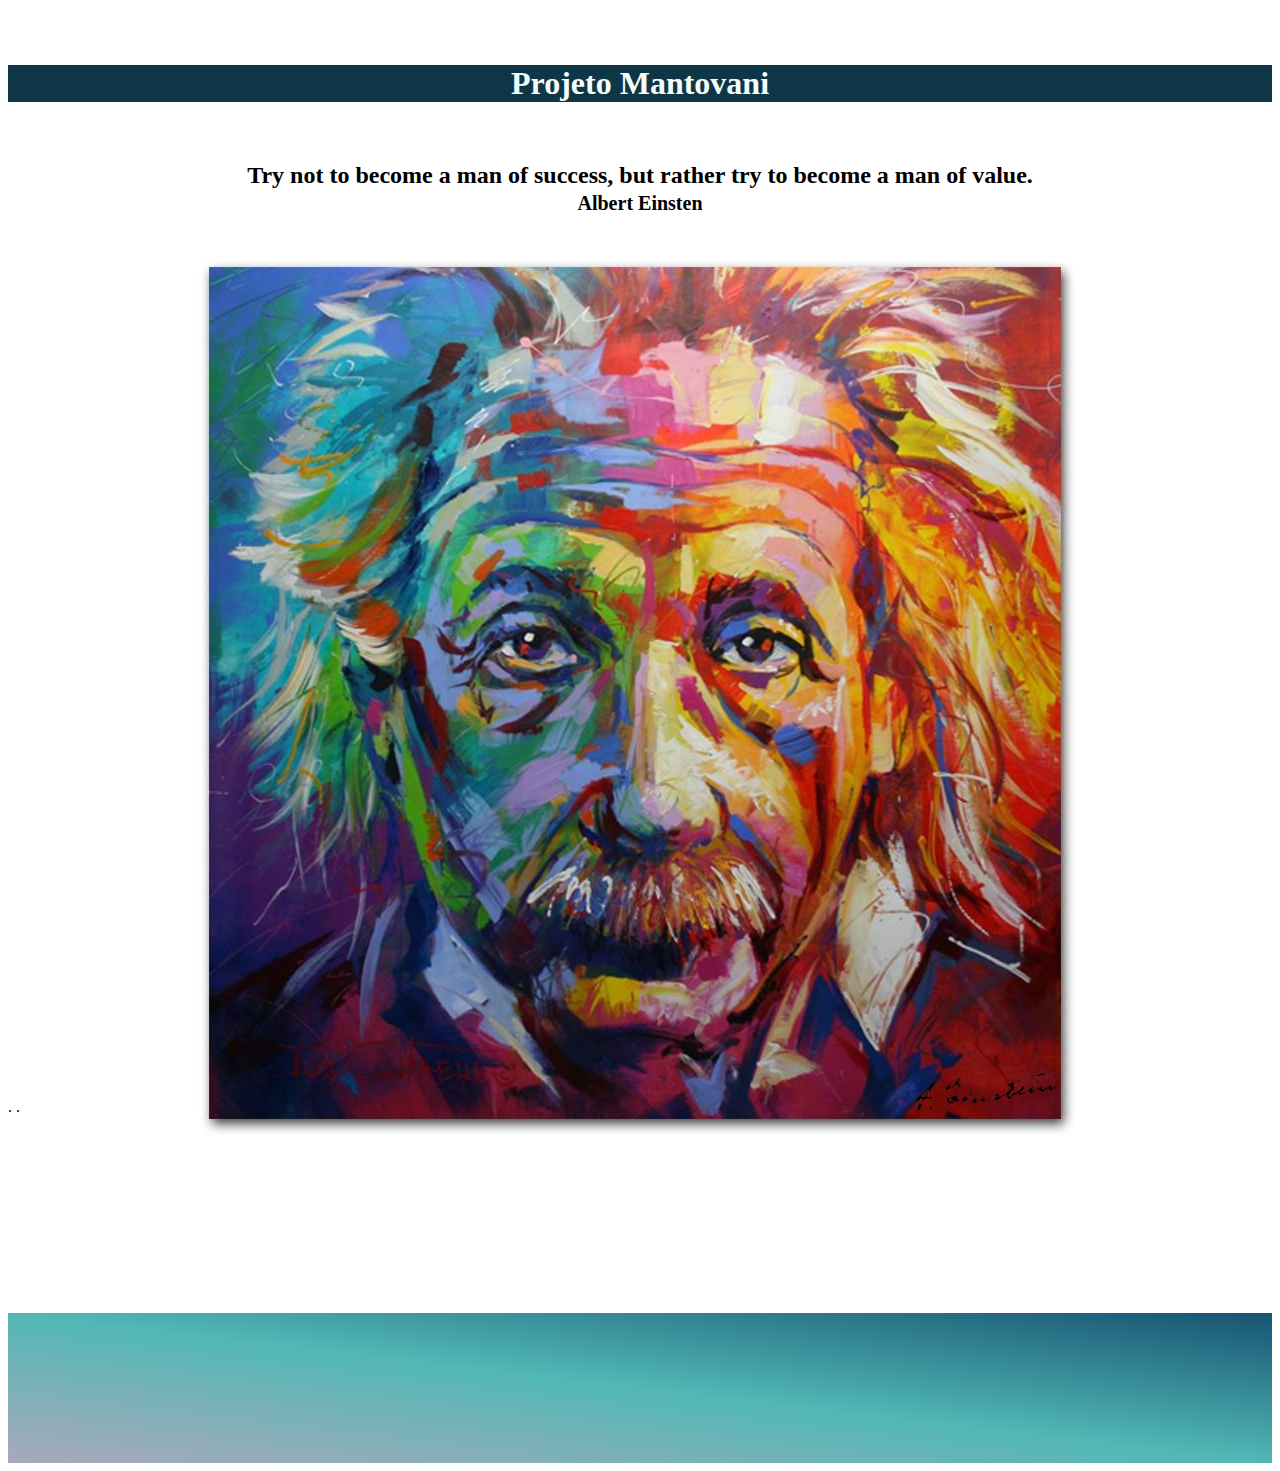
==== index.html @ c1fd4616 "add footer" ====
<!DOCTYPE html>
<html>

<head>
  <title>Mantovani</title>
  <meta charset="utf-8">
  <meta name="viewport" content="width=device-width, initial-scale=1.0">
  <!-- meta charset="UTF-8" -> para configurar os caracteres corretamente
meta name="viewport" content="width=device-width, initial-scale=1.0"
A segunda para deixar o tamanho das tags mais compatíveis com uma tela pequena, com essa tag o HTML adapta melhor o tamanho das coisas para a tela do celular. -->


  <link href="CSS/temqser.css" rel="stylesheet">
  <link href="https://fonts.googleapis.com/css2?family=Indie+Flower&display=swap" rel="stylesheet">

</head>

<body>
   <!--ENTRANDO EM LINGUAGEM DE HTML-->
   
   <script src="script.js"></script>





  <br><br>
  <!--a class="links" href="#mazerati-azul">CLICK HERE TO SEE A MASERATI GREY</a>-->

  <h1 id="titulo"> Projeto Mantovani </h1>
  <br>

  <h2 div style="text-align: center;" id="Frase"> Try not to become a man of success, but rather try to become a man of
    value.<br>
    <small>Albert Einsten</small></id>
  </h2>

  <br> <br><br><br><br><br> <br><br><br><br><br>  <br> <br><br><br><br><br> <br><br><br><br><br>

  <!-- Aqui abaixo está as tags de formatação-->

 <!--ENTRANDO <h3>Formatação</h3>

  <p>Esse é um <id class="texto-verde"> <strong>texto em negrito
        <!--(cemantica)-->.
 <!--ENTRANDO  </strong> </p>
  </id>

  <p>Esse é um <id class="texto-verde"> <b> texto em negrito
        (não cemantica)-->.
<!-- </b> </p>
  </id>

  <p>Esse é um <id class="frase01"><em>texto em itálico
   (cemantica). </id></em></p>

  <p>Esse é um <id class="frase01"><i>texto em itálico
        (não cemantica)--.</id> </i></p>

  <p>Esse é um <mark>texto com marcação. </mark></p>

  <p>Esse é um <id class="frase01"> <small> texto pequeno com tag small.</small></p>
  </id>

  <p>Esse é um <id class="frase01"> <del>texto que foi removido </del> e subistituido.
      -(cemantica)--
  </p>

  <p>Esse é um <id class="frase01"><s> texto que foi removido </s> e substituido
      !--(não cemantica)--.</p>
  </id>
  <p>Esse é um <id class="frase01"> <ins>texto que foi inserido.
        !--(cemantica)--
      </ins></p>
  </id>

  <p>Esse é um <id class="frase01"> <u>texto que foi inserido.
        !--(não cemantica)--
      </u> </p>
  </id>

  <p>Esse é um <id class="frase01"> <sup>texto superscript. </sup>(ex.
      <p>Esse é um <id class="frase01"> <sub>texto subscript </sub>(ex.H<sub>2</sub>0)</sub></p>
    </id>

    x<sup>2</sup>=10)</p>
  </id>
  <br><br><br>-->
  <img src="imagens/ae.png" style="margin-left:70%; margin-top:35%;" width="150">

  <br> <br> <br><br><br><br><br>
  <!-- Aqui abaixo está a tag de link--

  <a class="links" href="sobre.html">sobre progamação.</a>

  !-- Aqui abaixo está a tag de quebra linha--

  <br> <br> <br><br><br><br><br> <br> <br><br><br><br> quebra linha <br> <br> <br><br><br><br>


  --!-- Aqui abaixo está a tag de imagens--

  <img src="imagens/maserati.jpeg" alt="maserati" width="250">
  <br>


  <a href="https://www.maseratiusa.com/us/en">
    <img id="mazerati-azul" src="imagens/maserati.jpeg" alt="maserati" width="300"></a>
  <br><br><br><br>


  !-- Aqui abaixo está as tags de lista--

  <b> Listas </b>

  <h4>Lista de compras</h4>

  <ul>

    <li>Arroz</li>
    <li>Feijão</li>
    <li>Carne</li>
  </ul>

  <br>
  <br>

  <h4>Ranking das mais pedidas</h4>

  <ol>

    <li>Frango</li>
    <li>Calabresa</li>
    <li>Bacon</li>
  </ol>
  <br><br>



  <h2><strong>Tabela</strong></h2>

  <!-- Aqui abaixo está as tags de tabela --

  <table>
    <tr>
      <th>Nome</th>
      <th>Telefone</th>
      <th>Email</th>
    </tr>
    <br>
    <tr>
      <td>Paulo Mantovani</td>
      <td>99999999</td>
      <td>paulo@projetopedrada.com</td>
    </tr>
    <br>
    <tr>
      <td>Ayla Mantovani</td>
      <td>98888888</td>
      <td>ayla@projetopedrada.com</td>
    </tr>
    <br>
    <tr>
      <td>Taize Mantovani</td>
      <td>97777777</td>
      <td>taize@projetopedrada.com</td>
    </tr>

  </table>

  <br>
  <br>
  <br>
  <div> Essa tag é usada para dividir or elemntos </div>
  <br>
  <a class="links" href="excss.html"> CSS</a><br>

  <h2>Medidas Fixas</h2>
  <br>
  <div id="cm"></div>
  <div id="mm"></div>
  <div id="in"></div>
  <div id="px"></div>
  <div id="pt"></div>
  <div id="pc"></div>

  <h2>Medidas Referência</h2>
  <br>
  <div class="px"></div>
  <div class="em"></div>
  <div class="vw"></div>
  <div class="vh"></div>
  <div class="vmin"></div>
  <div class="vmax"></div>
  <div class="porc">
    <br><br><br>
  </div>
  <br><br><br><br>

  <h2>Margin and padding</h2>

  <div id="base"></div>


  <div id="container">

    texto qualquer para exemplo


  </div>
  <div id="conteudo">
    outro texto para exemplo</div>



  <br><br><br><br>

  <a style="margin-left: 5%;" class="links" href="bordas.html">BORDAS</a>
  <br>


  <h2>AJUSTE DE TEXTO</h2>

  <p>
    “I know not with what weapons World War III will be fought, but<span
      style="background-color: rgb(72, 66, 77);">World War IV will be fought with sticks and stones</span>.”
    ― Albert Einstein<br>
    “It is not that I'm so smart. But I stay with the questions much longer.”
    ― Albert Einstein<br>
    “The measure of intelligence is the ability to change.”
    ― Albert Einstein<br>
    “Gravitation is not responsible for people falling in love.”
    ― Albert Einstein<br>
  </p>
  <div id="texto"> “I know not with what weapons World War III will be fought, but World War IV will be fought with
    sticks and stones.”
    ― Albert Einstein<br>
    “It is not that I'm so smart. But I stay with the questions much longer.”
    ― Albert Einstein
    <br>
    “The measure of intelligence is the ability to change.”
    ― Albert Einstein<br>
    “Gravitation is not responsible for people falling in love.”
    ― Albert Einstein
  </div>
  <br><br><br><br><br>

  <img src="CSS/fundo/cacto.jpg" style="width: 500px; visibility: 9px; margin-left: 30%; ">

  <br>
  <br><br><br><br><br>

  <a style="margin-left: 5%;" class="links" href="fontcustomizada.html"> Fontes Customizada.</a>
  <br><br>
  <br>

  <a style="margin-left: 5%;" class="botoes" href="botoes.html"> Botões </a>
  <br><br><br><br><br>

  <p>
  <h2 style="background-color:cadetblue;margin-left: 10%; width: 30%;">overflow</h2>

  <div id="overflow">
    <h1>Produtores de etanol poderão vender diretamente aos postos de combustíveis
      Iniciativa está prevista em Medida Provisória assinada pelo Presidente
      Jair Bolsonaro que traz mudanças no mercado de combustíveis</h1>


    Com o objetivo de aumentar a concorrência, beneficiando os consumidores, o Presidente da República, Jair Bolsonaro,
    assinou, nesta quarta-feira (11), Medida Provisória que permite aos produtores ou importadores de etanol hidratado
    comercializar diretamente com os postos de combustíveis. A medida propõe alterações na lei 9.478/1997.

    A Medida Provisória também abre a possibilidade dos postos que optarem por exibir a marca comercial do distribuidor
    comercializarem, também, combustíveis de outros fornecedores. Mas para isso, o consumidor deve ser informado.

    O Presidente Jair Bolsonaro afirmou que as alterações no mercado de combustíveis foram discutidas durante um longo
    período. “Não é fácil resolver as coisas, você tem que quebrar resistências, têm lobbies, tem gente importantíssima
    trabalhando contra, como tem trabalhando a favor também”, disse.

    “O interesse é da população. Está aí a medida provisória assinada, se Deus quiser, ela tramitará sem percalços”,
    afirmou se referindo à tramitação da matéria no Congresso Nacional.

    O Brasil é o quarto maior mercado de combustíveis automotivos do mundo com importante participação dos
    biocombustíveis, de acordo com o Ministério de Minas e Energia.

    Venda direta
    A medida propõe um novo modelo de comercialização de etanol hidratado no país ao prover a possibilidade da venda
    direta. Atualmente, ocorre a produção de matéria-prima que segue para a usina e é transformada em etanol. Os passos
    seguintes são ir para o distribuidor de combustíveis, para o posto de revenda de combustíveis e a partir dele chegar
    ao consumidor final.

    No novo modelo proposto, após passar pela usina o produto tem a possibilidade de seguir direto para o posto de
    revenda.

    De acordo com o Ministério de Minas e Energia, a mudança propicia aumento da concorrência com potencial redução dos
    preços de combustível para o consumidor final.

    O texto também trata do aspecto tributário. Para não haver renúncia de receitas, prevê que as alíquotas aplicáveis à
    venda direta de etanol serão aquelas decorrentes da soma das alíquotas atualmente previstas para o produtor ou
    importador com aquelas que seriam aplicáveis ao distribuidor.

    A medida ainda retira a desoneração tributária na venda de álcool anidro importado adicionado à gasolina pelo
    distribuidor quando este for importador, caso em que não há tributação nessa adição pelas distribuidoras. A
    iniciativa busca equalizar a incidência tributária entre o produto nacional e o importado.

    Comercialização nos postos
    A medida faz mudanças na chamada tutela regulatória da fidelidade à bandeira ao permitir que o posto de combustível
    de uma determinada bandeira tenha também a possibilidade de comercializar o produto de outros fornecedores.

    O objetivo é fazer com que, com o aumento da concorrência, o combustível chegue ao consumidor final com potencial
    para redução dos preços. O Ministério de Minas e Energia avalia que a iniciativa vai possibilitar a ampliação das
    relações comerciais, criar novos arranjos e estimular a entrada de novos agentes, o que pode gerar emprego e renda.

    Entrada em vigor
    As medidas passam a valer quatro meses após a publicação da medida provisória para dar aos estados tempo para
    adequação à mudança proposta no tocante ao Imposto sobre Circulação de Mercadorias e Serviços (ICMS). O prazo também
    atende o princípio da anterioridade nonagesimal.


  </div>
  </p> <br><br><br><br><br>


  <div class="alinhamento">

  </div>--

  <br><br><br><br><br> <br><br><br><br><br> <br><br>><br>
   <br><br><br><br><br> <br><br><br><br><br> <br><br><br>
  <br><br><br>            <br><br> <br><br><br><br><br> <br><br>
  <br><br><br> <br><br><br><br><br> 
  <br><br><br><br><br> 
  <br><br><br> <br><br>
  <br><br><br><br><br> 
   <br><br><br> <br>
  <div class="quadro">

    <div class="quadrado1 quadrado-red"></div>
    <div class="quadrado1 quadrado-blue"></div>
    <div class="quadrado1 quadrado-green"></div>
  </div>


  <br><br><br><br><br>
--


  <a style="margin-left: 50%;" class="vat" href="index.html"> voltar ao topo </a>-->
  <br><br><br><br><br>



</body>
<div class="footer"></div>

</html>
---- CSS/temqser.css ----
/*essa é a tag para fazer comentarios*/

body{
	background-image: url(../CSS/fundo/ae.jpg);
	background-position:top; 
	background-position-y: 39%;
	background-repeat:no-repeat;
	




}

#titulo
{color:rgb(243, 253, 252);
background-color:#0f3646;
text-align: center;
}
/*identification*/

#Frase
{color:black;}
 
/*classes*/

.texto-verde
{color:darkorange;}

.frase01{color:darkorange;

}
/*centimetros*/

#cm{
	background-color:rgb(0, 140, 255);
	width:1cm;
	height:1cm;
}


/*milimetro*/
#mm{
	background-color:red;
		width:10mm;
	height: 10mm;
}
/*inches*/
#in{
	background-color:blue;
	width:1cm;
	height:1cm;
}
/*pixel*/
#px{
	background-color: red;
	width:39px;
	height:39px;
}
/*pontos*/
#pt{
	background-color: blue;
	width:30pt;
	height:30pt;
}
/*picas*/
#pc{
	background-color: red;
	width:2.5pc;
	height:2.5pc;
}

/*medidas de referência*/

/*pixel*/
.px{
	background-color:firebrick;
	width:39px; 
	height: 39px;
}
/*em*/
.em{
	background-color:dodgerblue;
	width:2.43em; 
	height:2.43em;
}
/*viewport-width */
.vw{
	background-color:firebrick;
	width:2.9vw; 
	height:2.9vw;
}
/*viewport-height*/
.vh{
	background-color:dodgerblue;
	width:6.6vh; 
	height: 6.6vh;}

/*viewport-minimun */
 .vmin{
	background-color:firebrick;
	width:6.5vmin; 
	height:6.5vmin;
}
/*viewport-maximun */
.vmax{
	background-color:dodgerblue;
	width:2.9vmax; 
	height:2.9vmax;
}

/*porcemtage, */

.porc{
	background-color:firebrick;
	width:3.5%; 
	height:0.1%;
}

#base{
	background-color: dodgerblue;
	height: 10px;
}
#container
{background-color: firebrick;
color: white;
margin:10px;}

#conteudo
{background-color:dodgerblue;
color: black;
padding: 10px;
}




/*BORDAS



>>>>exemplo para simplificar
.BORDAS{
	border:15px solid firebrick;
}*/

.bordas{

border-width: 15px 10px 15px 10px;
border-style: solid;
border-color: firebrick black ;
border-radius: 15px;
}
/*existe varios modelos de bordas*/

.quadrado{
	width: 100px;
	height: 100px;
	background-color: gold;
	border-radius: 150px;
}

p{
	color: red;
	text-indent: 20px;
	text-align: justify;
	text-transform: capitalize;
/*text-transform: uppercase;
text-transform: lowercase;*/
text-decoration: unset;letter-spacing: 1.5px;
line-height: 3;
word-spacing: 5px;
	}
	a{
		text-decoration: none;
	}
	
	#texto{
		color: rgb(103, 88, 146);

		font-family: helvetica, times, sans-serif;
		font-style: italic;
		font-variant:small-caps;
		
				
		/*pode se usar numeral de 100 a 900 no lugar de "bold"
		tbm pode depeder da familia de font q esta sendo usado*/

	}

.links{
	font-family: 'Indie-Fslower', 'Arial Narrow', Arial, sans-serif; 
	text-decoration: none;
	text-shadow: 1px 0.7px rgb(8, 23, 31);
	color:#bc2035;
	/*background:#aaaa;*/
	padding:5px;
	padding-top:5px;
	padding-bottom:5px;
	border-radius:15px;
	border:5.5px solid #bc2035;
	margin:10px;


}
	
	.links {
		background:#bc2035;
		color:white;
	}
	
	/*.links:visited{
		color:red;

	}*/


.botoes{
	text-decoration: none;
	text-shadow: 0.7px 0.7px black;
	color:#bc2035;	;
	background:none;
	padding:10px;
	padding-top:5px;
	padding-bottom:5px;
	border-radius:7px;
	border:2.5px solid #bc2035;}

	.botoes:active{
		background:#bc2035;
		color: white;
	}

	#overflow
	{       color:rgb(33, 36, 36);
		text-shadow: rgb(174, 206, 203) 0.7px 0.6px;
		text-decoration: unset;letter-spacing: 0.5px;
line-height: 1.5;
			background-color:rgb(85, 133, 91);
			width: 700px;
			height: 100px;
			overflow: auto;
			margin-bottom: 15%;
			margin-left: 10%;
	}
			
			.vat{

				text-decoration: none;
				text-shadow: 0.7px 0.7px black;
				color:grey;
				background:none;
				padding:10px;
				padding-top:5px;
				padding-bottom:5px;
				border-radius:7px;
				border:2.5px solid green;
								bottom: 2%;
					
			}
			.vat:active{
				background: green;
				color:grey;
			}

			
			.alinhamento{
				margin: auto;

				width: 50px;
				height: 50px;
				background-color: green;
				border:2.5px solid black;

			}

			.quadrado1{
		
				width: 100px;
				height: 100px;
				border: 1px solid rgb(156, 128, 128);
				display: grid;

			}
			.quadrado-red{
				
				background-color: red;
			}
			.quadrado-blue{
				background-color: blue;
				position: absolute;
			right: 0px;
			bottom: 0;
			}
			.quadrado-green{
				background-color: green;
			

			}

			 .quadro{
				 position: relative;
				 width: 700px;
				 height: 400px;
				 border:2px solid grey;
			 }

			 .footer{
				height: 150px;
				background: linear-gradient(to left bottom ,rgb(23, 83, 113),rgb(81, 184, 182), rgb(169, 169, 186));
			 }
	/*.botoes:visited{
	color:red;
}*/
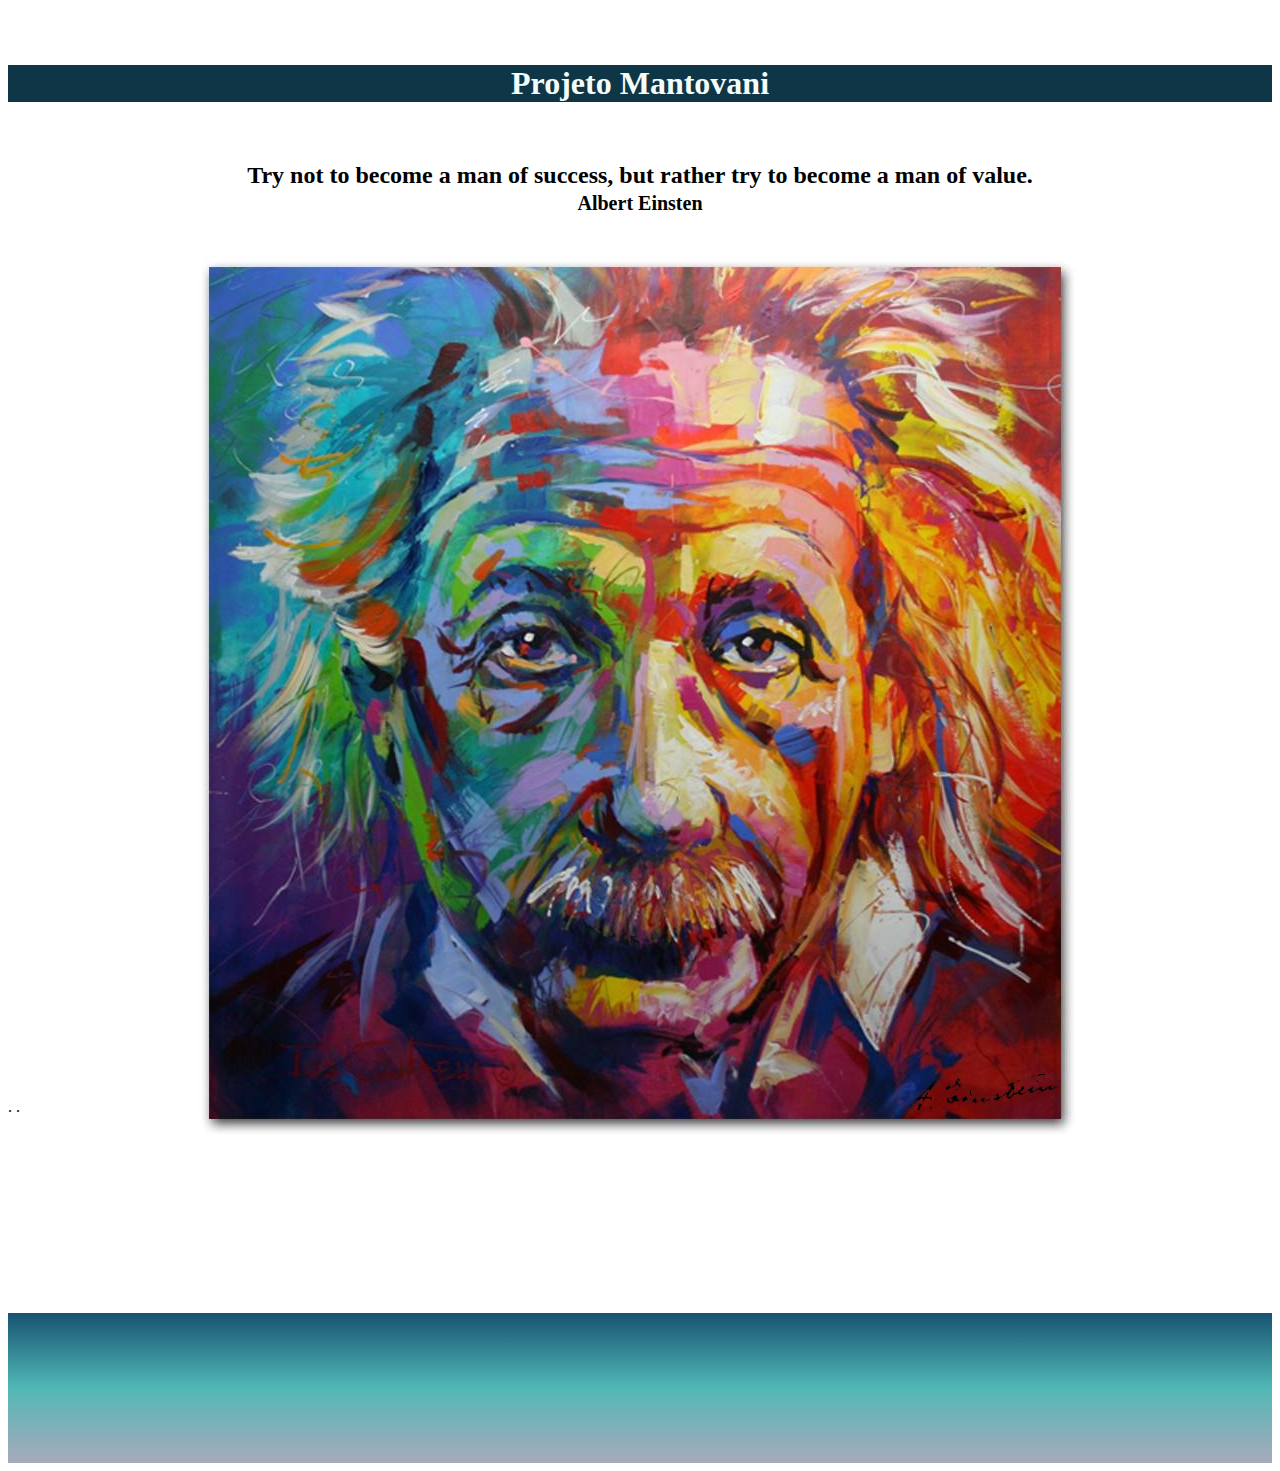
==== commit 6078936e: "aulas" ====
--- a/index.html
+++ b/index.html
@@ -254,7 +254,7 @@
   <br><br>
   <br>
 
-  <a style="margin-left: 5%;" class="botoes" href="botoes.html"> Botões </a>
+   <a style="margin-left: 5%;" class="botoes" href="botoes.html"> Botões </a>
   <br><br><br><br><br>
 
   <p>
--- a/CSS/temqser.css
+++ b/CSS/temqser.css
@@ -1,135 +1,151 @@
 /*essa é a tag para fazer comentarios*/
 
-body{
+body {
 	background-image: url(../CSS/fundo/ae.jpg);
-	background-position:top; 
+	background-position: top;
 	background-position-y: 39%;
-	background-repeat:no-repeat;
-	
-
-
-
-
-}
-
-#titulo
-{color:rgb(243, 253, 252);
-background-color:#0f3646;
-text-align: center;
-}
+	background-repeat: no-repeat;
+
+
+
+
+
+}
+
+#titulo {
+	color: rgb(243, 253, 252);
+	background-color: #0f3646;
+	text-align: center;
+}
+
 /*identification*/
 
-#Frase
-{color:black;}
- 
+#Frase {
+	color: black;
+}
+
 /*classes*/
 
-.texto-verde
-{color:darkorange;}
-
-.frase01{color:darkorange;
-
-}
+.texto-verde {
+	color: darkorange;
+}
+
+.frase01 {
+	color: darkorange;
+
+}
+
 /*centimetros*/
 
-#cm{
-	background-color:rgb(0, 140, 255);
-	width:1cm;
-	height:1cm;
+#cm {
+	background-color: rgb(0, 140, 255);
+	width: 1cm;
+	height: 1cm;
 }
 
 
 /*milimetro*/
-#mm{
-	background-color:red;
-		width:10mm;
+#mm {
+	background-color: red;
+	width: 10mm;
 	height: 10mm;
 }
+
 /*inches*/
-#in{
-	background-color:blue;
-	width:1cm;
-	height:1cm;
-}
+#in {
+	background-color: blue;
+	width: 1cm;
+	height: 1cm;
+}
+
 /*pixel*/
-#px{
+#px {
 	background-color: red;
-	width:39px;
-	height:39px;
-}
+	width: 39px;
+	height: 39px;
+}
+
 /*pontos*/
-#pt{
+#pt {
 	background-color: blue;
-	width:30pt;
-	height:30pt;
-}
+	width: 30pt;
+	height: 30pt;
+}
+
 /*picas*/
-#pc{
+#pc {
 	background-color: red;
-	width:2.5pc;
-	height:2.5pc;
+	width: 2.5pc;
+	height: 2.5pc;
 }
 
 /*medidas de referência*/
 
 /*pixel*/
-.px{
-	background-color:firebrick;
-	width:39px; 
+.px {
+	background-color: firebrick;
+	width: 39px;
 	height: 39px;
 }
+
 /*em*/
-.em{
-	background-color:dodgerblue;
-	width:2.43em; 
-	height:2.43em;
-}
+.em {
+	background-color: dodgerblue;
+	width: 2.43em;
+	height: 2.43em;
+}
+
 /*viewport-width */
-.vw{
-	background-color:firebrick;
-	width:2.9vw; 
-	height:2.9vw;
-}
+.vw {
+	background-color: firebrick;
+	width: 2.9vw;
+	height: 2.9vw;
+}
+
 /*viewport-height*/
-.vh{
-	background-color:dodgerblue;
-	width:6.6vh; 
-	height: 6.6vh;}
+.vh {
+	background-color: dodgerblue;
+	width: 6.6vh;
+	height: 6.6vh;
+}
 
 /*viewport-minimun */
- .vmin{
-	background-color:firebrick;
-	width:6.5vmin; 
-	height:6.5vmin;
-}
+.vmin {
+	background-color: firebrick;
+	width: 6.5vmin;
+	height: 6.5vmin;
+}
+
 /*viewport-maximun */
-.vmax{
-	background-color:dodgerblue;
-	width:2.9vmax; 
-	height:2.9vmax;
+.vmax {
+	background-color: dodgerblue;
+	width: 2.9vmax;
+	height: 2.9vmax;
 }
 
 /*porcemtage, */
 
-.porc{
-	background-color:firebrick;
-	width:3.5%; 
-	height:0.1%;
-}
-
-#base{
+.porc {
+	background-color: firebrick;
+	width: 3.5%;
+	height: 0.1%;
+}
+
+#base {
 	background-color: dodgerblue;
 	height: 10px;
 }
-#container
-{background-color: firebrick;
-color: white;
-margin:10px;}
-
-#conteudo
-{background-color:dodgerblue;
-color: black;
-padding: 10px;
+
+#container {
+	background-color: firebrick;
+	color: white;
+	margin: 10px;
+}
+
+#conteudo {
+	background-color: dodgerblue;
+	color: black;
+	padding: 10px;
 }
 
 
@@ -144,171 +160,182 @@
 	border:15px solid firebrick;
 }*/
 
-.bordas{
-
-border-width: 15px 10px 15px 10px;
-border-style: solid;
-border-color: firebrick black ;
-border-radius: 15px;
-}
+.bordas {
+
+	border-width: 15px 10px 15px 10px;
+	border-style: solid;
+	border-color: firebrick black;
+	border-radius: 15px;
+}
+
 /*existe varios modelos de bordas*/
 
-.quadrado{
+.quadrado {
 	width: 100px;
 	height: 100px;
 	background-color: gold;
 	border-radius: 150px;
 }
 
-p{
+p {
 	color: red;
 	text-indent: 20px;
 	text-align: justify;
 	text-transform: capitalize;
-/*text-transform: uppercase;
+	/*text-transform: uppercase;
 text-transform: lowercase;*/
-text-decoration: unset;letter-spacing: 1.5px;
-line-height: 3;
-word-spacing: 5px;
-	}
-	a{
-		text-decoration: none;
-	}
-	
-	#texto{
-		color: rgb(103, 88, 146);
-
-		font-family: helvetica, times, sans-serif;
-		font-style: italic;
-		font-variant:small-caps;
-		
-				
-		/*pode se usar numeral de 100 a 900 no lugar de "bold"
+	text-decoration: unset;
+	letter-spacing: 1.5px;
+	line-height: 3;
+	word-spacing: 5px;
+}
+
+a {
+	text-decoration: none;
+}
+
+#texto {
+	color: rgb(103, 88, 146);
+
+	font-family: helvetica, times, sans-serif;
+	font-style: italic;
+	font-variant: small-caps;
+
+
+	/*pode se usar numeral de 100 a 900 no lugar de "bold"
 		tbm pode depeder da familia de font q esta sendo usado*/
 
-	}
-
-.links{
-	font-family: 'Indie-Fslower', 'Arial Narrow', Arial, sans-serif; 
+}
+
+.links {
+	font-family: 'Indie-Fslower', 'Arial Narrow', Arial, sans-serif;
 	text-decoration: none;
 	text-shadow: 1px 0.7px rgb(8, 23, 31);
-	color:#bc2035;
+	color: #bc2035;
 	/*background:#aaaa;*/
-	padding:5px;
-	padding-top:5px;
-	padding-bottom:5px;
-	border-radius:15px;
-	border:5.5px solid #bc2035;
-	margin:10px;
-
-
-}
-	
-	.links {
-		background:#bc2035;
-		color:white;
-	}
-	
-	/*.links:visited{
+	padding: 5px;
+	padding-top: 5px;
+	padding-bottom: 5px;
+	border-radius: 15px;
+	border: 5.5px solid #bc2035;
+	margin: 10px;
+
+
+}
+
+.links {
+	background: #bc2035;
+	color: white;
+}
+
+/*.links:visited{
 		color:red;
 
 	}*/
 
 
-.botoes{
+.botoes {
 	text-decoration: none;
 	text-shadow: 0.7px 0.7px black;
-	color:#bc2035;	;
-	background:none;
-	padding:10px;
-	padding-top:5px;
-	padding-bottom:5px;
-	border-radius:7px;
-	border:2.5px solid #bc2035;}
-
-	.botoes:active{
-		background:#bc2035;
-		color: white;
-	}
-
-	#overflow
-	{       color:rgb(33, 36, 36);
-		text-shadow: rgb(174, 206, 203) 0.7px 0.6px;
-		text-decoration: unset;letter-spacing: 0.5px;
-line-height: 1.5;
-			background-color:rgb(85, 133, 91);
-			width: 700px;
-			height: 100px;
-			overflow: auto;
-			margin-bottom: 15%;
-			margin-left: 10%;
-	}
-			
-			.vat{
-
-				text-decoration: none;
-				text-shadow: 0.7px 0.7px black;
-				color:grey;
-				background:none;
-				padding:10px;
-				padding-top:5px;
-				padding-bottom:5px;
-				border-radius:7px;
-				border:2.5px solid green;
-								bottom: 2%;
-					
-			}
-			.vat:active{
-				background: green;
-				color:grey;
-			}
-
-			
-			.alinhamento{
-				margin: auto;
-
-				width: 50px;
-				height: 50px;
-				background-color: green;
-				border:2.5px solid black;
-
-			}
-
-			.quadrado1{
-		
-				width: 100px;
-				height: 100px;
-				border: 1px solid rgb(156, 128, 128);
-				display: grid;
-
-			}
-			.quadrado-red{
-				
-				background-color: red;
-			}
-			.quadrado-blue{
-				background-color: blue;
-				position: absolute;
-			right: 0px;
-			bottom: 0;
-			}
-			.quadrado-green{
-				background-color: green;
-			
-
-			}
-
-			 .quadro{
-				 position: relative;
-				 width: 700px;
-				 height: 400px;
-				 border:2px solid grey;
-			 }
-
-			 .footer{
-				height: 150px;
-				background: linear-gradient(to left bottom ,rgb(23, 83, 113),rgb(81, 184, 182), rgb(169, 169, 186));
-			 }
-	/*.botoes:visited{
+	color: #bc2035;
+	;
+	background: none;
+	padding: 10px;
+	padding-top: 5px;
+	padding-bottom: 5px;
+	border-radius: 7px;
+	border: 2.5px solid #bc2035;
+}
+
+.botoes:active {
+	background: #bc2035;
+	color: white;
+}
+
+#overflow {
+	color: rgb(33, 36, 36);
+	text-shadow: rgb(174, 206, 203) 0.7px 0.6px;
+	text-decoration: unset;
+	letter-spacing: 0.5px;
+	line-height: 1.5;
+	background-color: rgb(85, 133, 91);
+	width: 700px;
+	height: 100px;
+	overflow: auto;
+	margin-bottom: 15%;
+	margin-left: 10%;
+}
+
+.vat {
+
+	text-decoration: none;
+	text-shadow: 0.7px 0.7px black;
+	color: grey;
+	background: none;
+	padding: 10px;
+	padding-top: 5px;
+	padding-bottom: 5px;
+	border-radius: 7px;
+	border: 2.5px solid green;
+	bottom: 2%;
+
+}
+
+.vat:active {
+	background: green;
+	color: grey;
+}
+
+
+.alinhamento {
+	margin: auto;
+
+	width: 50px;
+	height: 50px;
+	background-color: green;
+	border: 2.5px solid black;
+
+}
+
+.quadrado1 {
+
+	width: 100px;
+	height: 100px;
+	border: 1px solid rgb(156, 128, 128);
+	display: grid;
+
+}
+
+.quadrado-red {
+
+	background-color: red;
+}
+
+.quadrado-blue {
+	background-color: blue;
+	position: absolute;
+	right: 0px;
+	bottom: 0;
+}
+
+.quadrado-green {
+	background-color: green;
+
+
+}
+
+.quadro {
+	position: relative;
+	width: 700px;
+	height: 400px;
+	border: 2px solid grey;
+}
+
+.footer {
+	height: 150px;
+	background: linear-gradient(to bottom, rgb(23, 83, 113), rgb(81, 184, 182), rgb(169, 169, 186));
+}
+
+.botoes:visited{
 	color:red;
-}*/
+}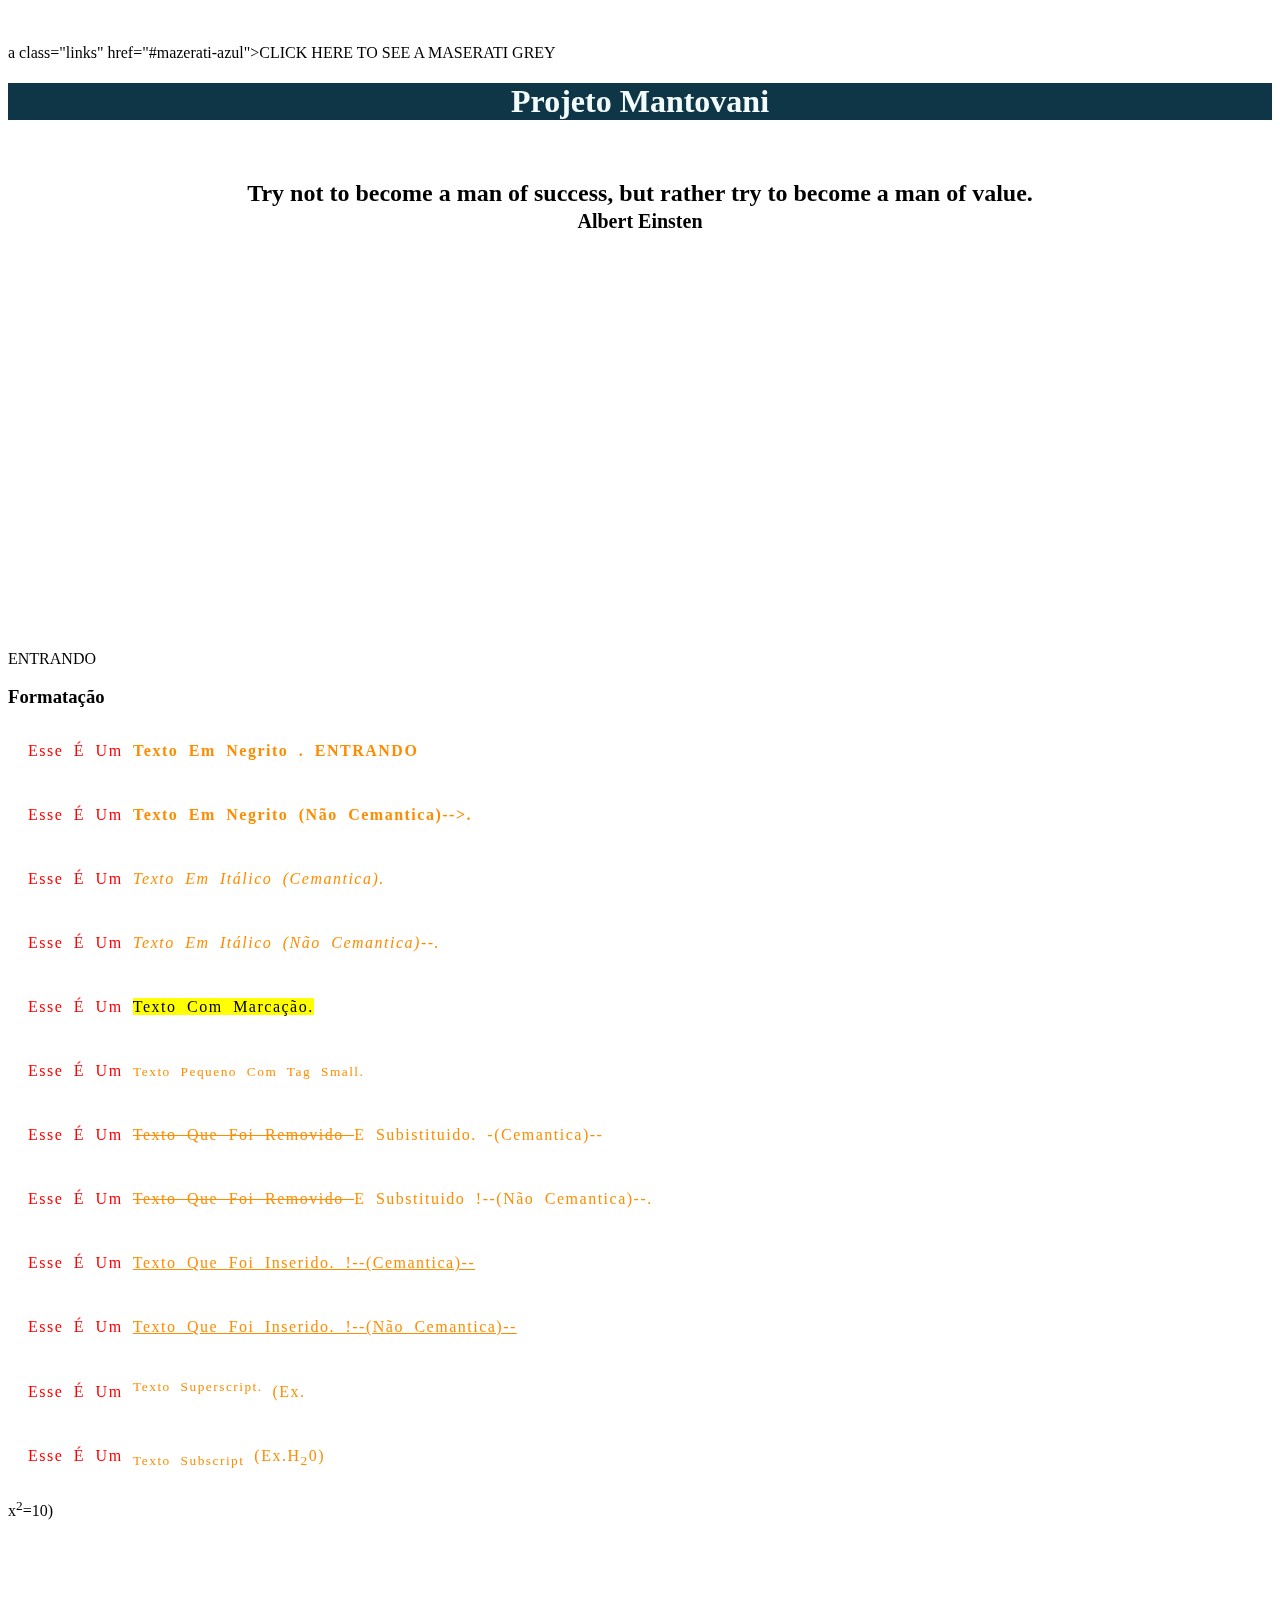
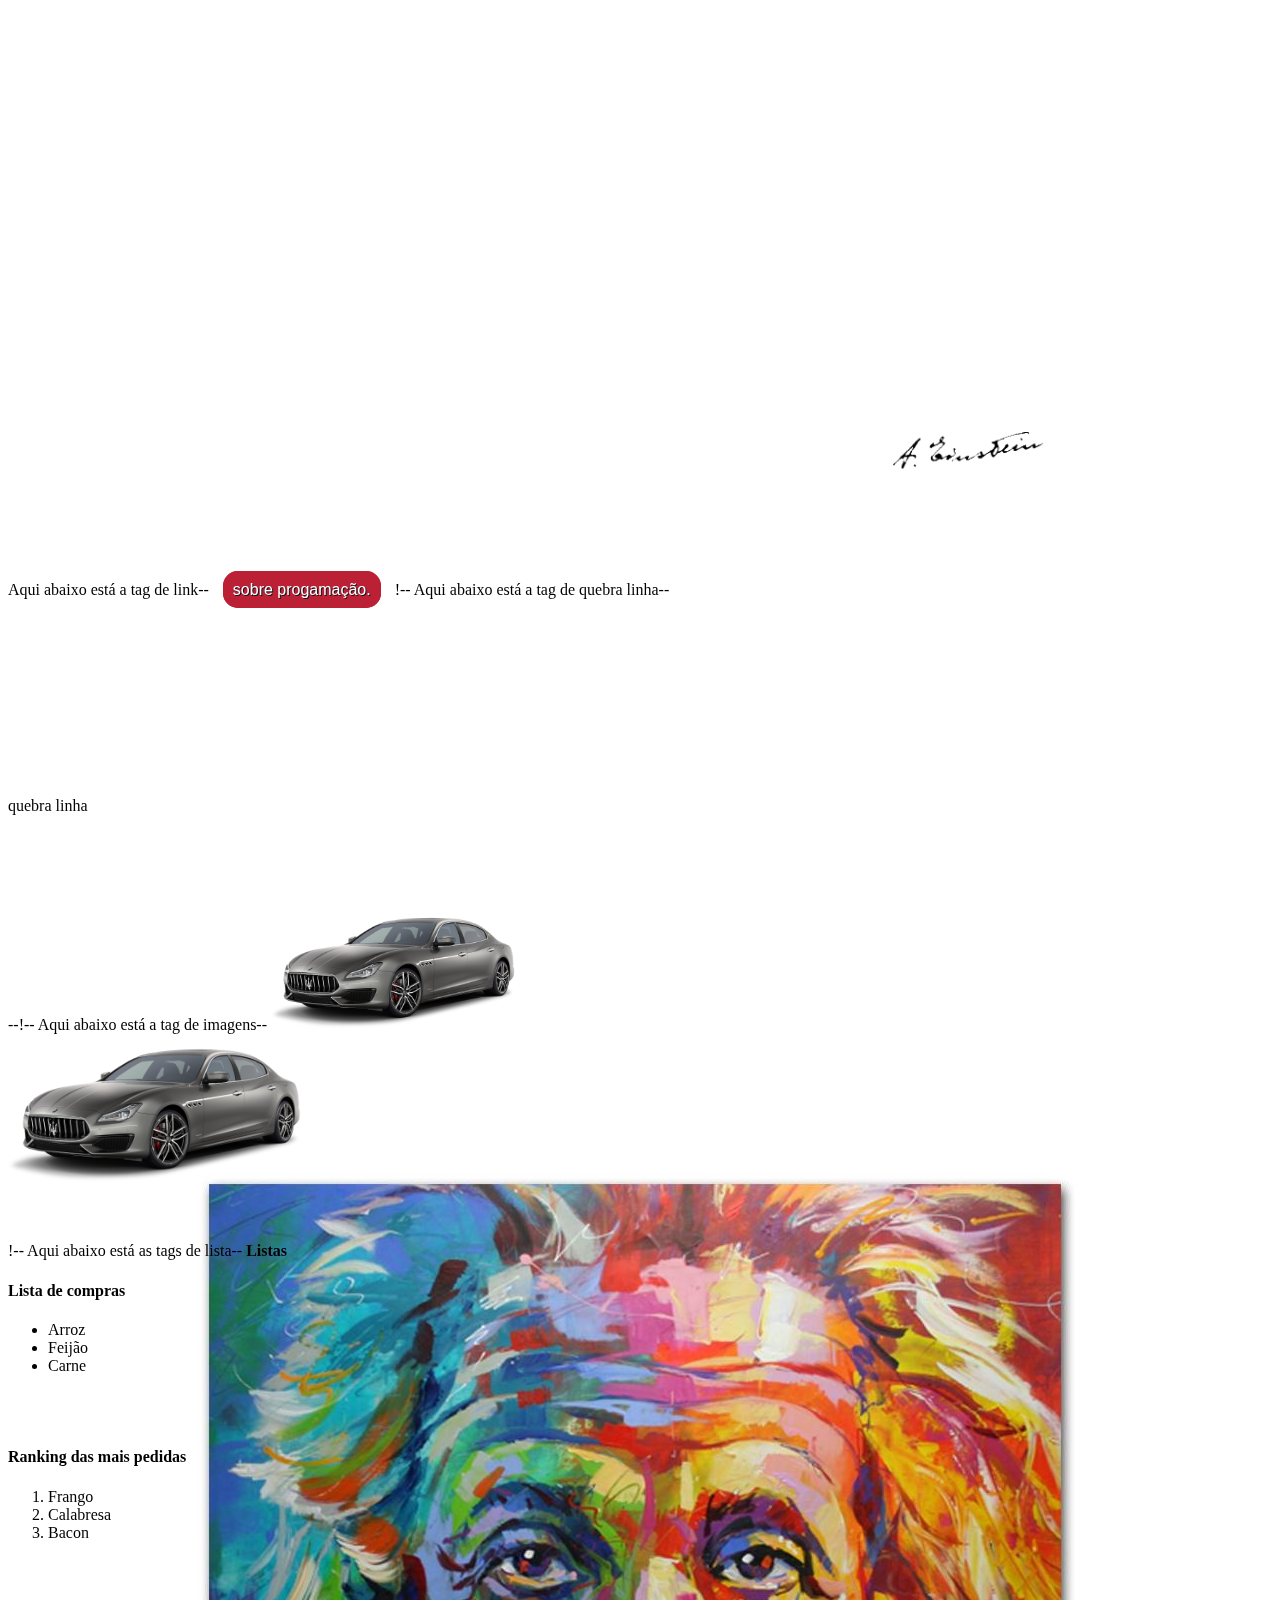
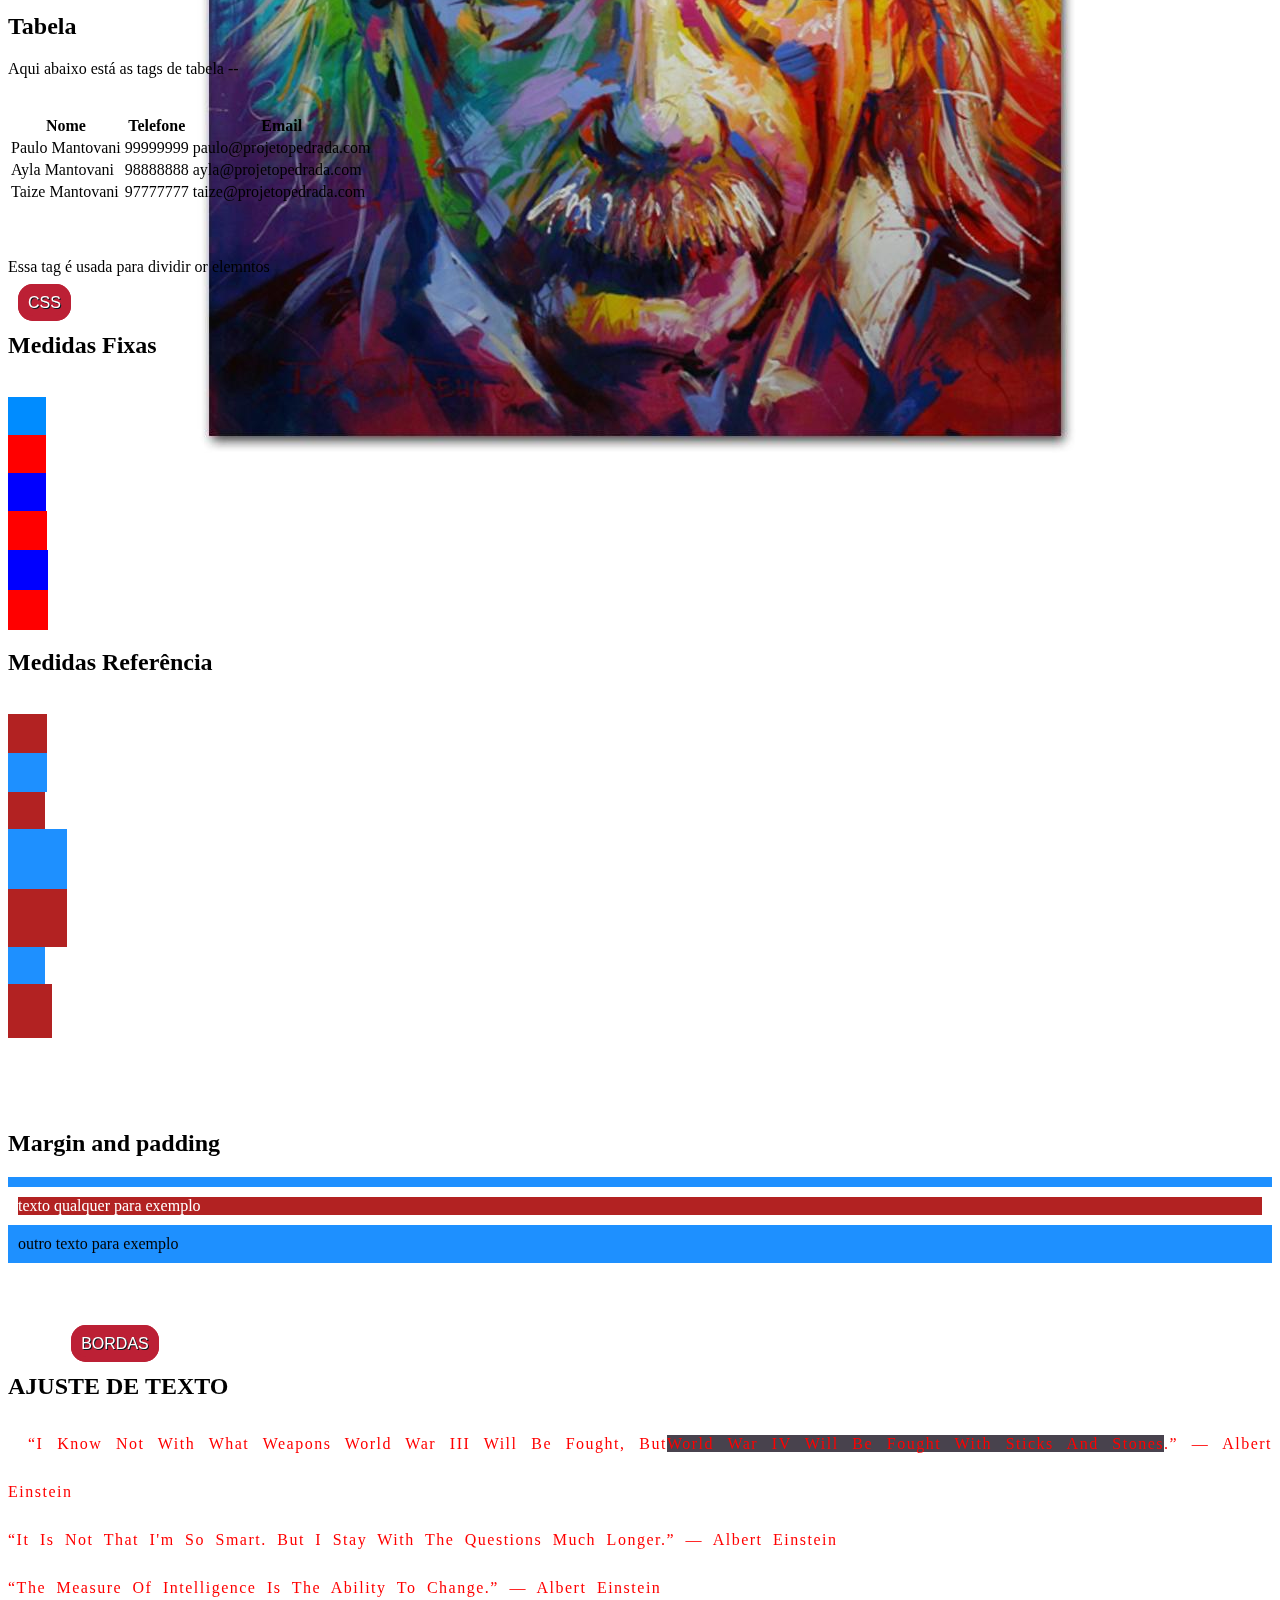
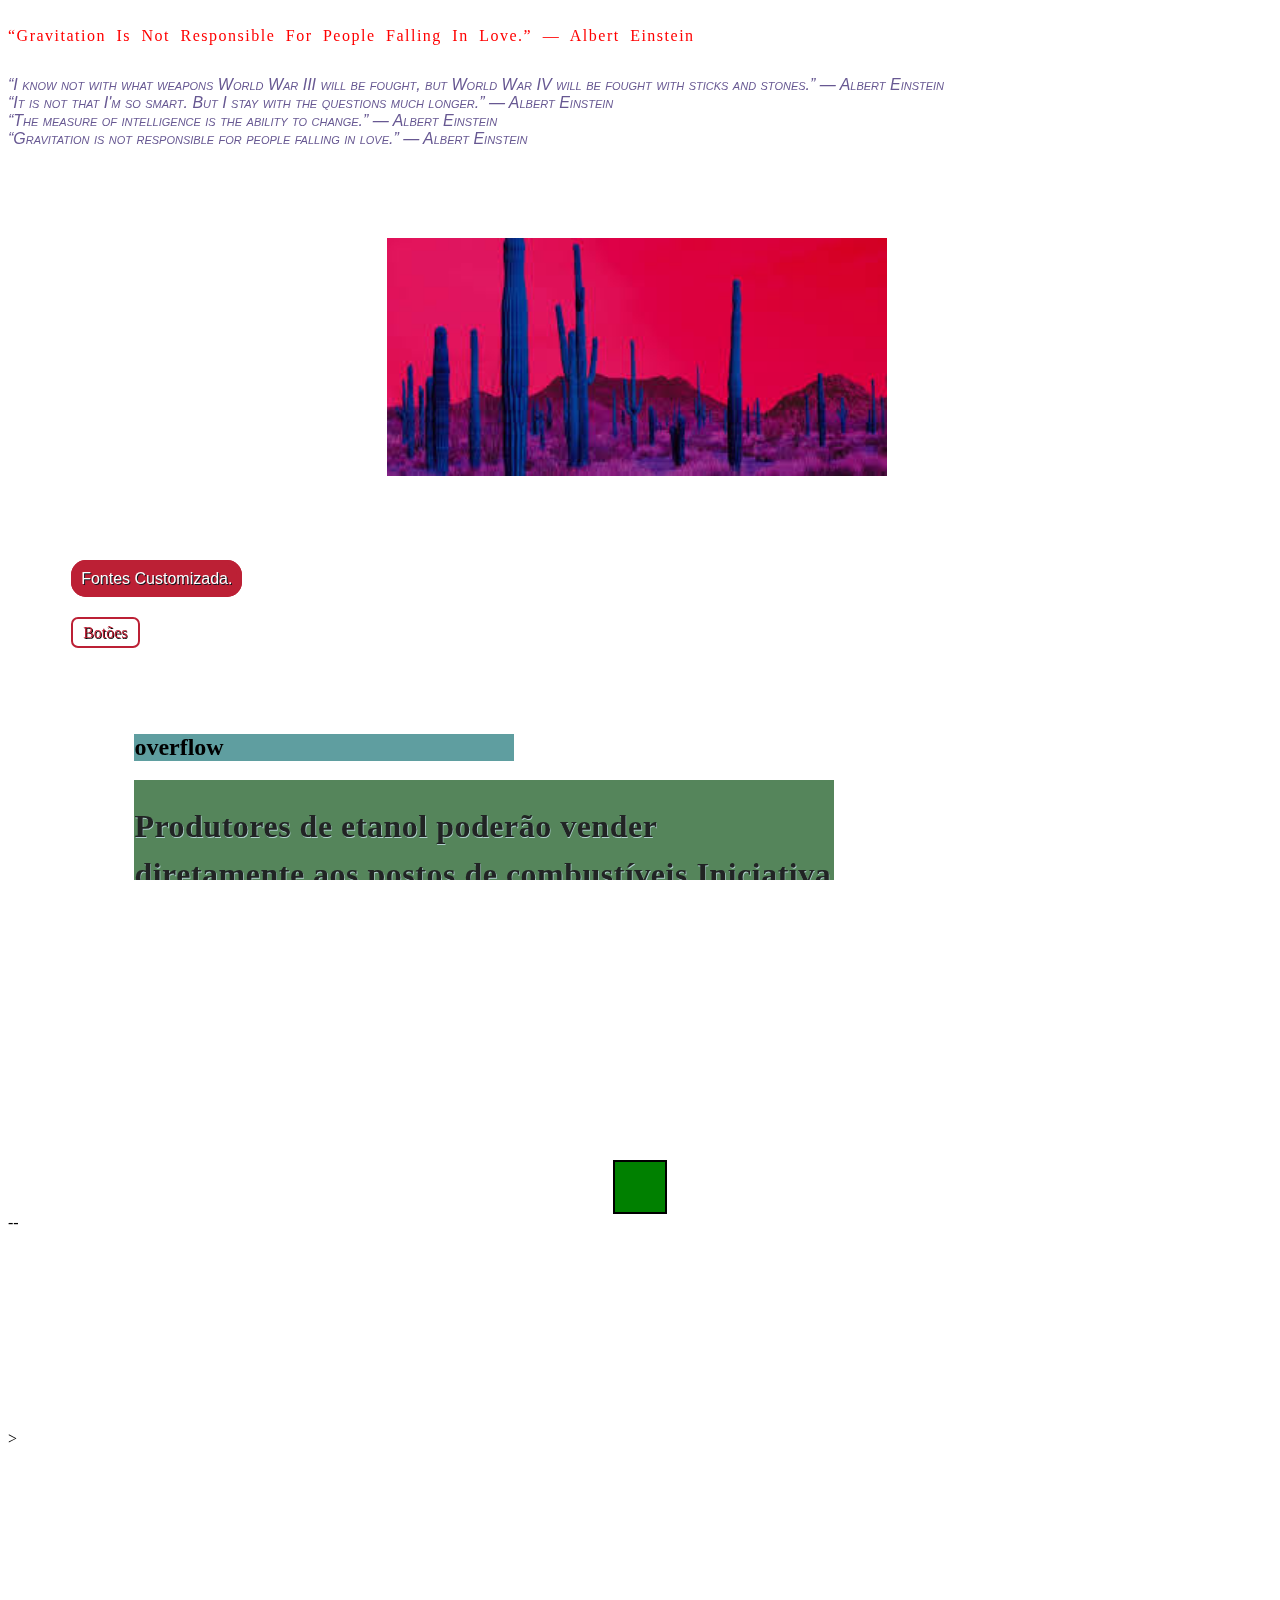
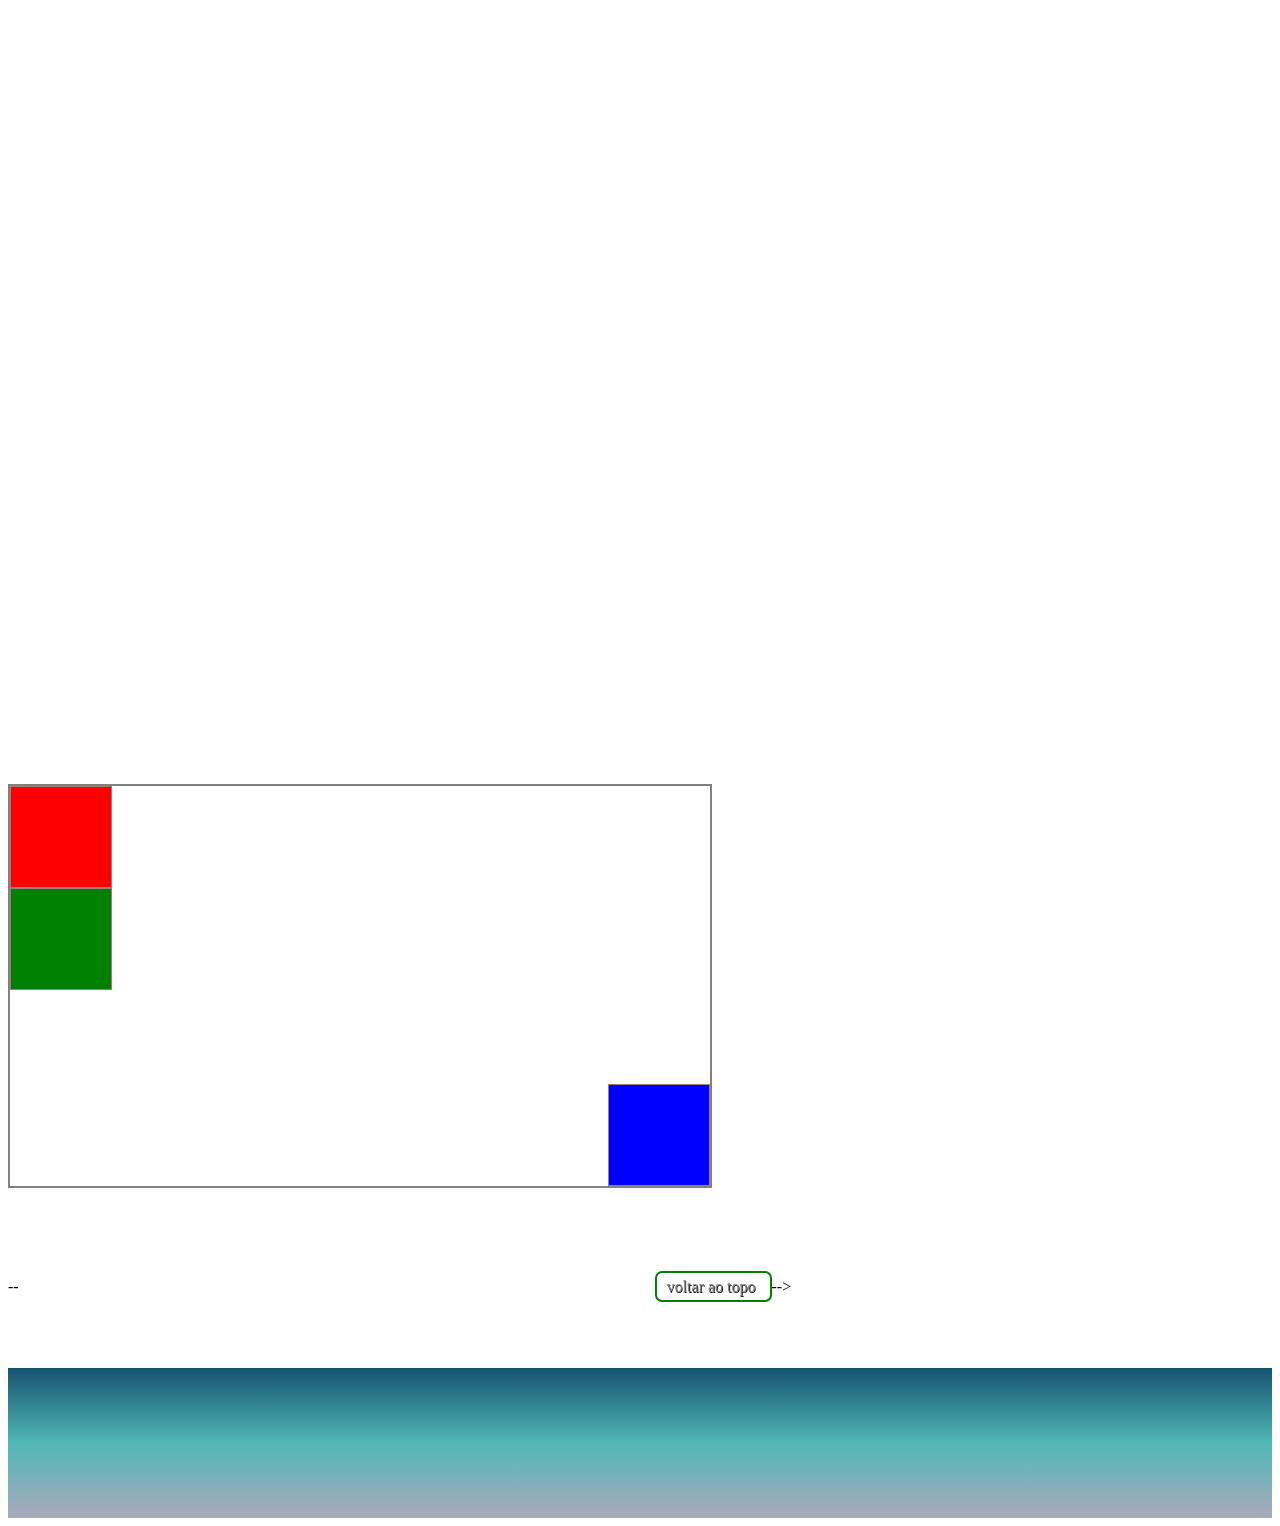
==== commit c9122743: "att" ====
--- a/index.html
+++ b/index.html
@@ -25,7 +25,7 @@
 
 
   <br><br>
-  <!--a class="links" href="#mazerati-azul">CLICK HERE TO SEE A MASERATI GREY</a>-->
+  a class="links" href="#mazerati-azul">CLICK HERE TO SEE A MASERATI GREY</a>
 
   <h1 id="titulo"> Projeto Mantovani </h1>
   <br>
@@ -39,16 +39,16 @@
 
   <!-- Aqui abaixo está as tags de formatação-->
 
- <!--ENTRANDO <h3>Formatação</h3>
+ ENTRANDO <h3>Formatação</h3> 
 
   <p>Esse é um <id class="texto-verde"> <strong>texto em negrito
         <!--(cemantica)-->.
- <!--ENTRANDO  </strong> </p>
+ENTRANDO  </strong> </p>
   </id>
 
   <p>Esse é um <id class="texto-verde"> <b> texto em negrito
         (não cemantica)-->.
-<!-- </b> </p>
+ </b> </p>
   </id>
 
   <p>Esse é um <id class="frase01"><em>texto em itálico
@@ -72,7 +72,7 @@
   <p>Esse é um <id class="frase01"> <ins>texto que foi inserido.
         !--(cemantica)--
       </ins></p>
-  </id>
+  </id> 
 
   <p>Esse é um <id class="frase01"> <u>texto que foi inserido.
         !--(não cemantica)--
@@ -85,11 +85,11 @@
 
     x<sup>2</sup>=10)</p>
   </id>
-  <br><br><br>-->
+  <br><br><br>
   <img src="imagens/ae.png" style="margin-left:70%; margin-top:35%;" width="150">
 
   <br> <br> <br><br><br><br><br>
-  <!-- Aqui abaixo está a tag de link--
+ Aqui abaixo está a tag de link--
 
   <a class="links" href="sobre.html">sobre progamação.</a>
 
@@ -102,8 +102,7 @@
 
   <img src="imagens/maserati.jpeg" alt="maserati" width="250">
   <br>
-
-
+ 
   <a href="https://www.maseratiusa.com/us/en">
     <img id="mazerati-azul" src="imagens/maserati.jpeg" alt="maserati" width="300"></a>
   <br><br><br><br>
@@ -138,8 +137,7 @@
 
 
   <h2><strong>Tabela</strong></h2>
-
-  <!-- Aqui abaixo está as tags de tabela --
+Aqui abaixo está as tags de tabela --
 
   <table>
     <tr>
@@ -166,7 +164,7 @@
       <td>taize@projetopedrada.com</td>
     </tr>
 
-  </table>
+  </table> 
 
   <br>
   <br>
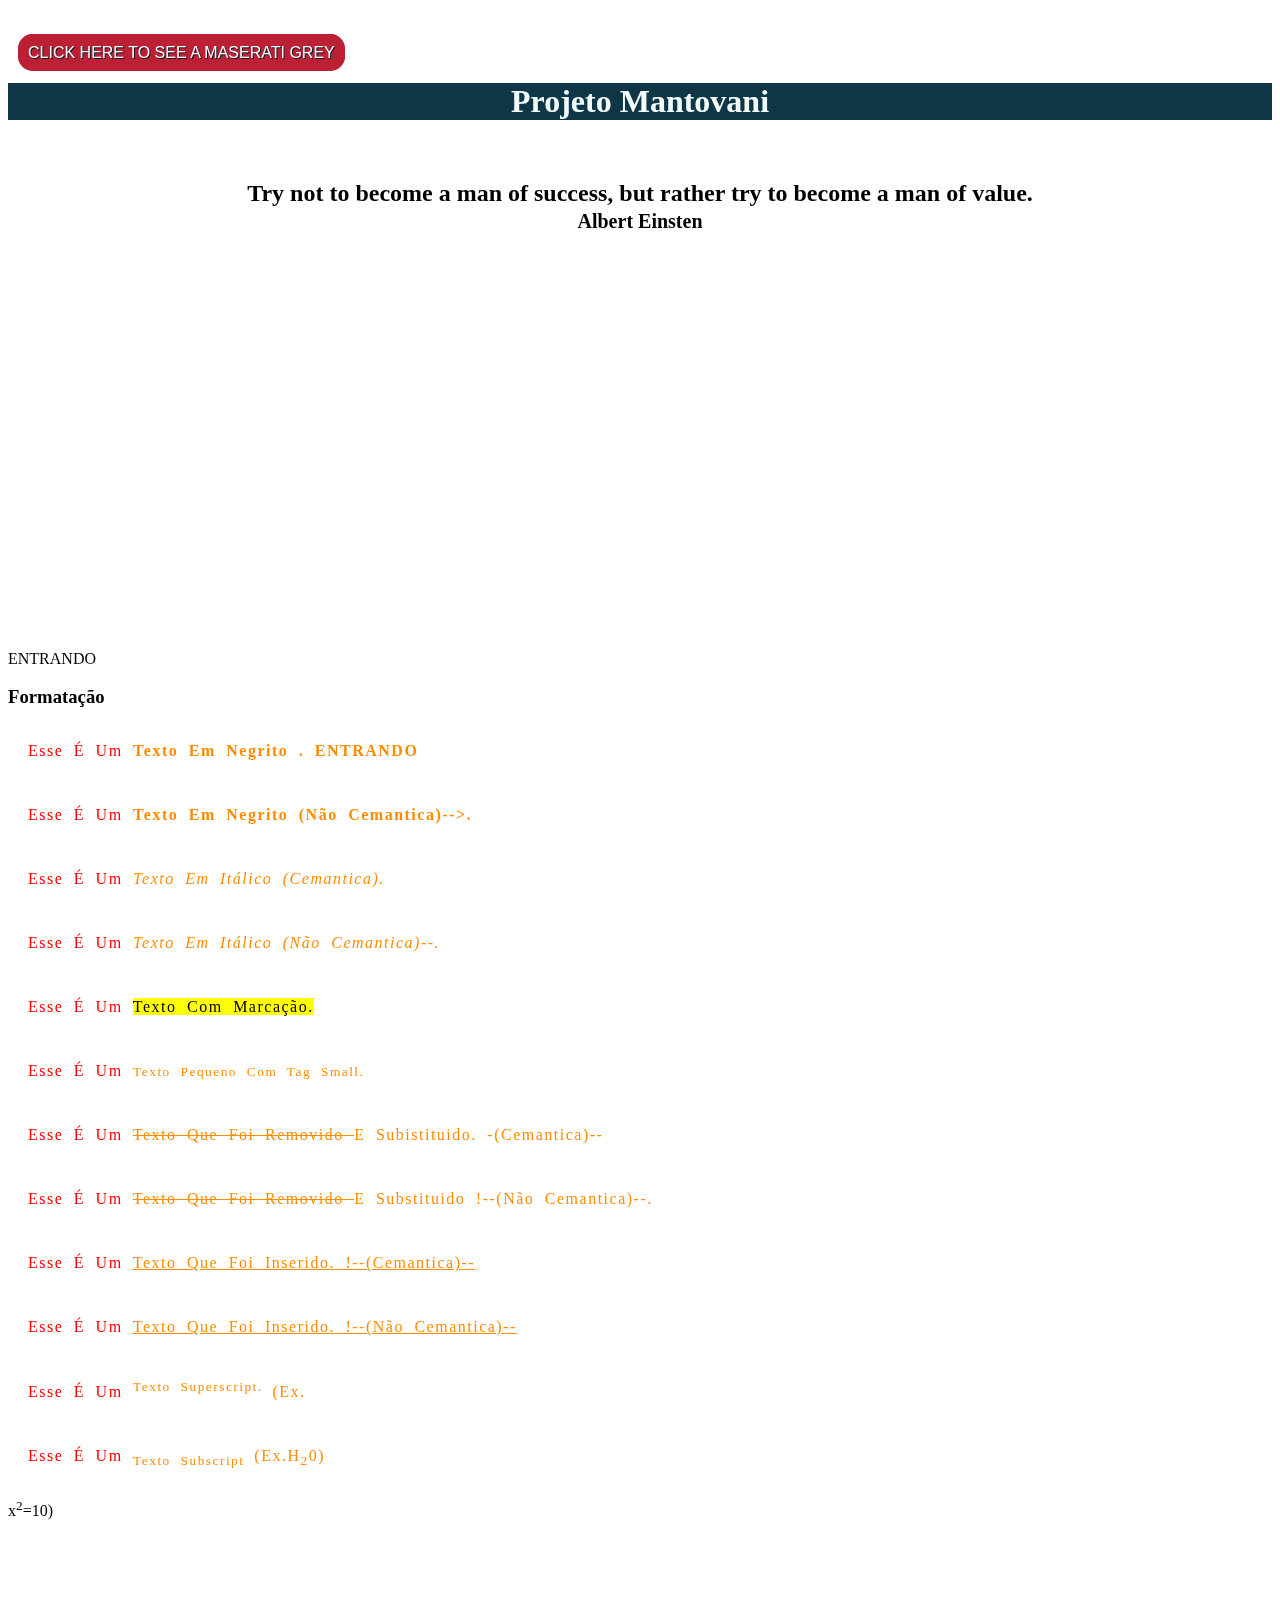
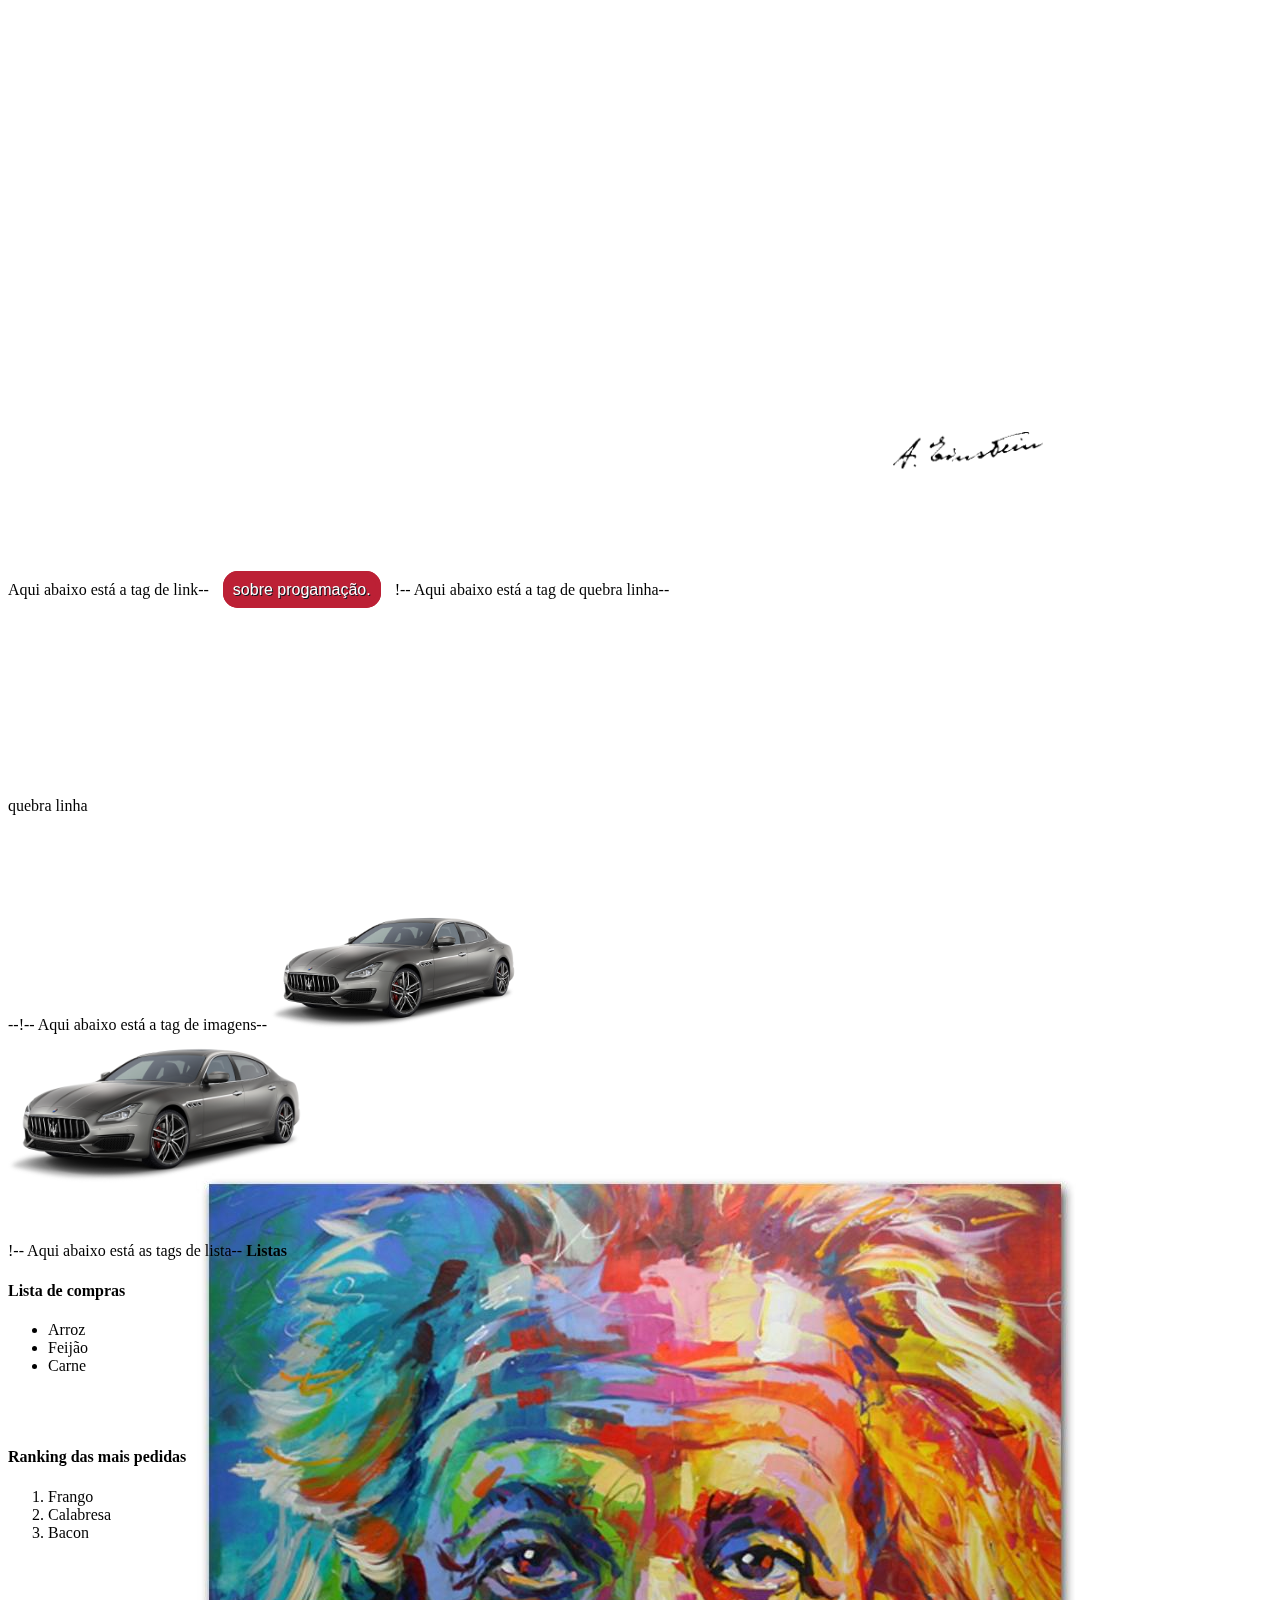
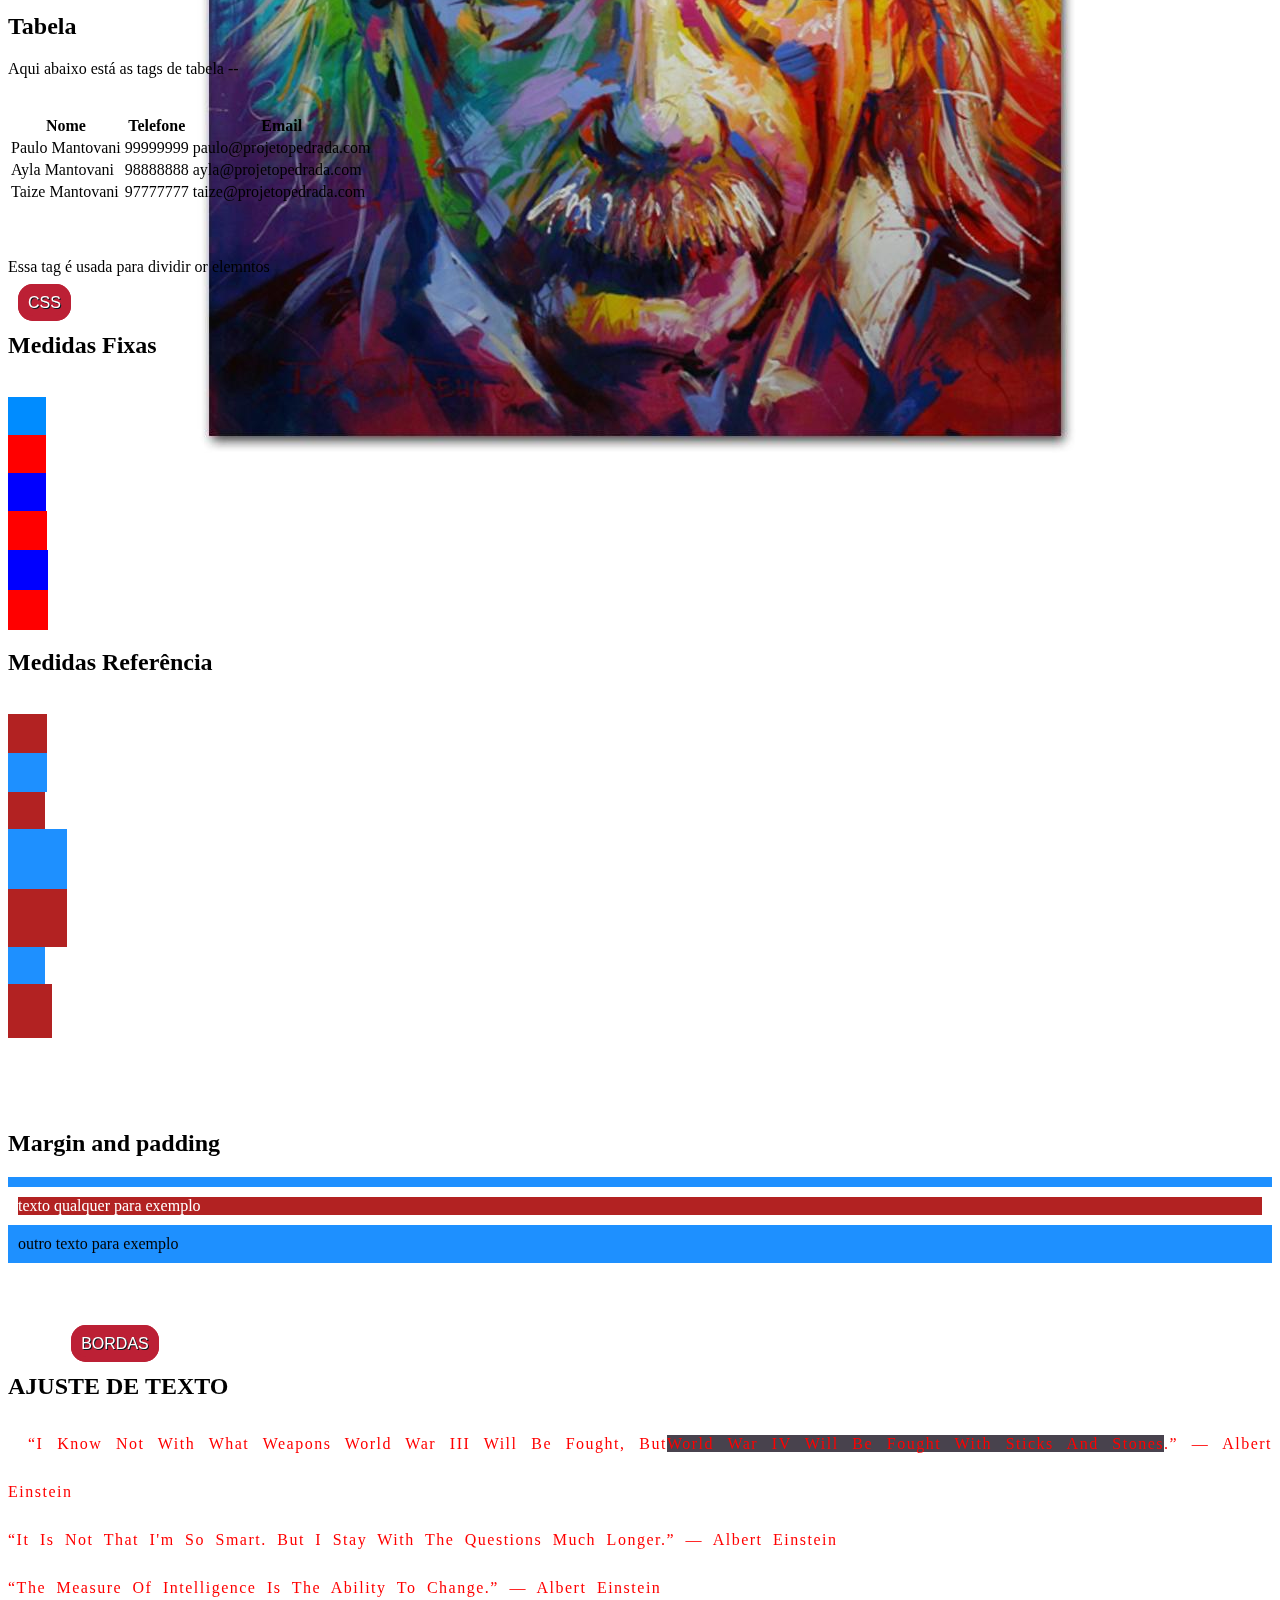
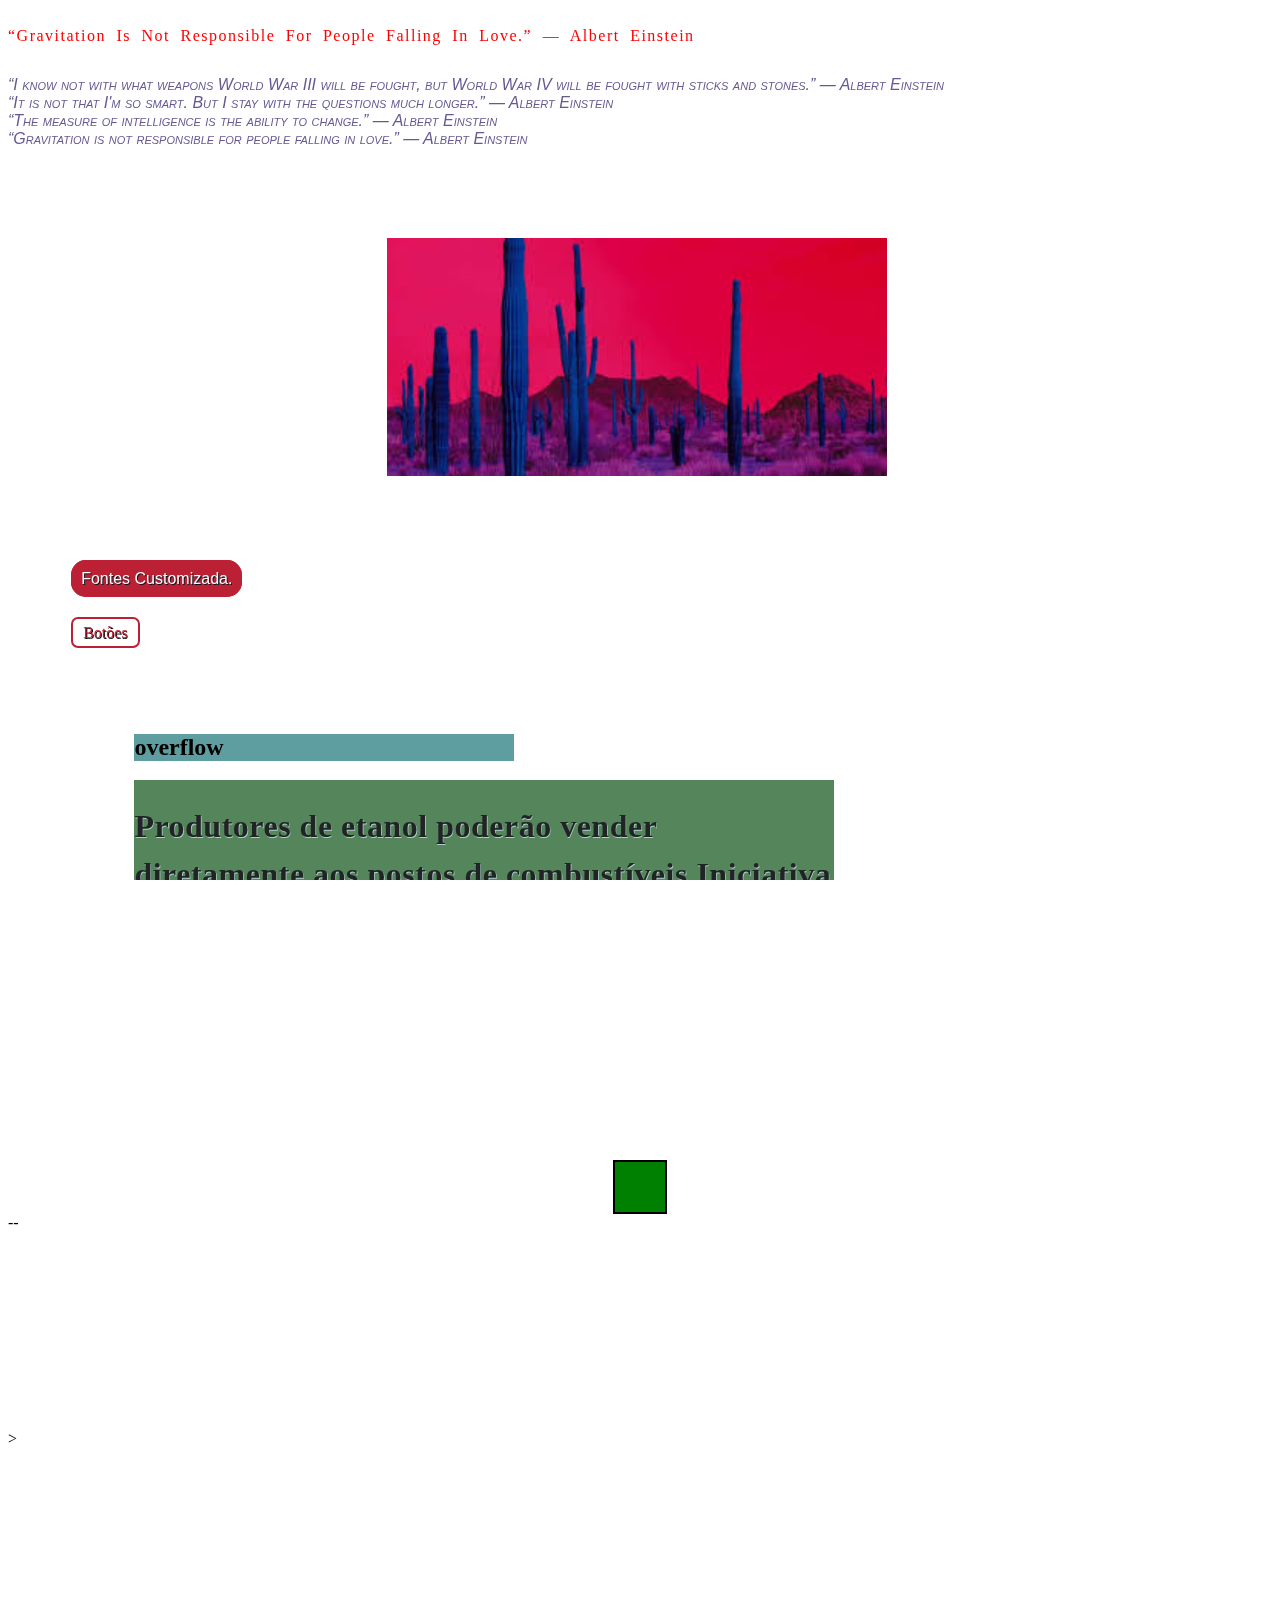
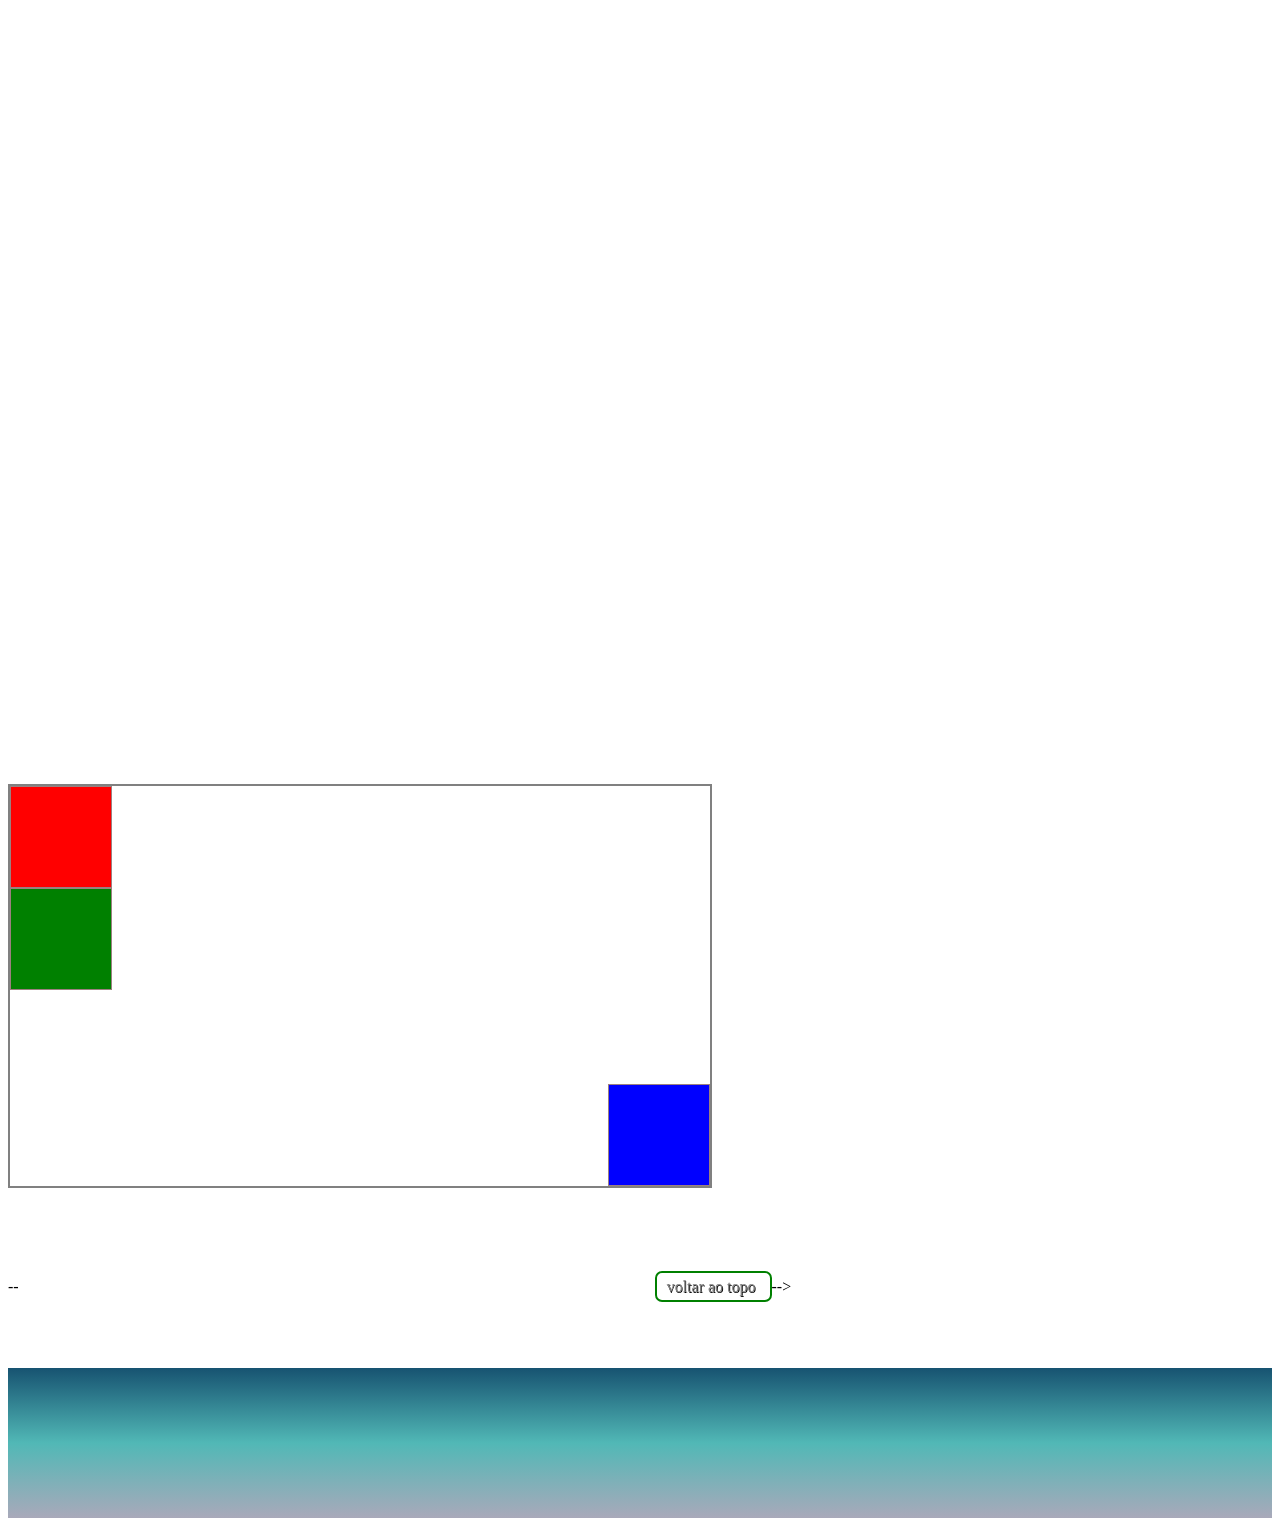
==== commit d61a1e24: "att" ====
--- a/index.html
+++ b/index.html
@@ -25,7 +25,7 @@
 
 
   <br><br>
-  a class="links" href="#mazerati-azul">CLICK HERE TO SEE A MASERATI GREY</a>
+  <a class="links" href="#mazerati-azul">CLICK HERE TO SEE A MASERATI GREY</a>
 
   <h1 id="titulo"> Projeto Mantovani </h1>
   <br>
--- a/CSS/temqser.css
+++ b/CSS/temqser.css
@@ -151,14 +151,14 @@
 
 
 
-/*BORDAS
-
-
-
->>>>exemplo para simplificar
+BORDAS
+
+
+
+
 .BORDAS{
 	border:15px solid firebrick;
-}*/
+} 
 
 .bordas {
 
@@ -228,10 +228,10 @@
 	color: white;
 }
 
-/*.links:visited{
+.links:visited{
 		color:red;
 
-	}*/
+	}
 
 
 .botoes {
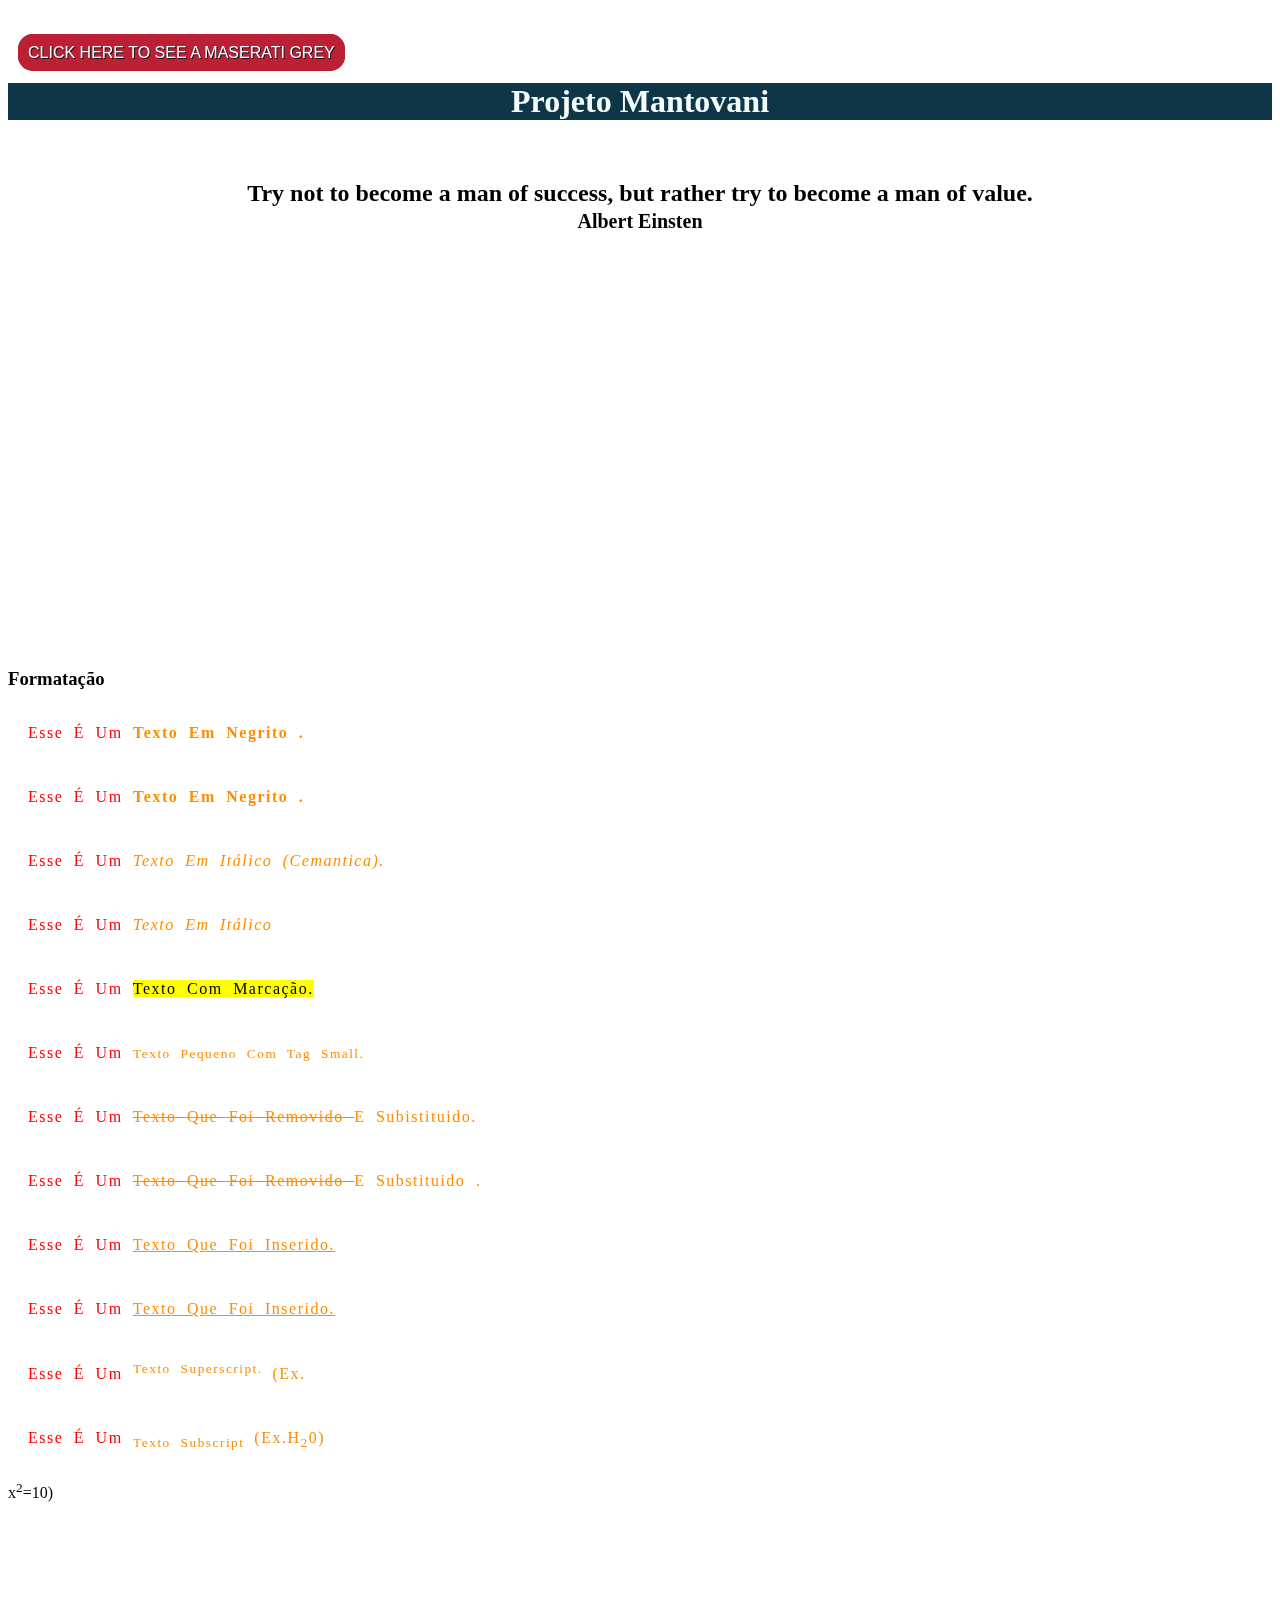
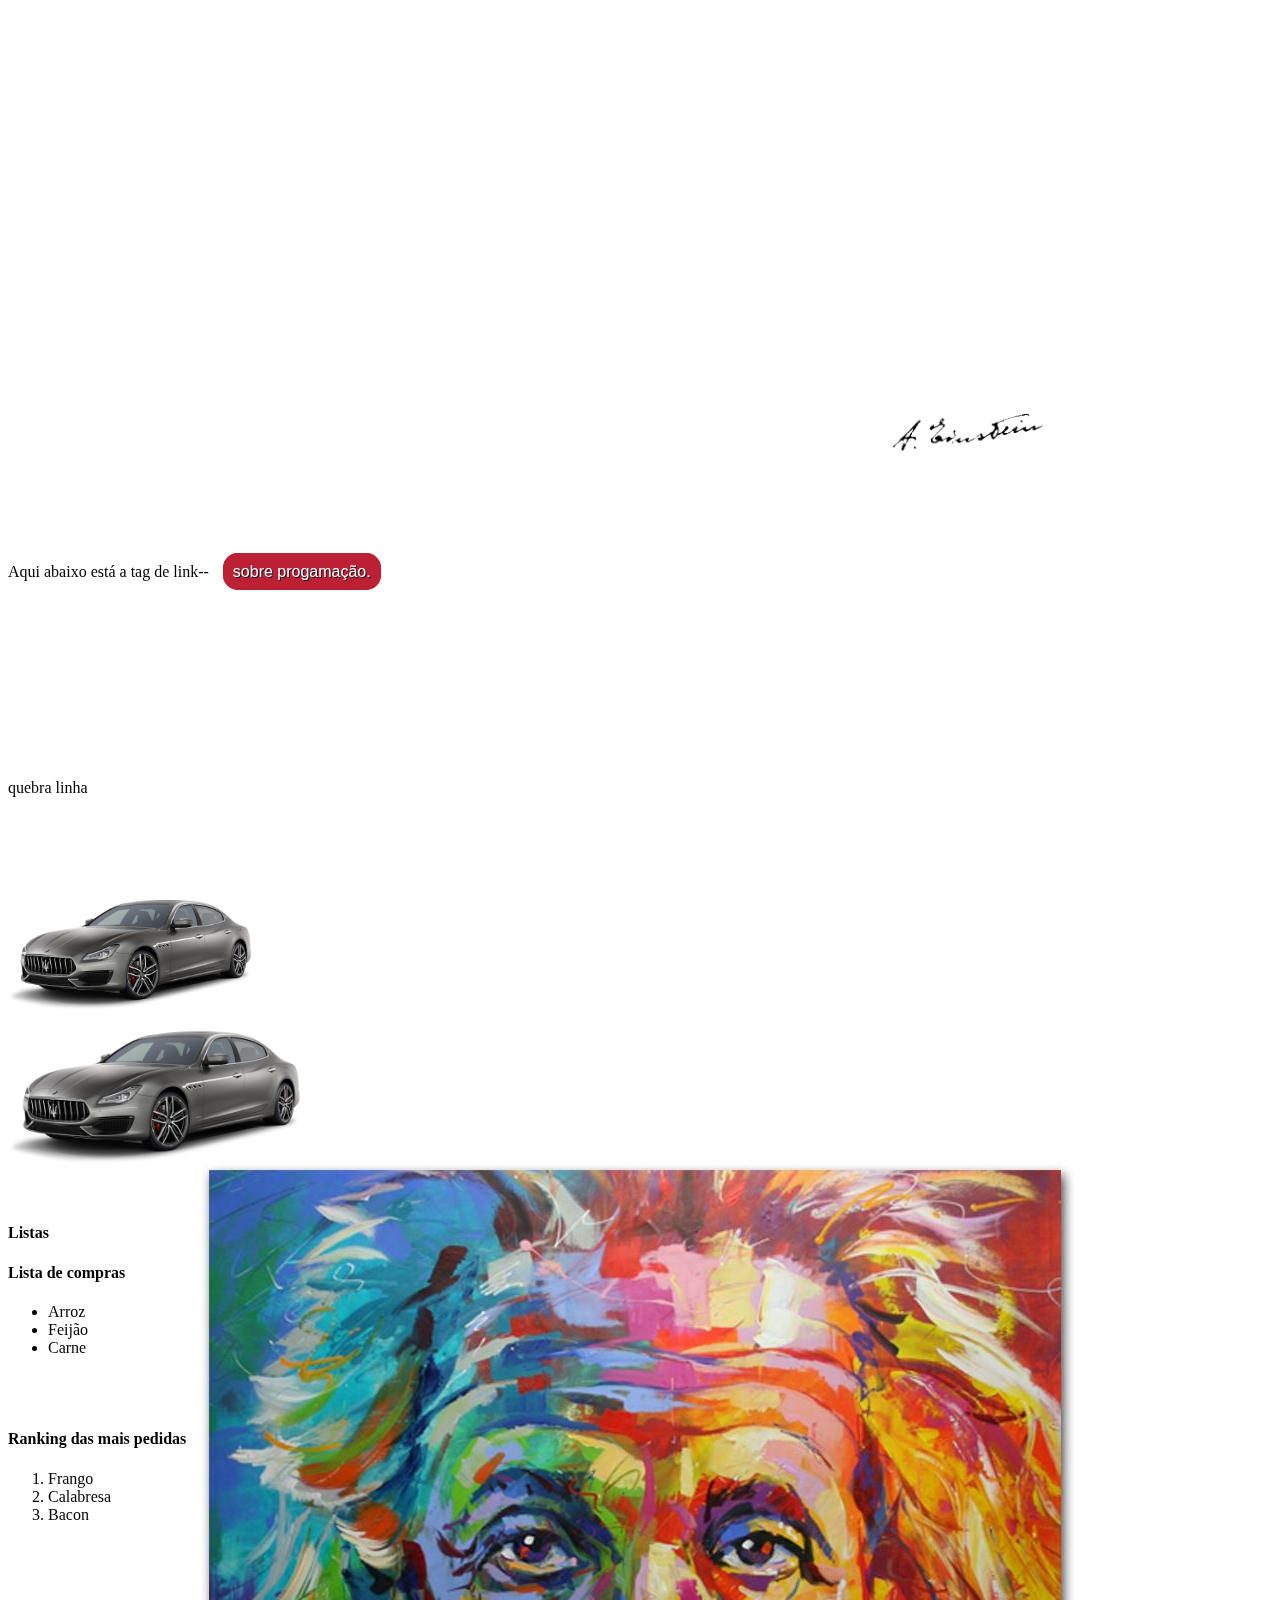
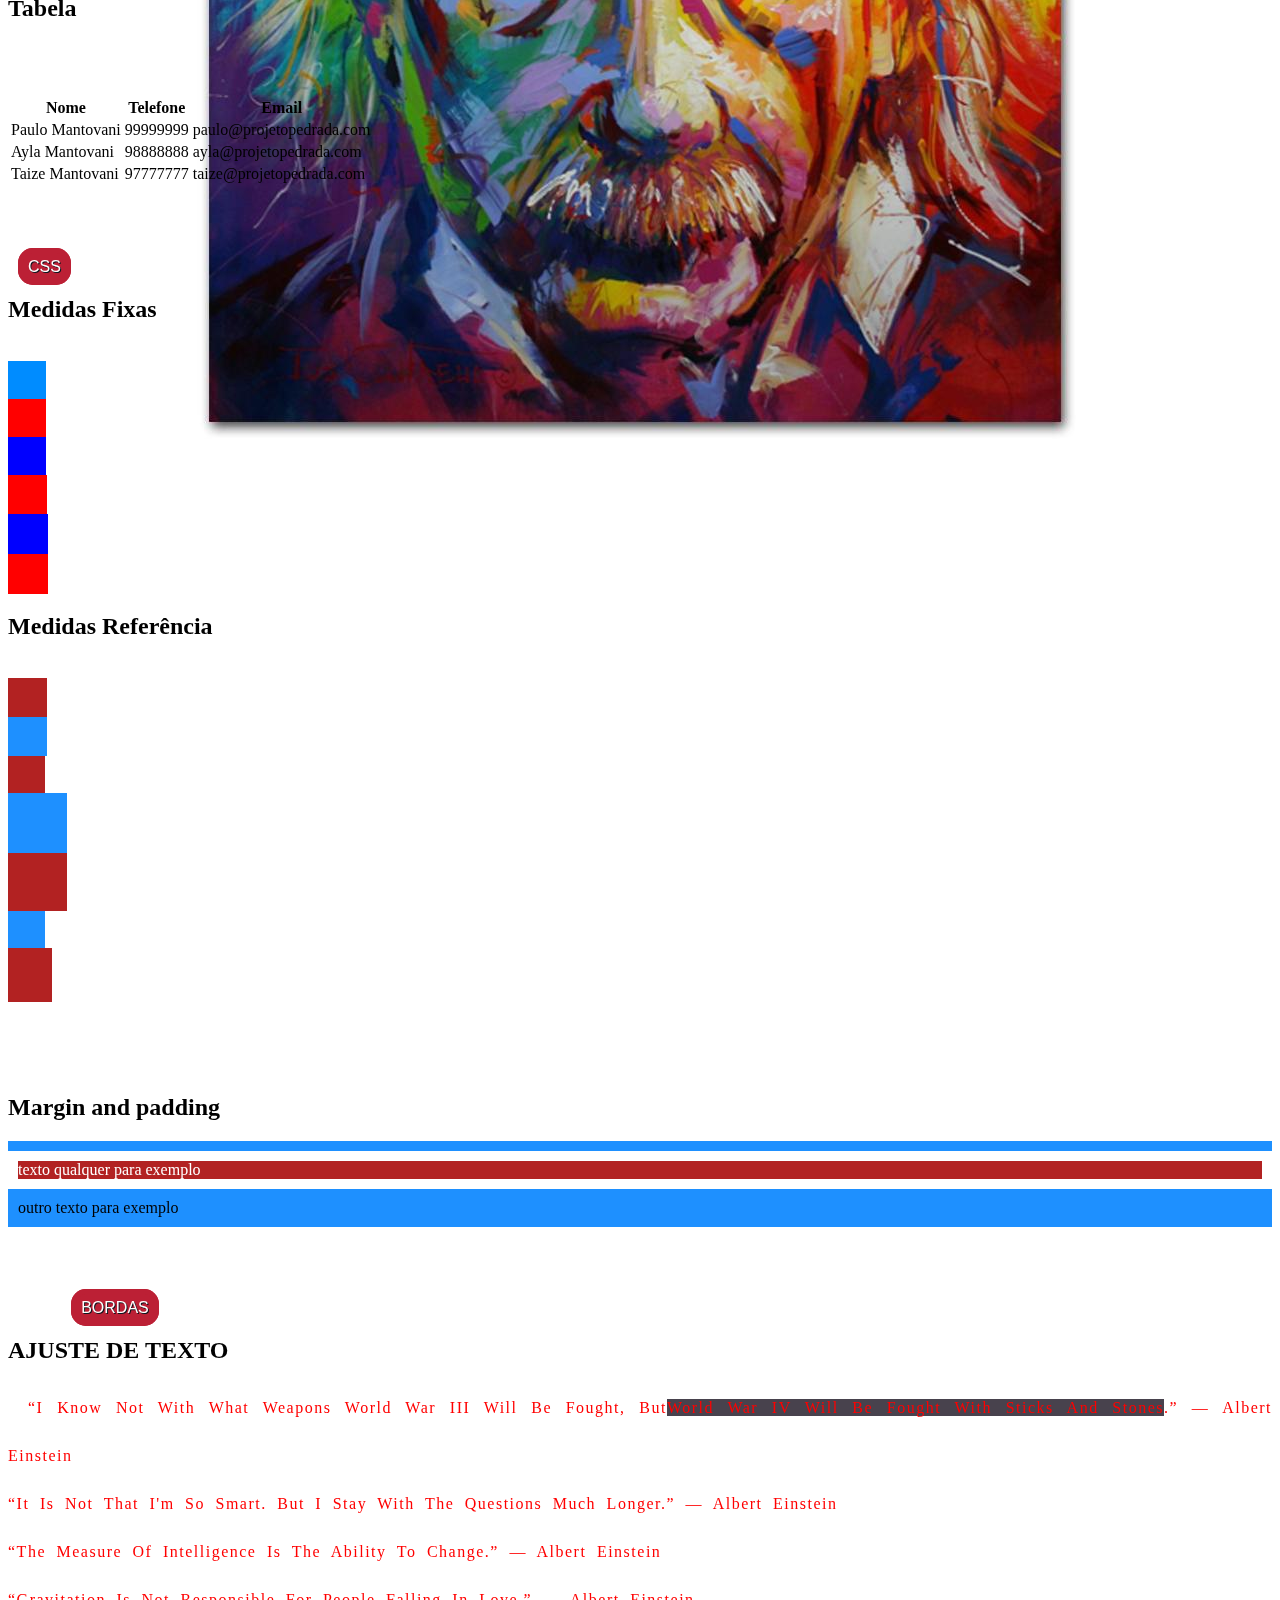
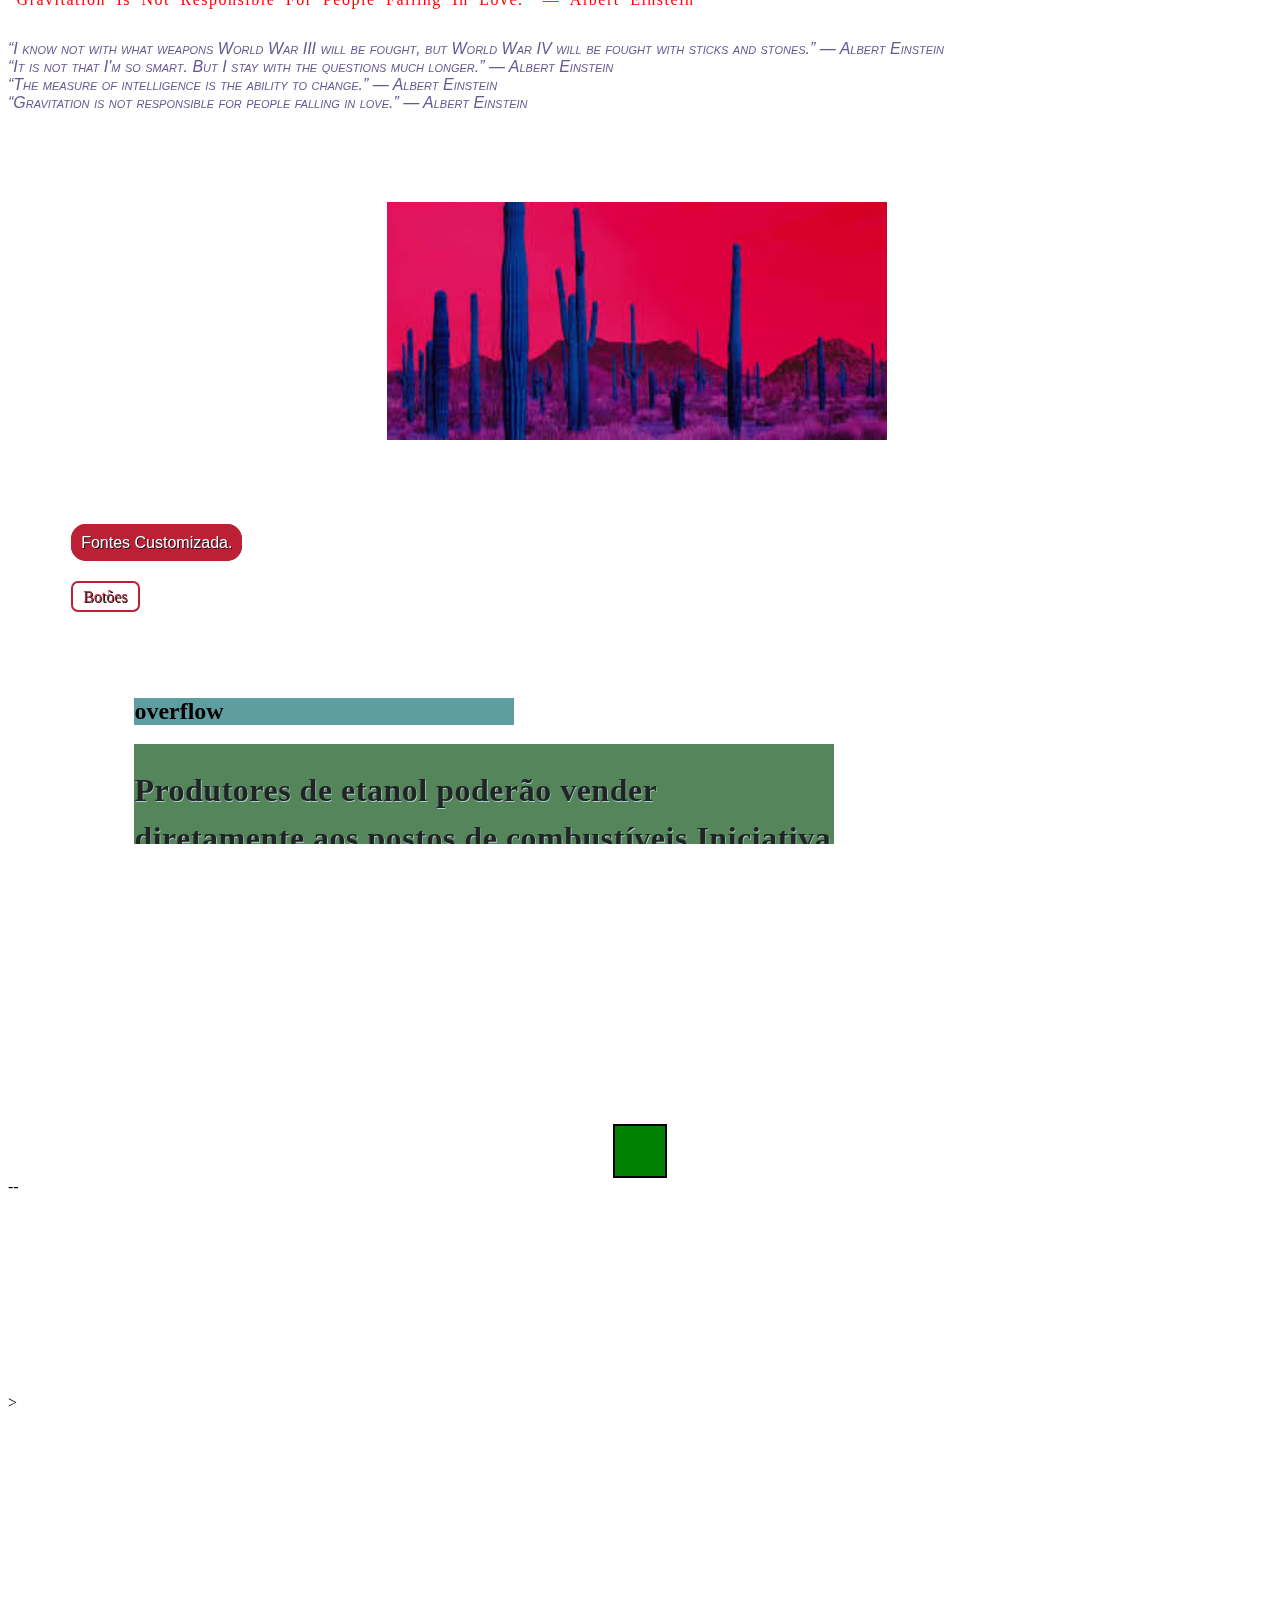
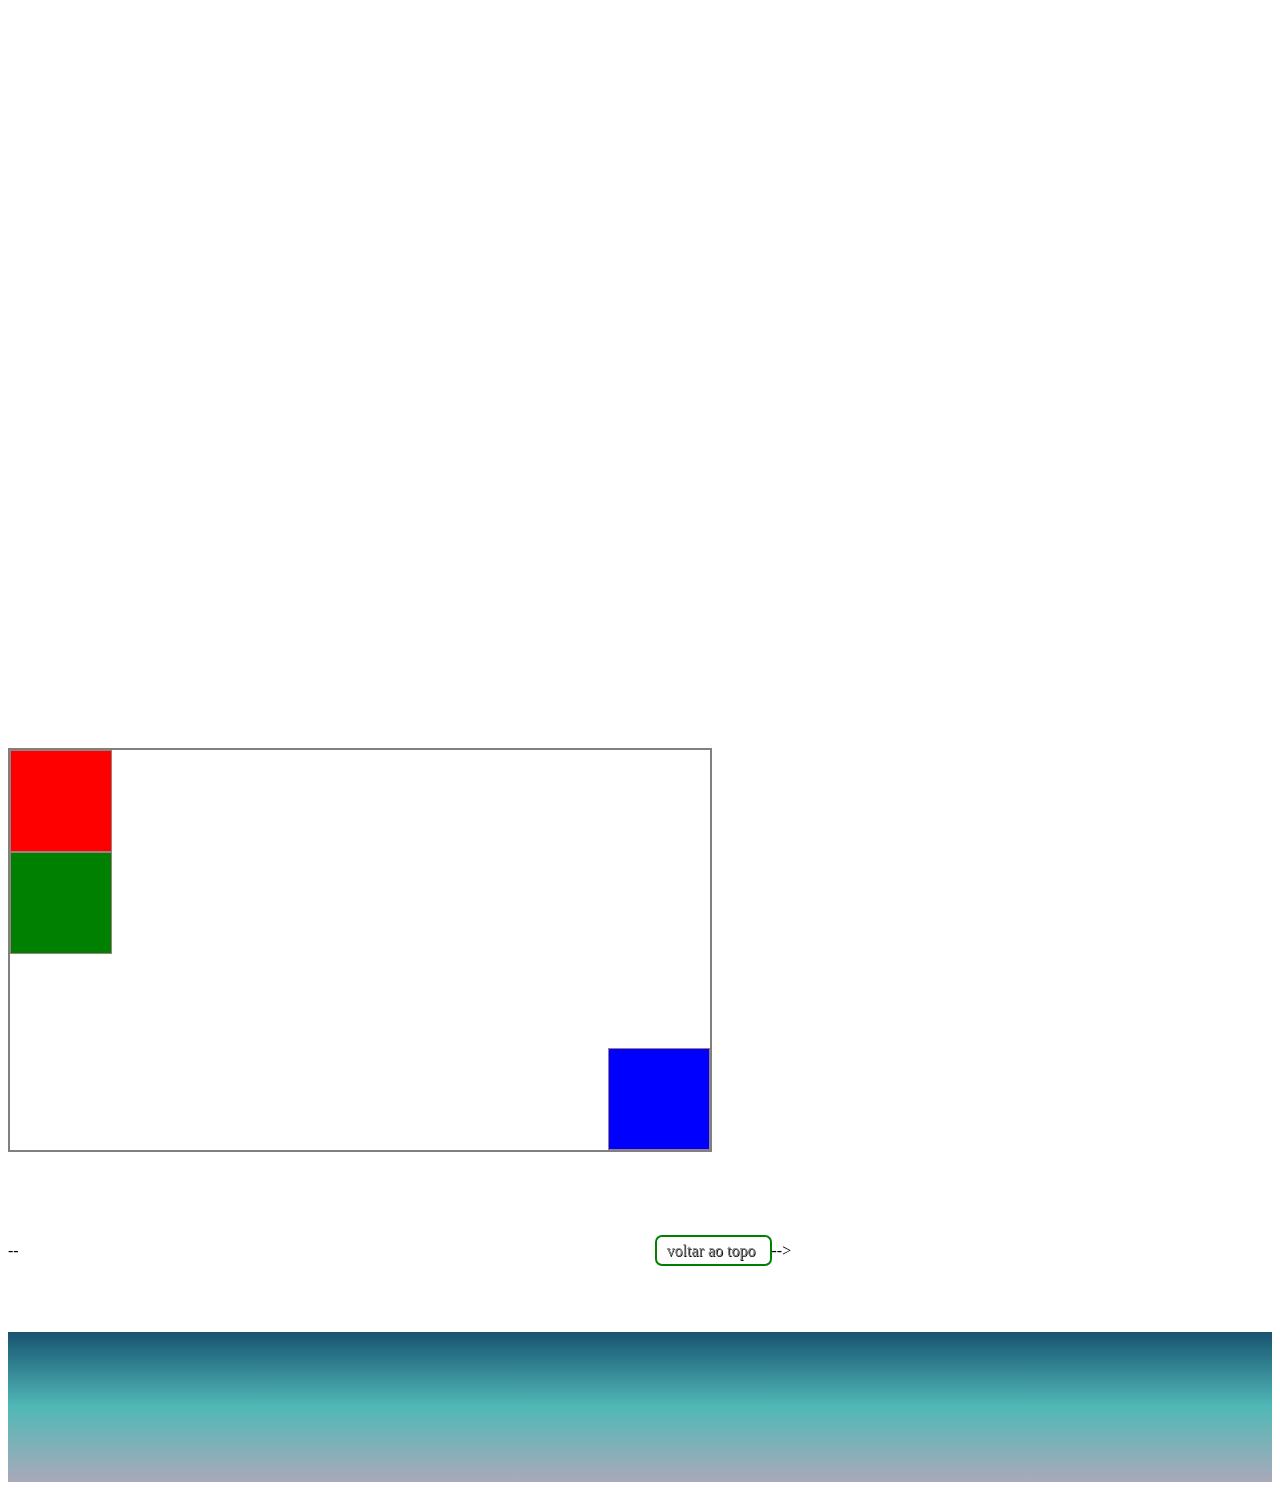
==== commit d082b5cb: "att" ====
--- a/index.html
+++ b/index.html
@@ -39,15 +39,16 @@
 
   <!-- Aqui abaixo está as tags de formatação-->
 
- ENTRANDO <h3>Formatação</h3> 
+ <h3>Formatação</h3> 
 
   <p>Esse é um <id class="texto-verde"> <strong>texto em negrito
         <!--(cemantica)-->.
-ENTRANDO  </strong> </p>
-  </id>
-
-  <p>Esse é um <id class="texto-verde"> <b> texto em negrito
-        (não cemantica)-->.
+  </strong> </p>
+  </id>
+
+  <p>Esse é um <id class="texto-verde"> <b> 
+    texto em negrito
+        <!--(não cemantica)-->.
  </b> </p>
   </id>
 
@@ -55,7 +56,7 @@
    (cemantica). </id></em></p>
 
   <p>Esse é um <id class="frase01"><i>texto em itálico
-        (não cemantica)--.</id> </i></p>
+        <!--(não cemantica)--></id> </i></p>
 
   <p>Esse é um <mark>texto com marcação. </mark></p>
 
@@ -63,19 +64,19 @@
   </id>
 
   <p>Esse é um <id class="frase01"> <del>texto que foi removido </del> e subistituido.
-      -(cemantica)--
+      <!--(cemantica)-->
   </p>
 
   <p>Esse é um <id class="frase01"><s> texto que foi removido </s> e substituido
-      !--(não cemantica)--.</p>
+      <!--(não cemantica)-->.</p>
   </id>
   <p>Esse é um <id class="frase01"> <ins>texto que foi inserido.
-        !--(cemantica)--
+       <!--(cemantica)-->
       </ins></p>
   </id> 
 
   <p>Esse é um <id class="frase01"> <u>texto que foi inserido.
-        !--(não cemantica)--
+        <!--(não cemantica)-->
       </u> </p>
   </id>
 
@@ -93,12 +94,12 @@
 
   <a class="links" href="sobre.html">sobre progamação.</a>
 
-  !-- Aqui abaixo está a tag de quebra linha--
+  <!-- Aqui abaixo está a tag de quebra linha-->
 
   <br> <br> <br><br><br><br><br> <br> <br><br><br><br> quebra linha <br> <br> <br><br><br><br>
 
 
-  --!-- Aqui abaixo está a tag de imagens--
+  <!-- Aqui abaixo está a tag de imagens-->
 
   <img src="imagens/maserati.jpeg" alt="maserati" width="250">
   <br>
@@ -108,7 +109,7 @@
   <br><br><br><br>
 
 
-  !-- Aqui abaixo está as tags de lista--
+  <!-- Aqui abaixo está as tags de lista-->
 
   <b> Listas </b>
 
@@ -137,7 +138,7 @@
 
 
   <h2><strong>Tabela</strong></h2>
-Aqui abaixo está as tags de tabela --
+<!--Aqui abaixo está as tags de tabela -->
 
   <table>
     <tr>
@@ -169,7 +170,7 @@
   <br>
   <br>
   <br>
-  <div> Essa tag é usada para dividir or elemntos </div>
+  <!--<div> Essa tag é usada para dividir or elemntos </div>-->
   <br>
   <a class="links" href="excss.html"> CSS</a><br>
 
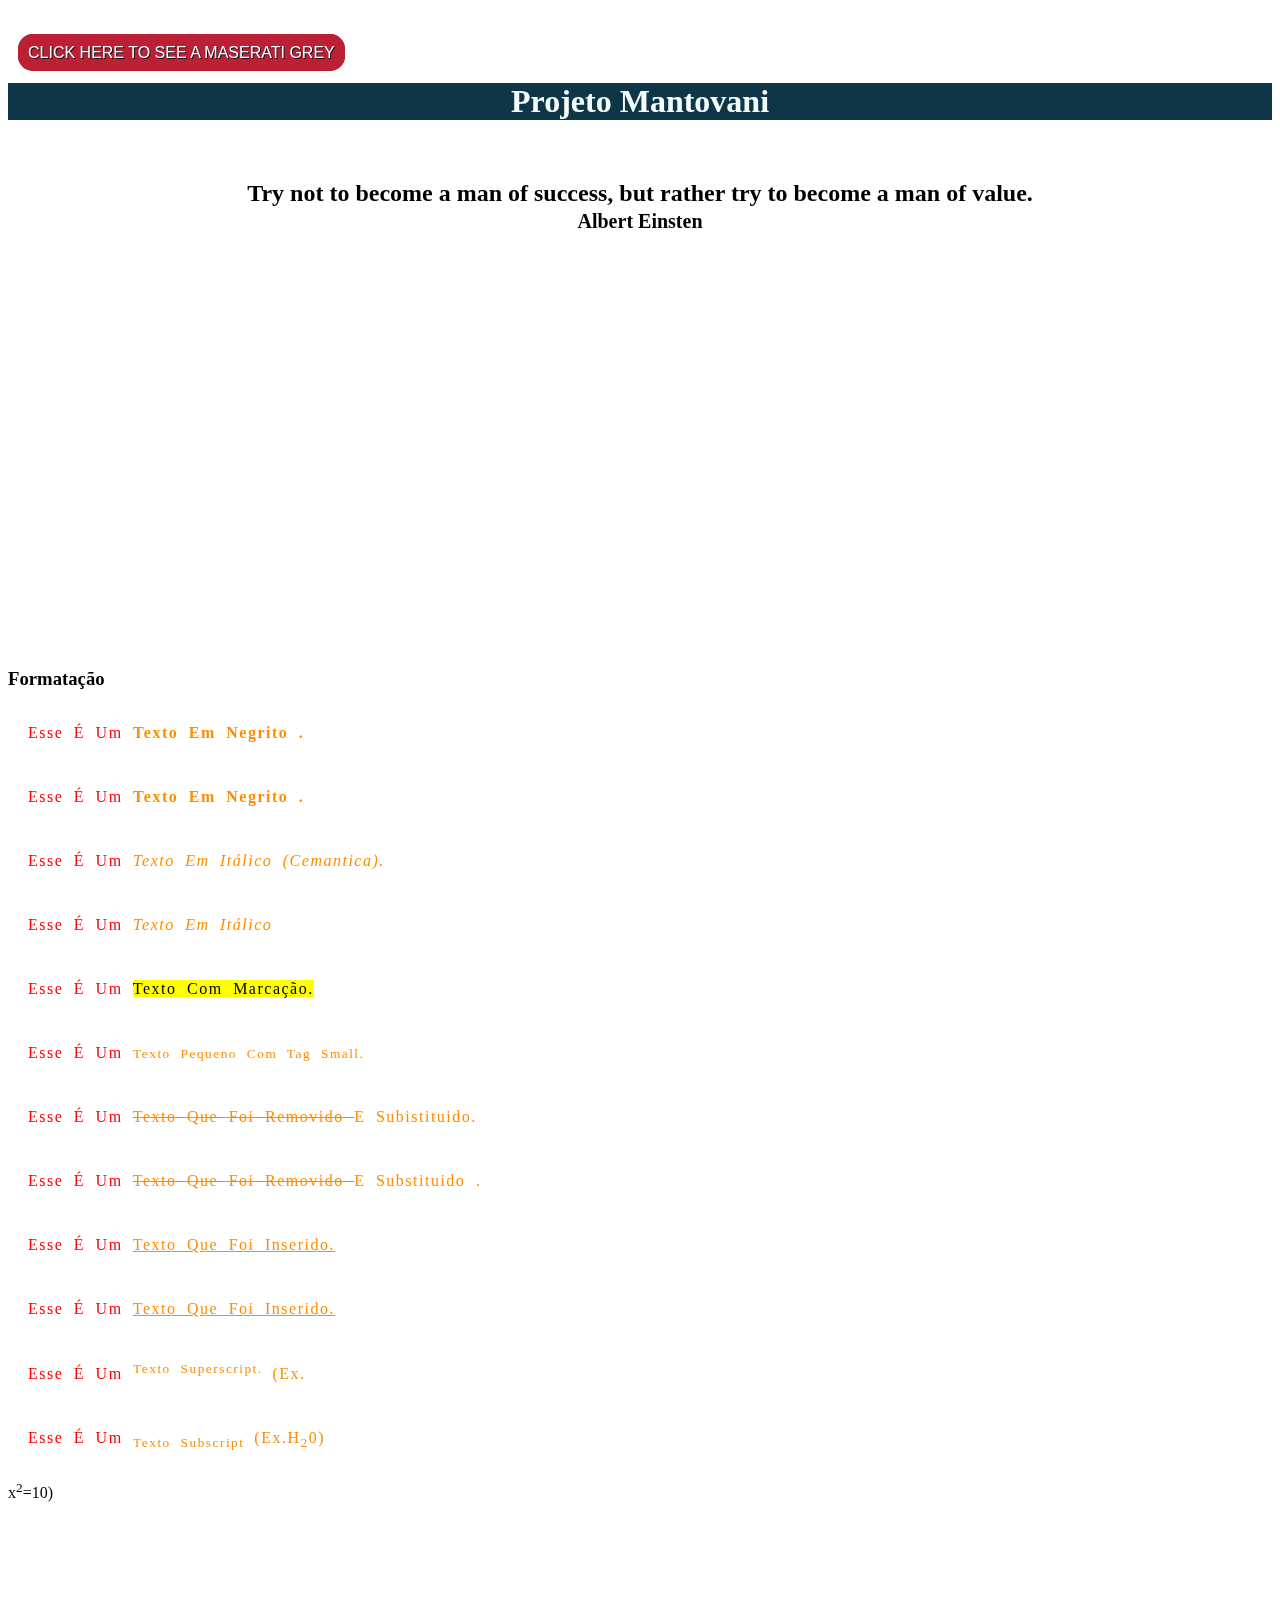
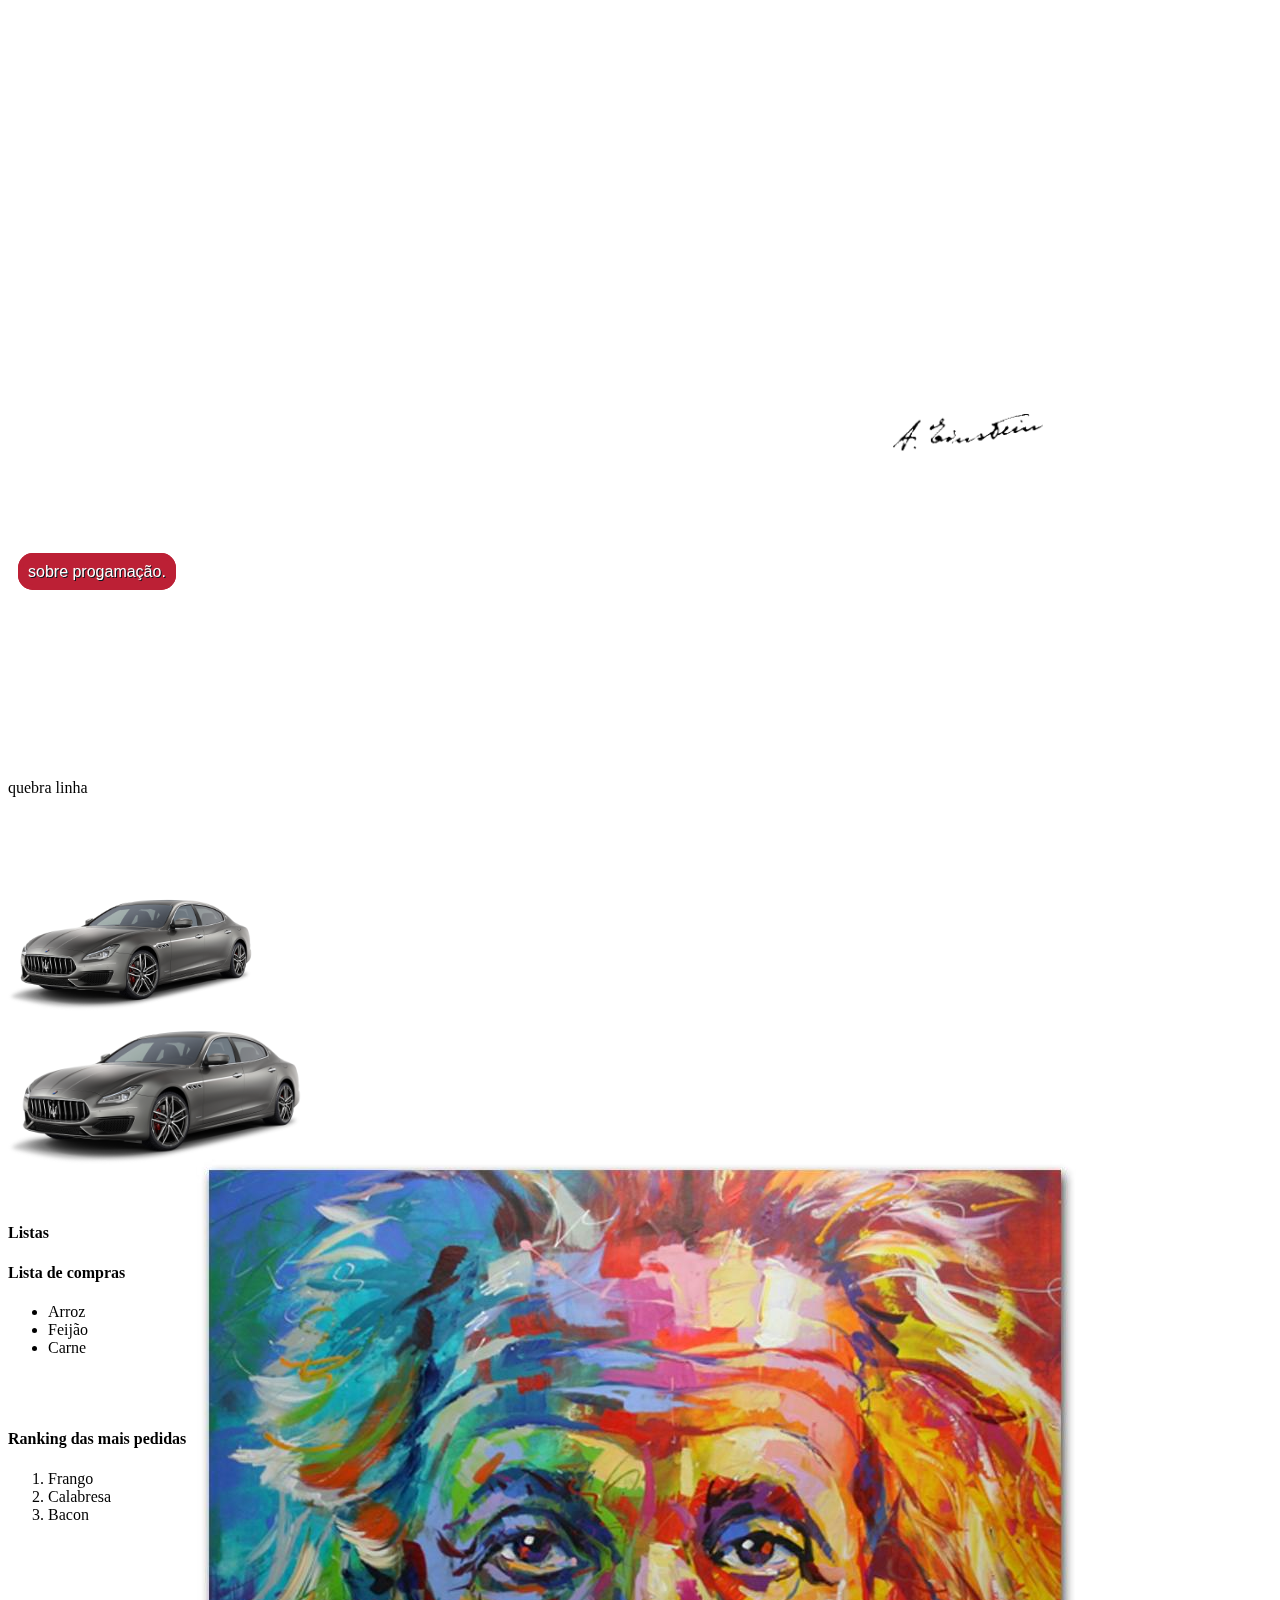
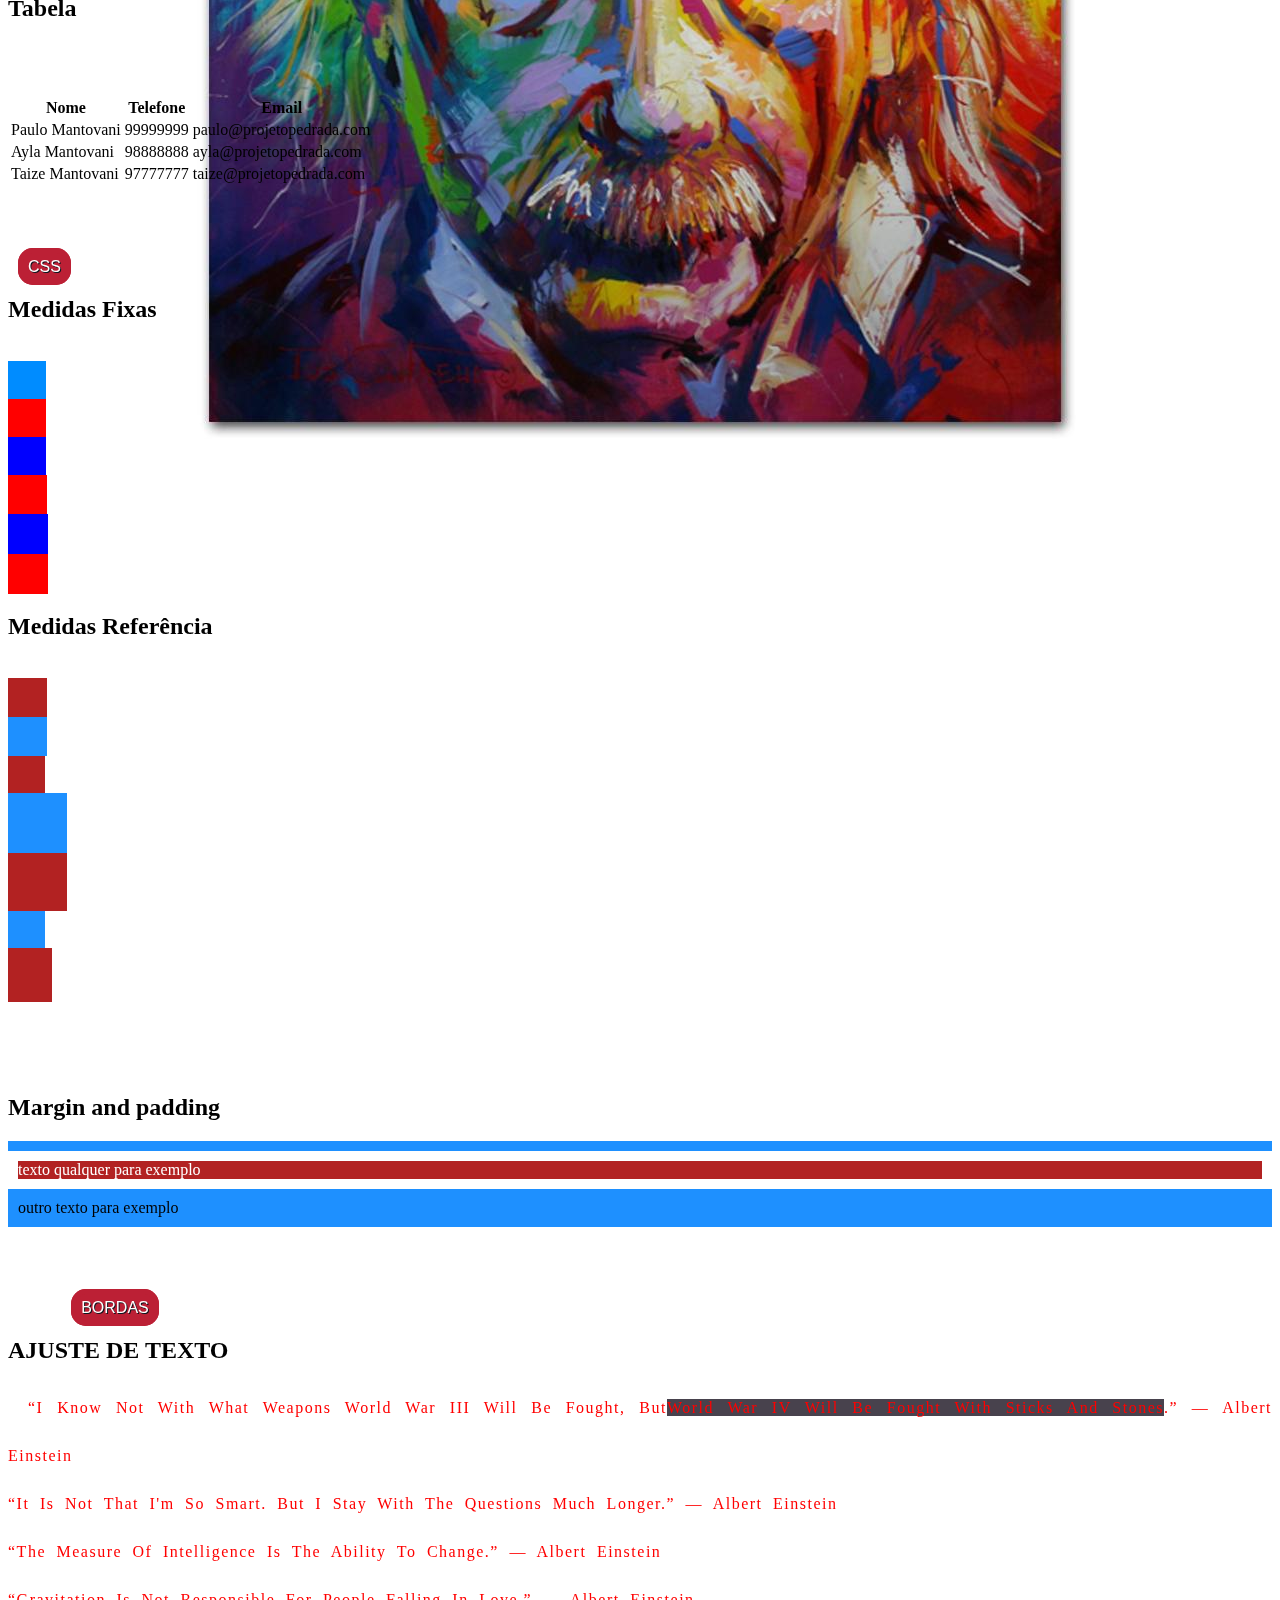
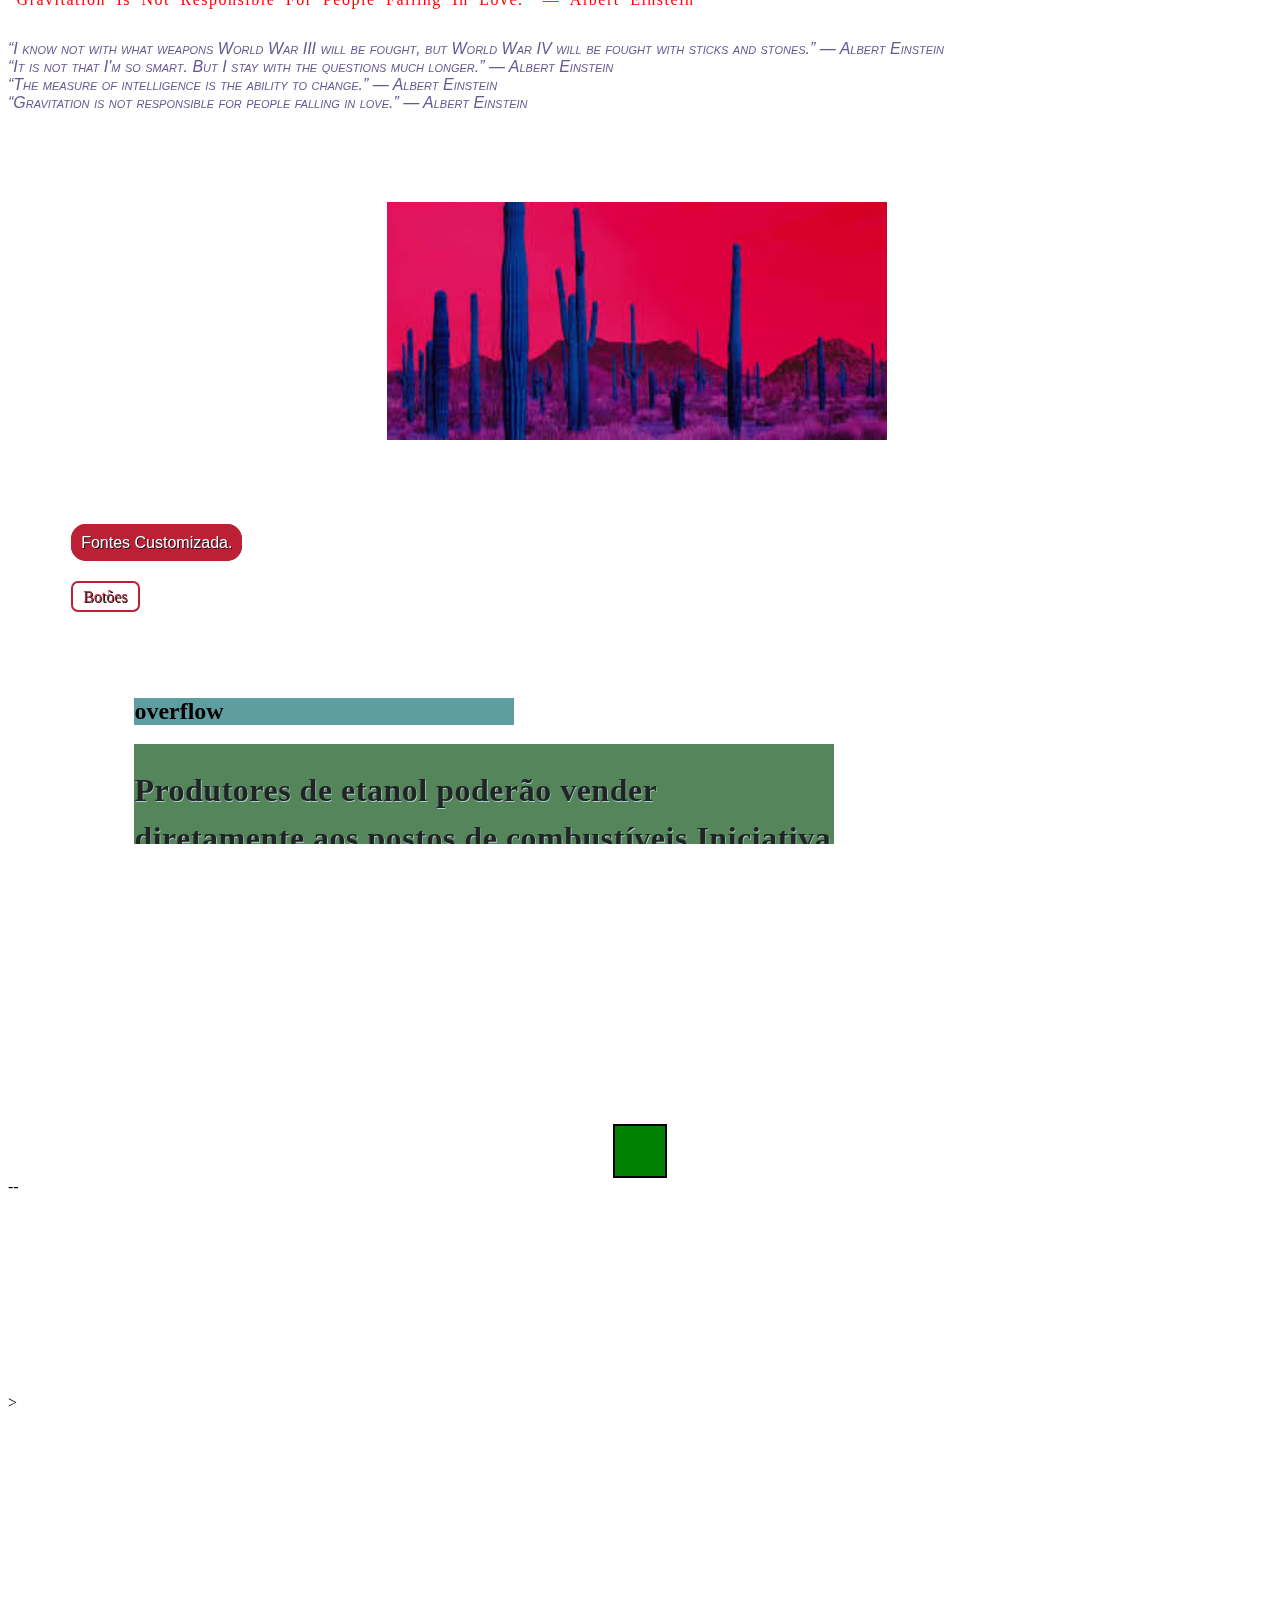
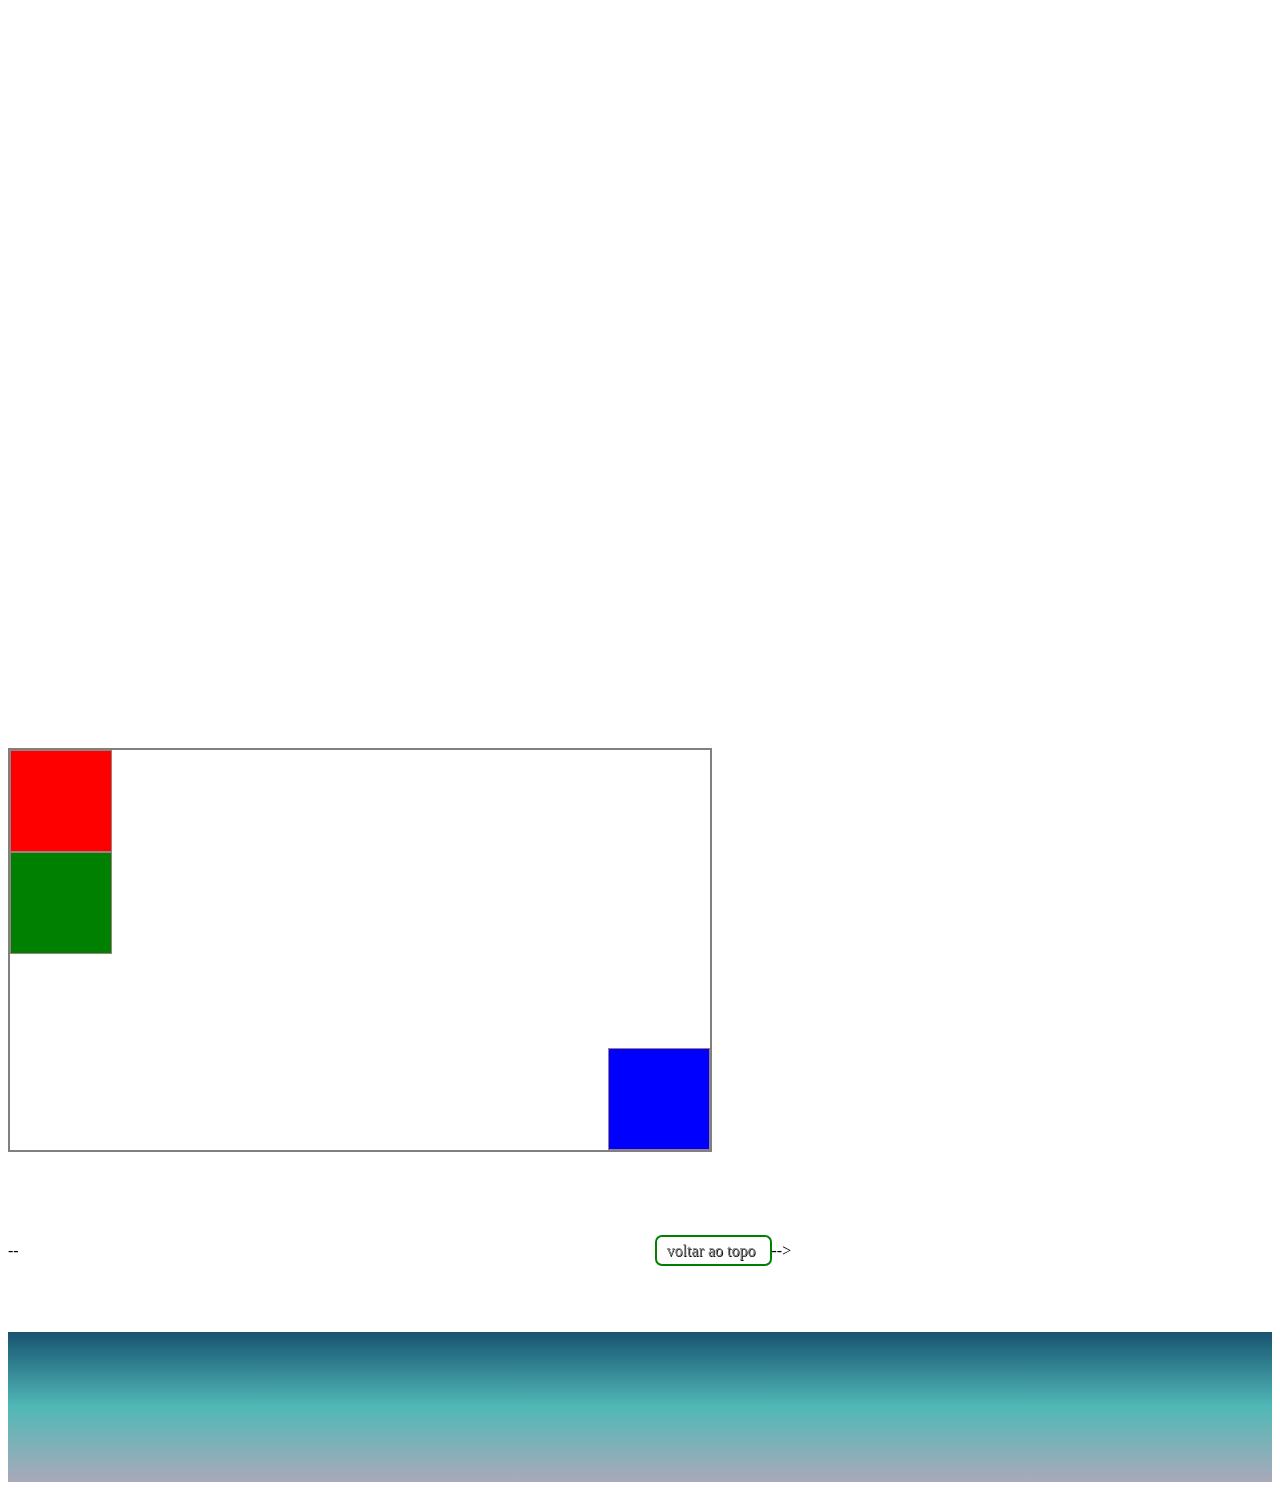
==== commit 8399a3f7: "att" ====
--- a/index.html
+++ b/index.html
@@ -90,7 +90,7 @@
   <img src="imagens/ae.png" style="margin-left:70%; margin-top:35%;" width="150">
 
   <br> <br> <br><br><br><br><br>
- Aqui abaixo está a tag de link--
+ <!--Aqui abaixo está a tag de link-->
 
   <a class="links" href="sobre.html">sobre progamação.</a>
 
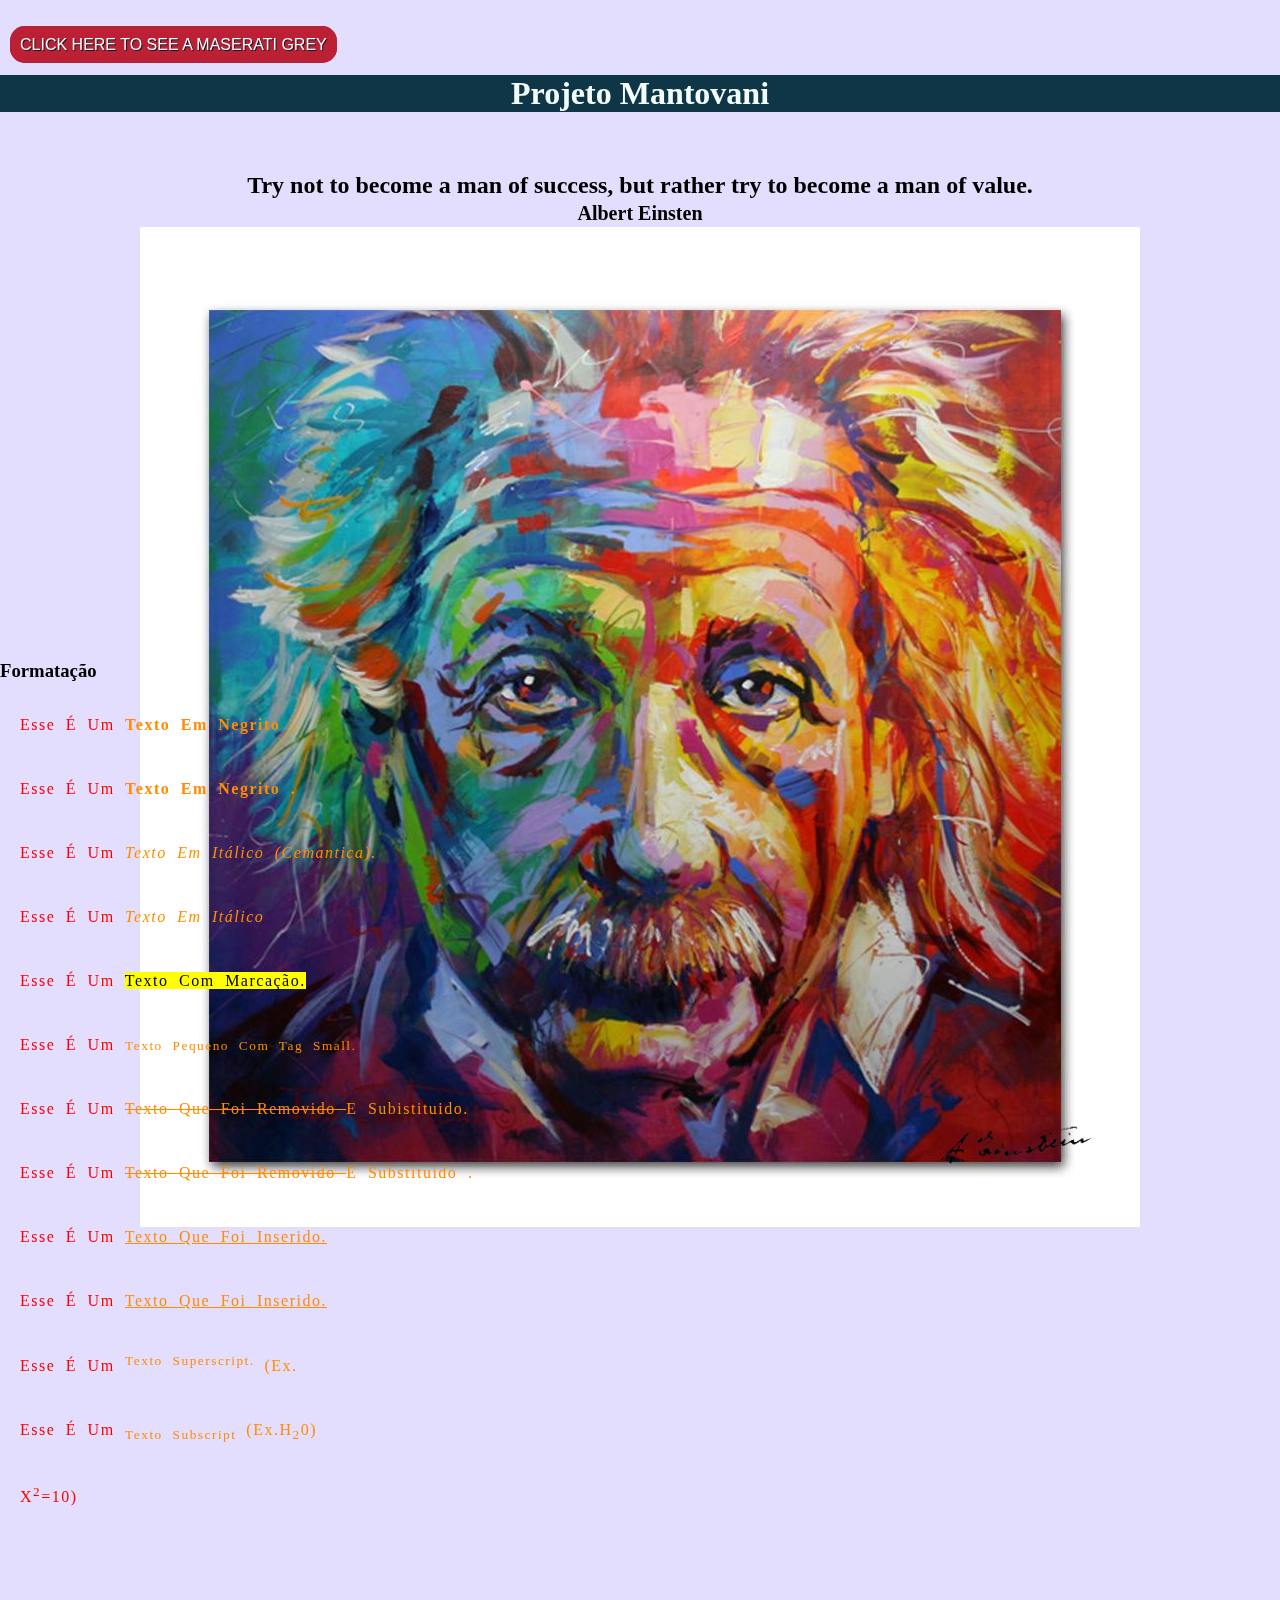
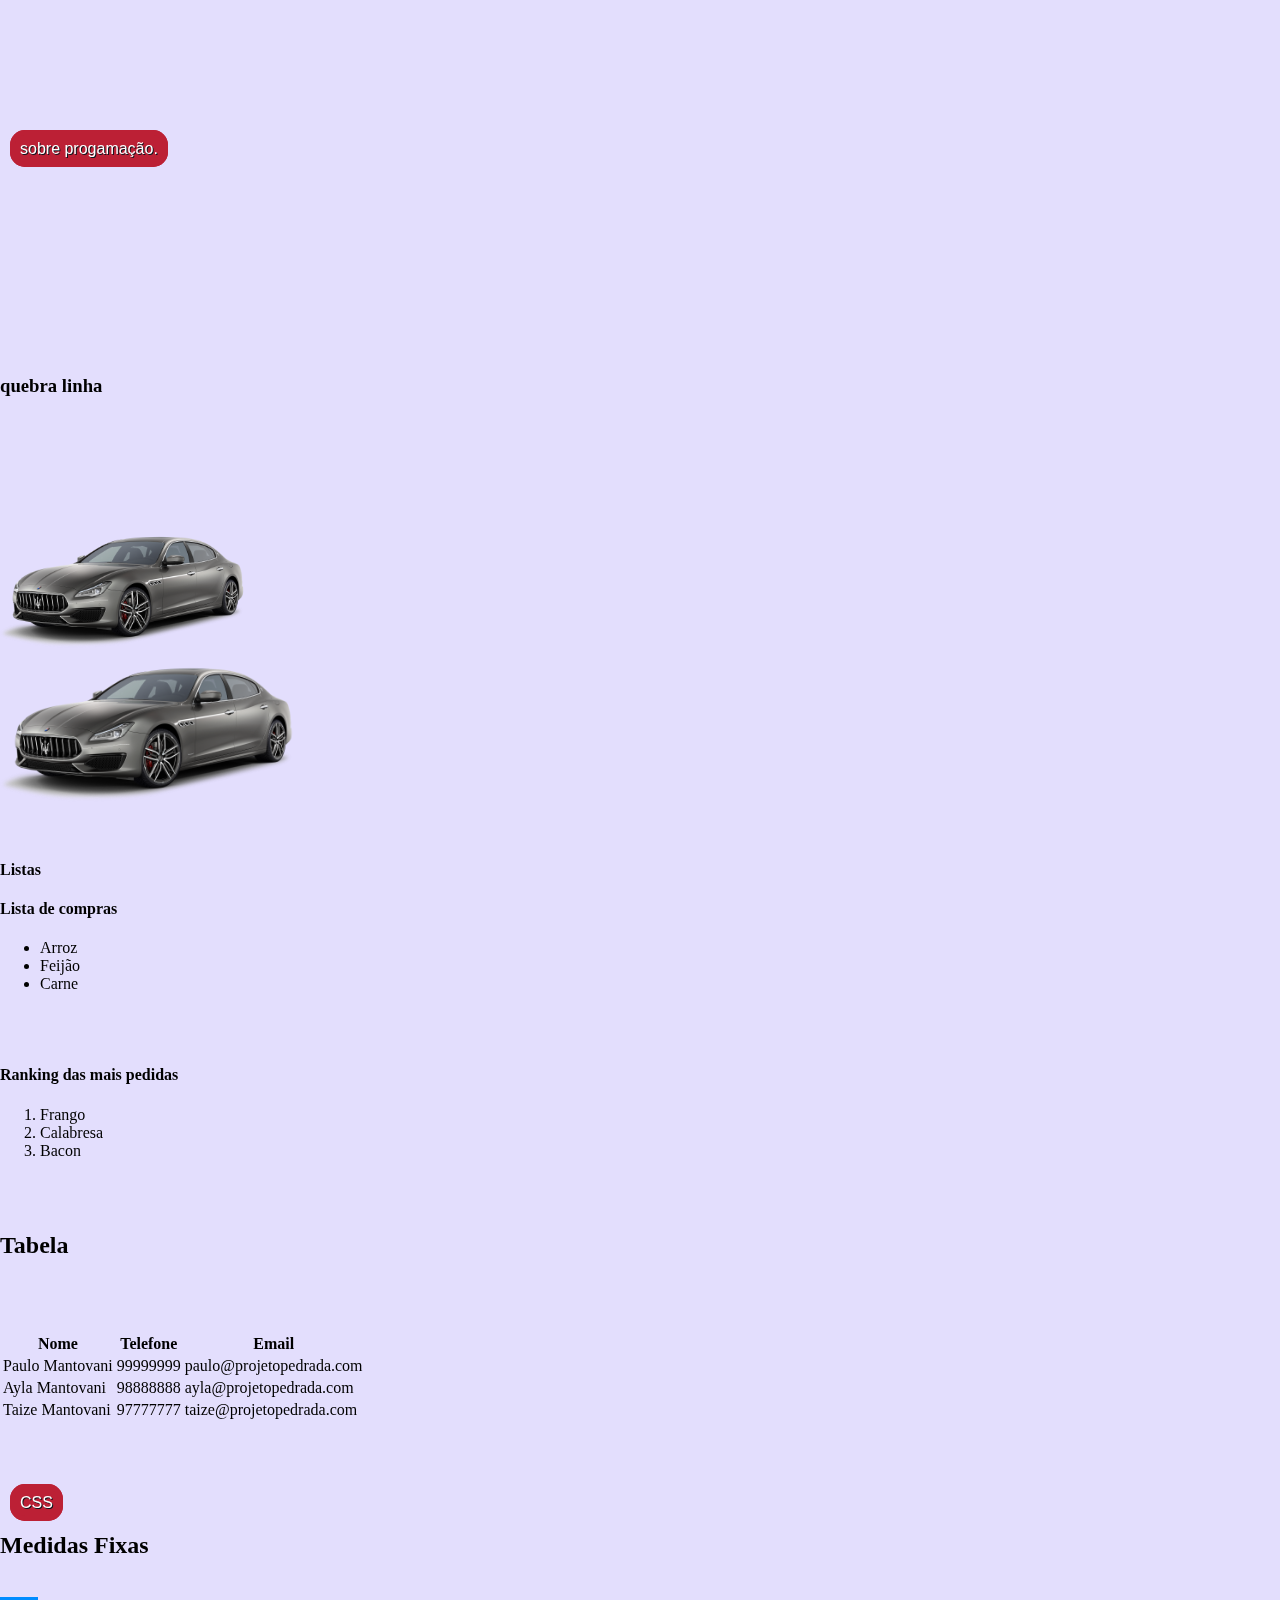
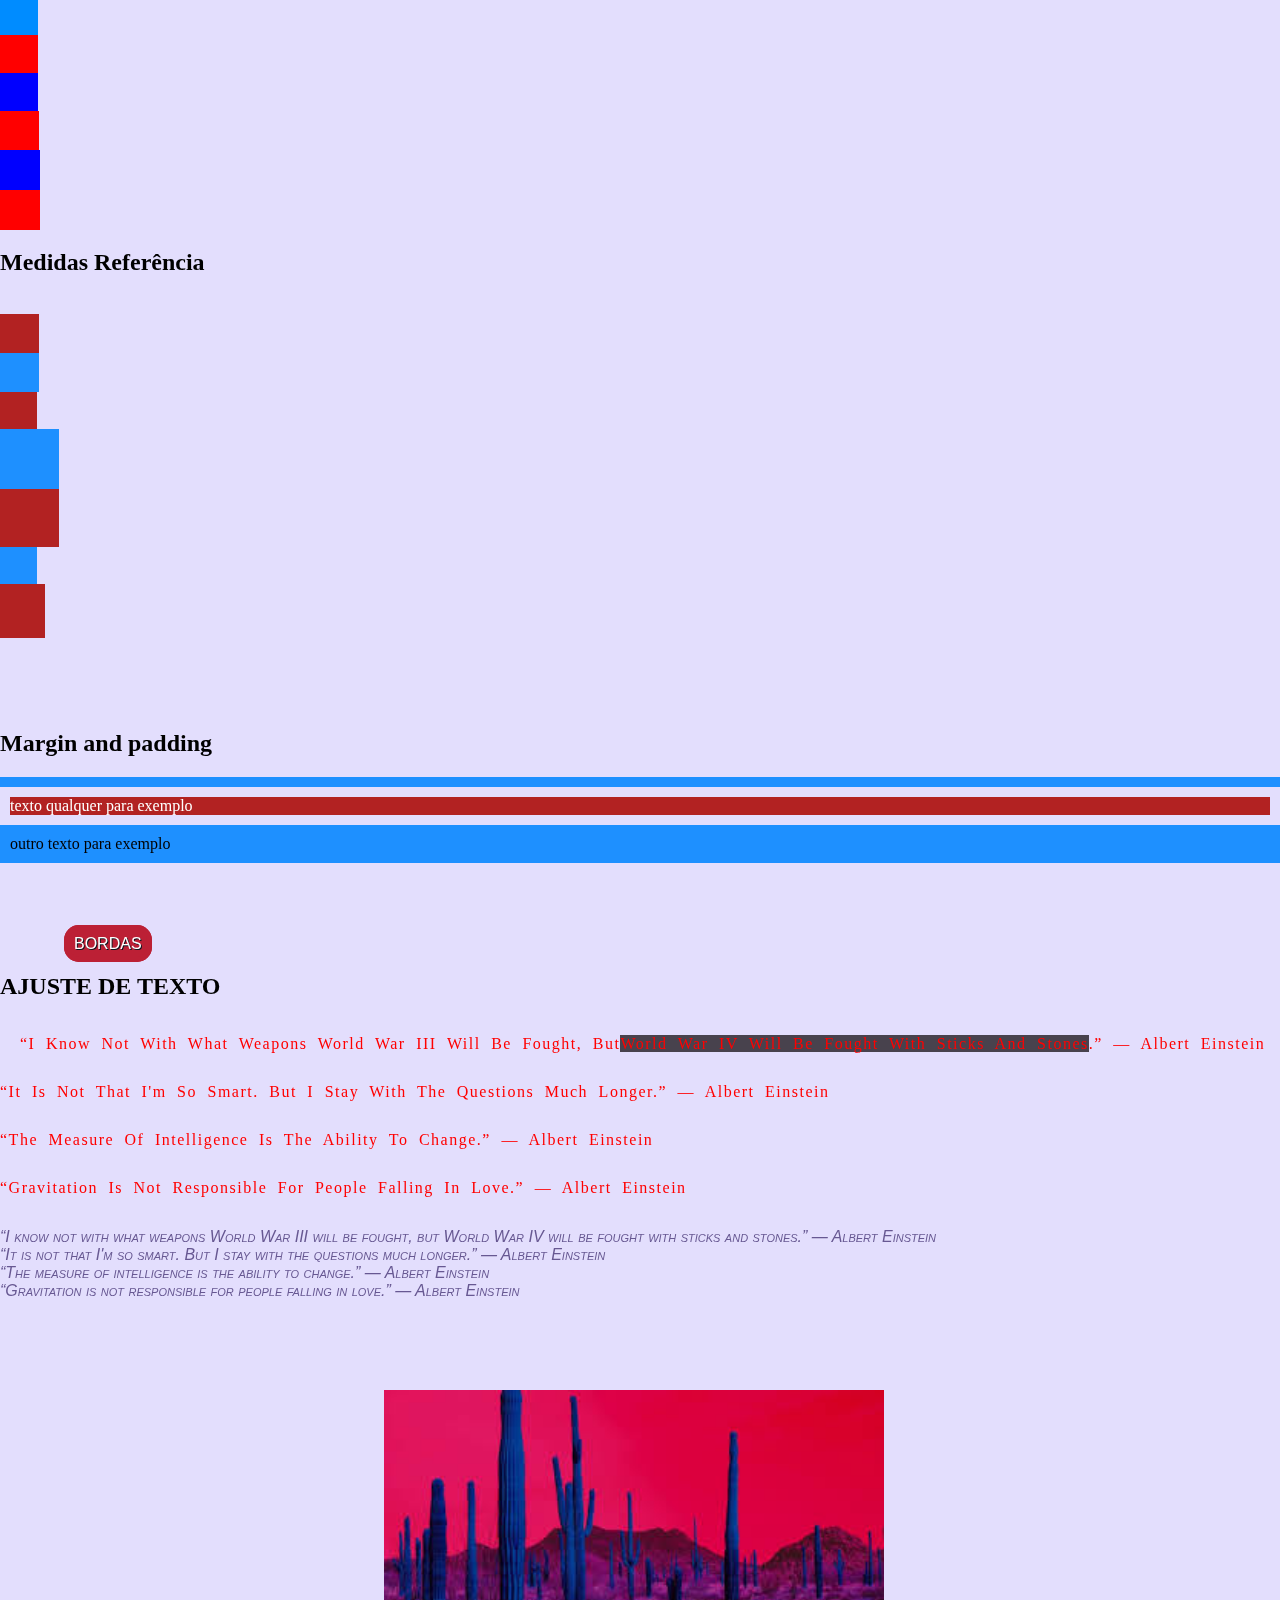
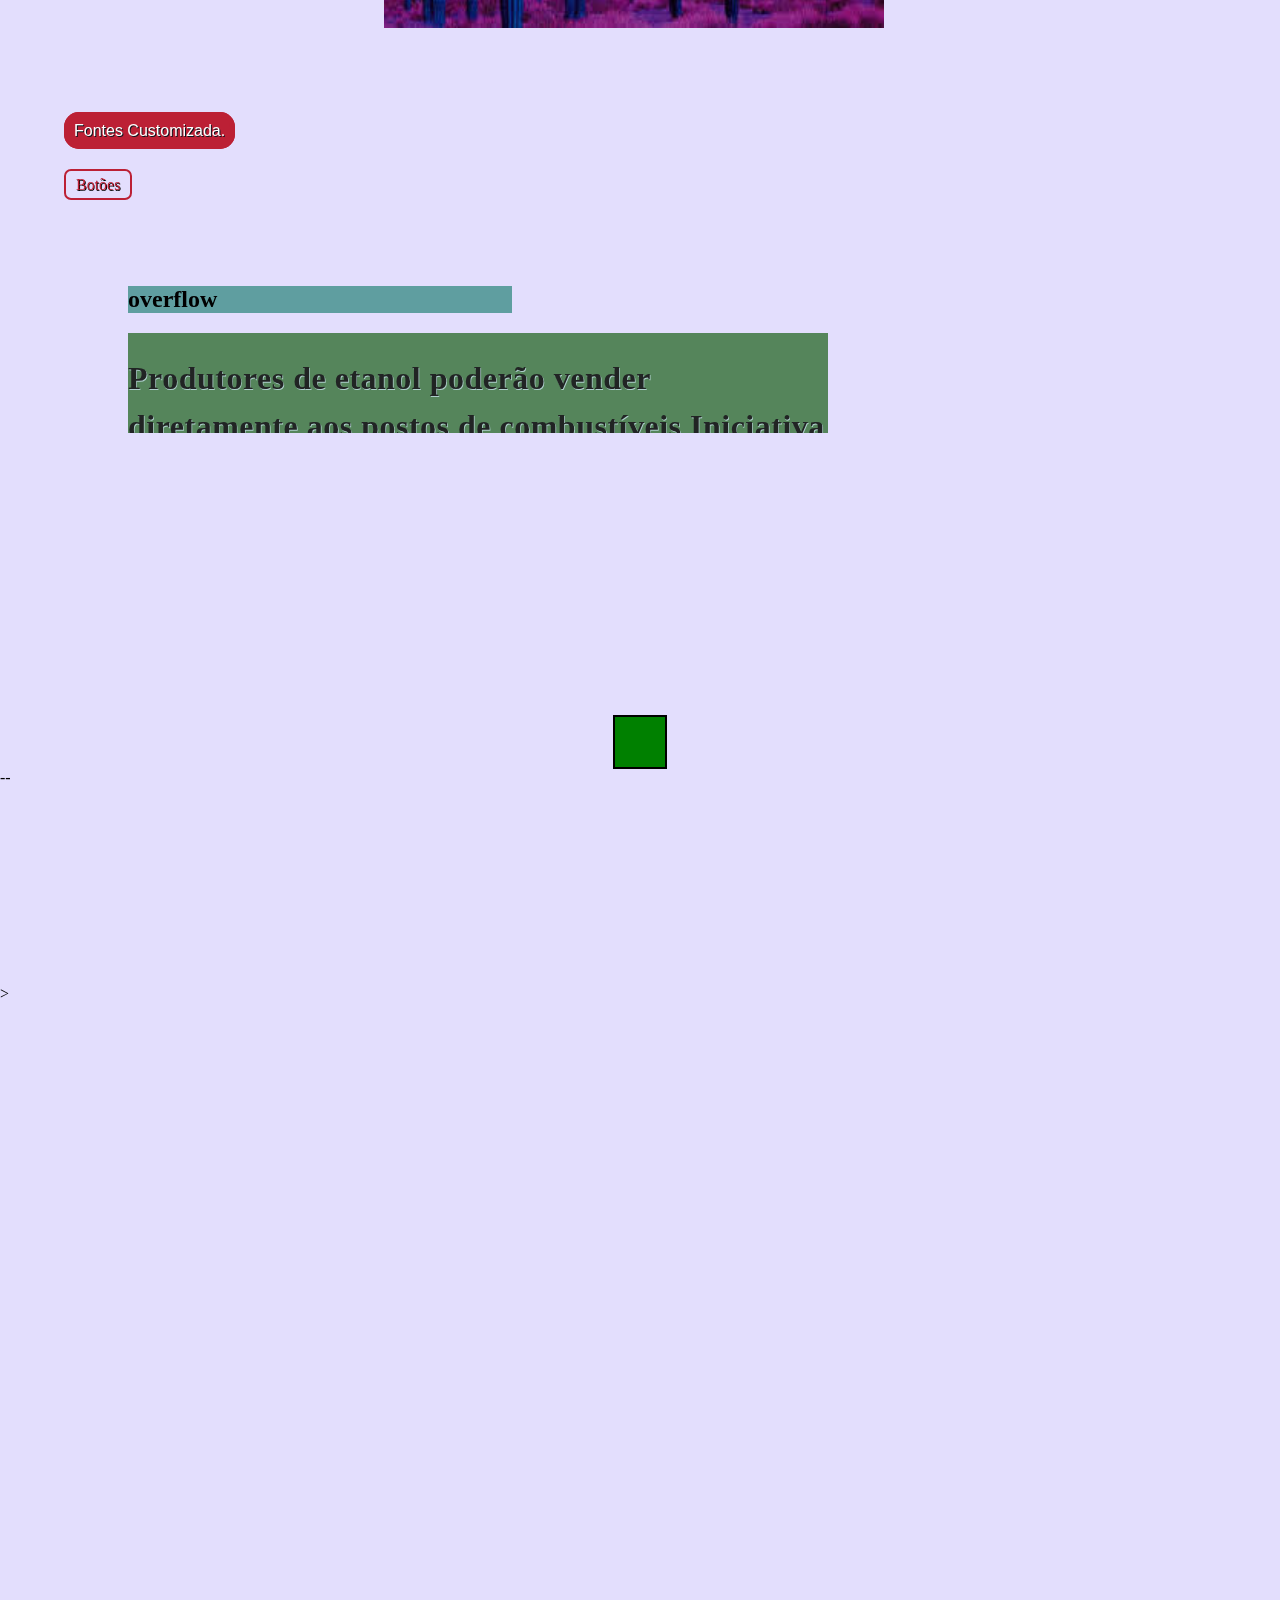
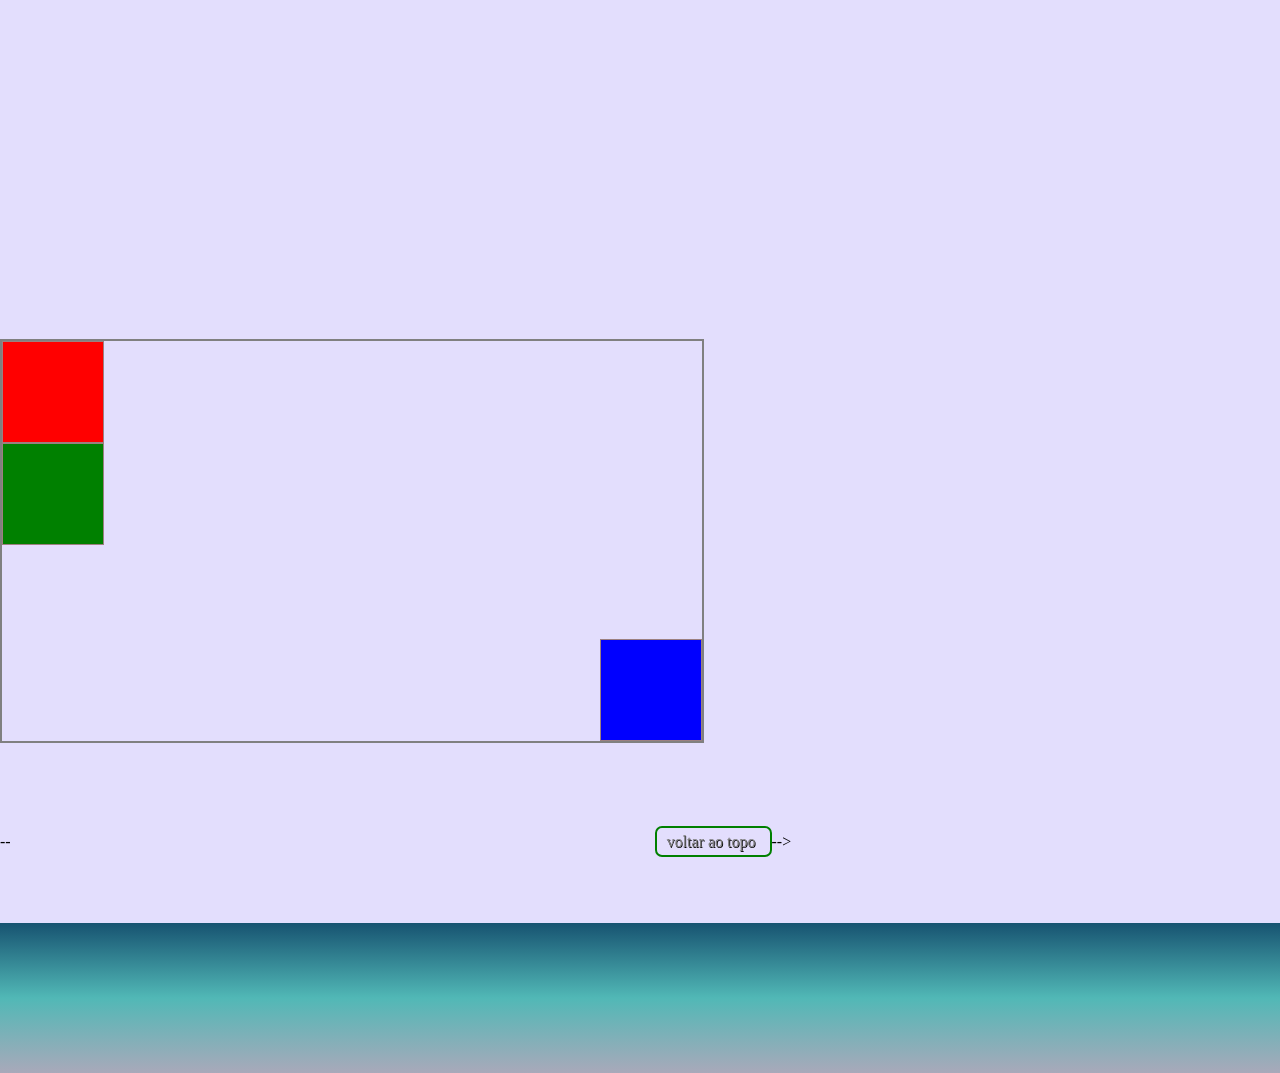
==== commit 85eb2062: "att" ====
--- a/index.html
+++ b/index.html
@@ -84,10 +84,10 @@
       <p>Esse é um <id class="frase01"> <sub>texto subscript </sub>(ex.H<sub>2</sub>0)</sub></p>
     </id>
 
-    x<sup>2</sup>=10)</p>
+  <p> x<sup>2</sup>=10)</p>
   </id>
   <br><br><br>
-  <img src="imagens/ae.png" style="margin-left:70%; margin-top:35%;" width="150">
+  <img src="imagens/ae.png" class="ae">
 
   <br> <br> <br><br><br><br><br>
  <!--Aqui abaixo está a tag de link-->
@@ -96,7 +96,7 @@
 
   <!-- Aqui abaixo está a tag de quebra linha-->
 
-  <br> <br> <br><br><br><br><br> <br> <br><br><br><br> quebra linha <br> <br> <br><br><br><br>
+  <br> <br> <br><br><br><br><br> <br> <br><br><br><br> <h3>quebra linha</h3> <br> <br> <br><br><br><br>
 
 
   <!-- Aqui abaixo está a tag de imagens-->
--- a/CSS/temqser.css
+++ b/CSS/temqser.css
@@ -3,13 +3,18 @@
 body {
 	background-image: url(../CSS/fundo/ae.jpg);
 	background-position: top;
-	background-position-y: 39%;
+	background-position-y: 3.5%;
 	background-repeat: no-repeat;
-
-
-
-
-
+	background-color: #e3defd;
+	padding: 0;
+	margin: 0;
+
+}
+.ae{
+	transform: translate(30%,-1250%);	
+	background-repeat: no-repeat;
+	margin-left:70%;
+	width:150px;
 }
 
 #titulo {
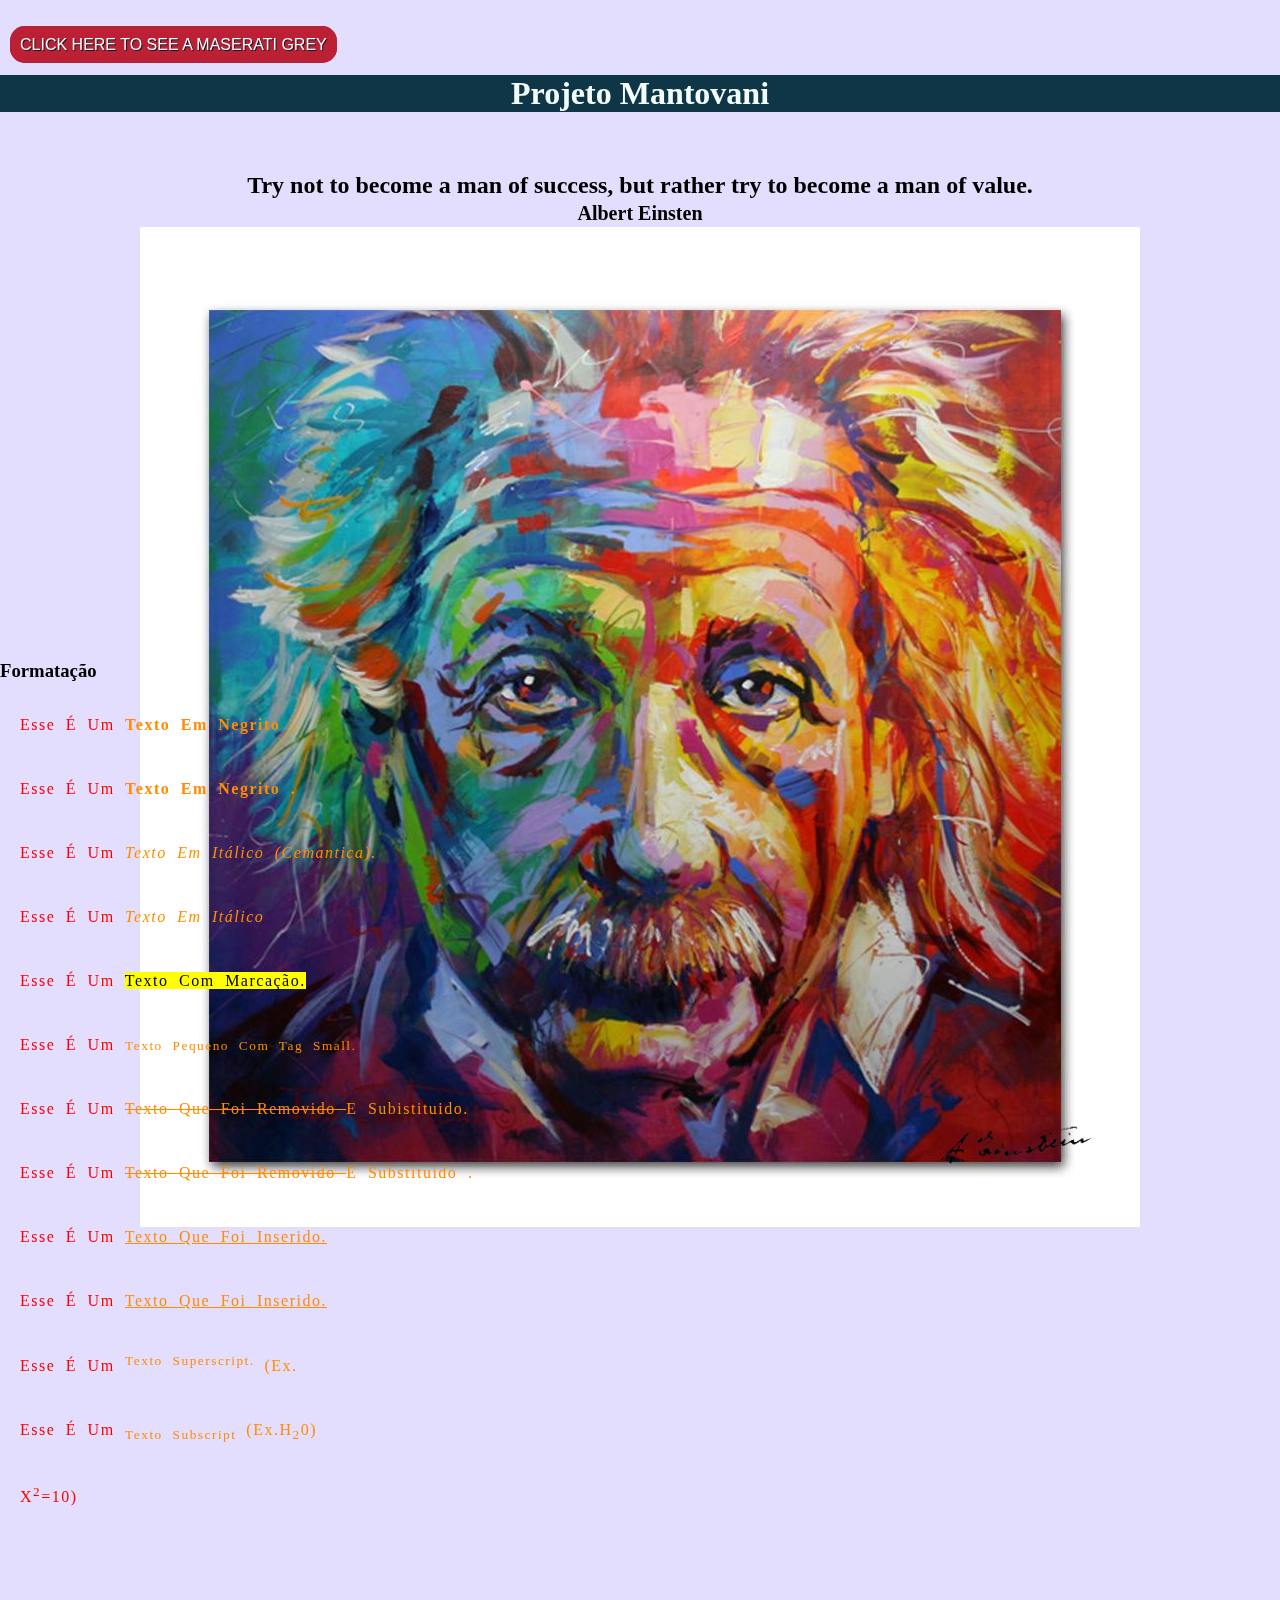
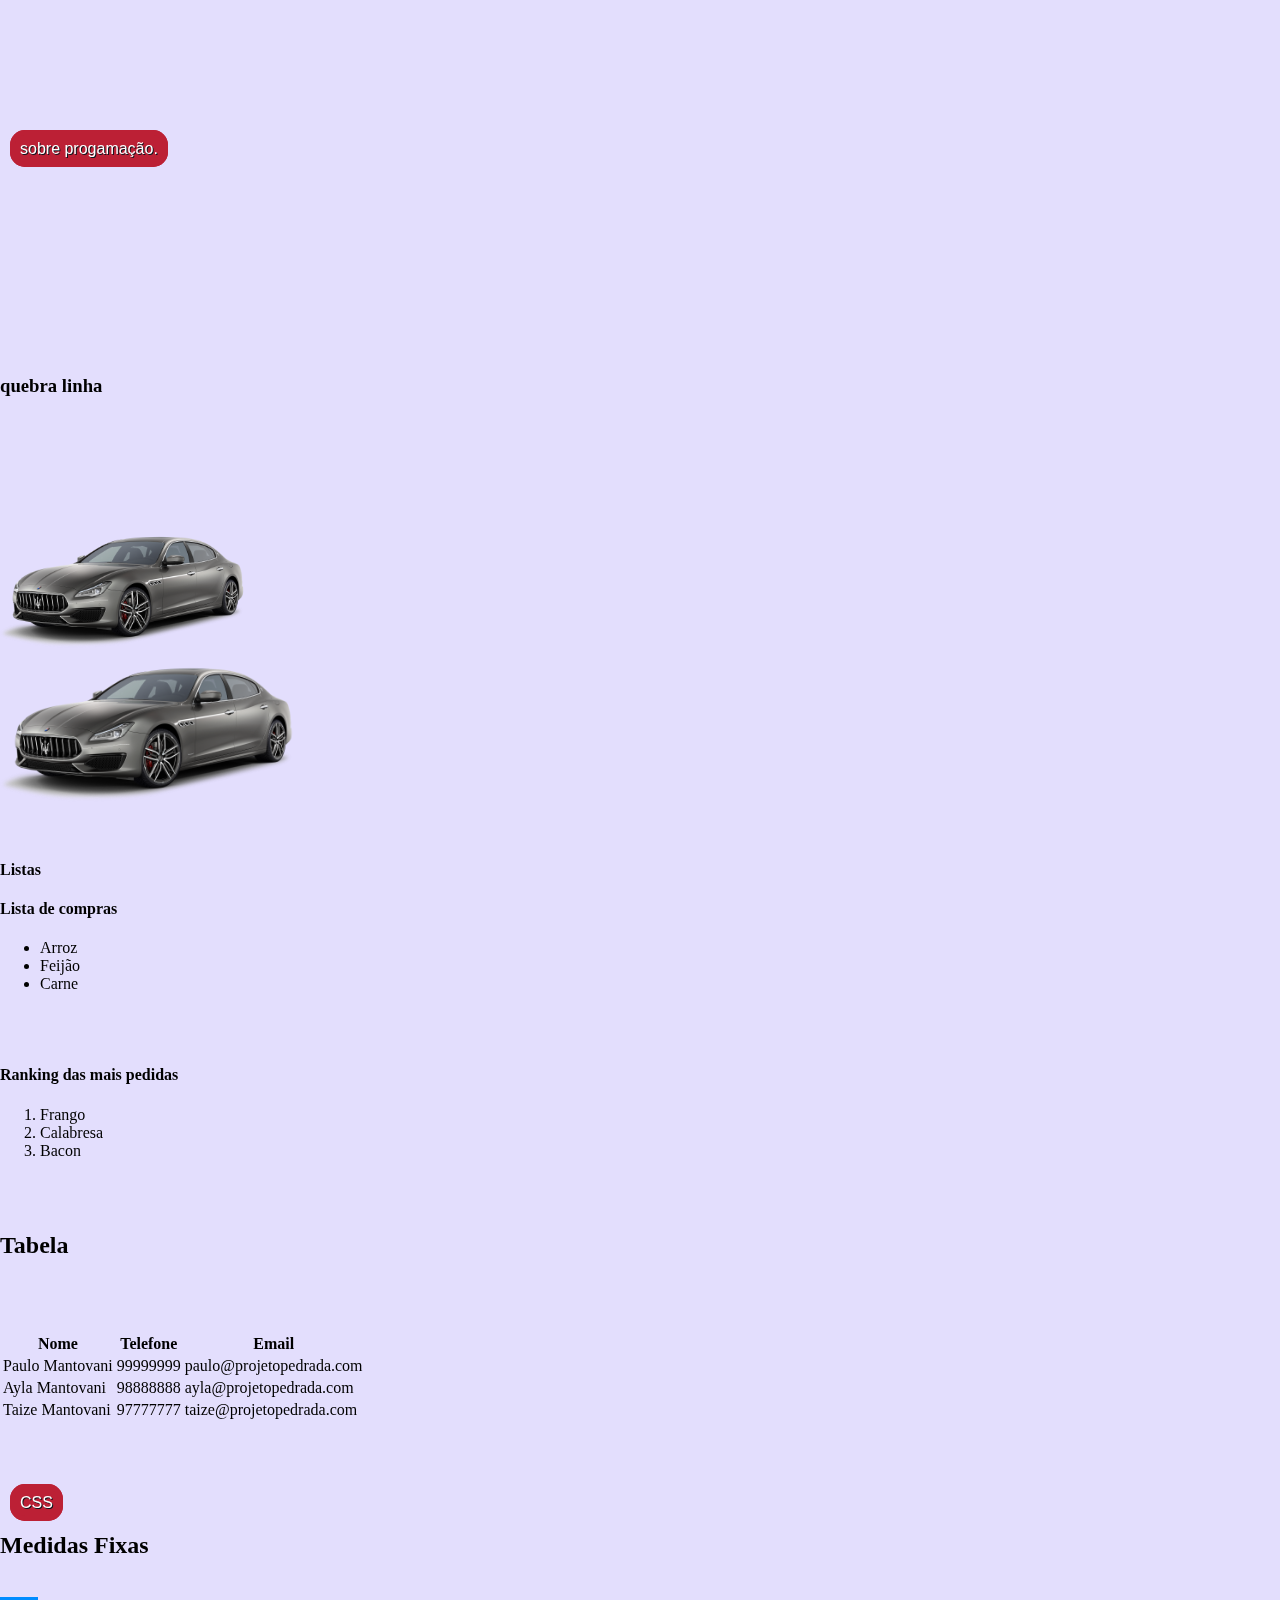
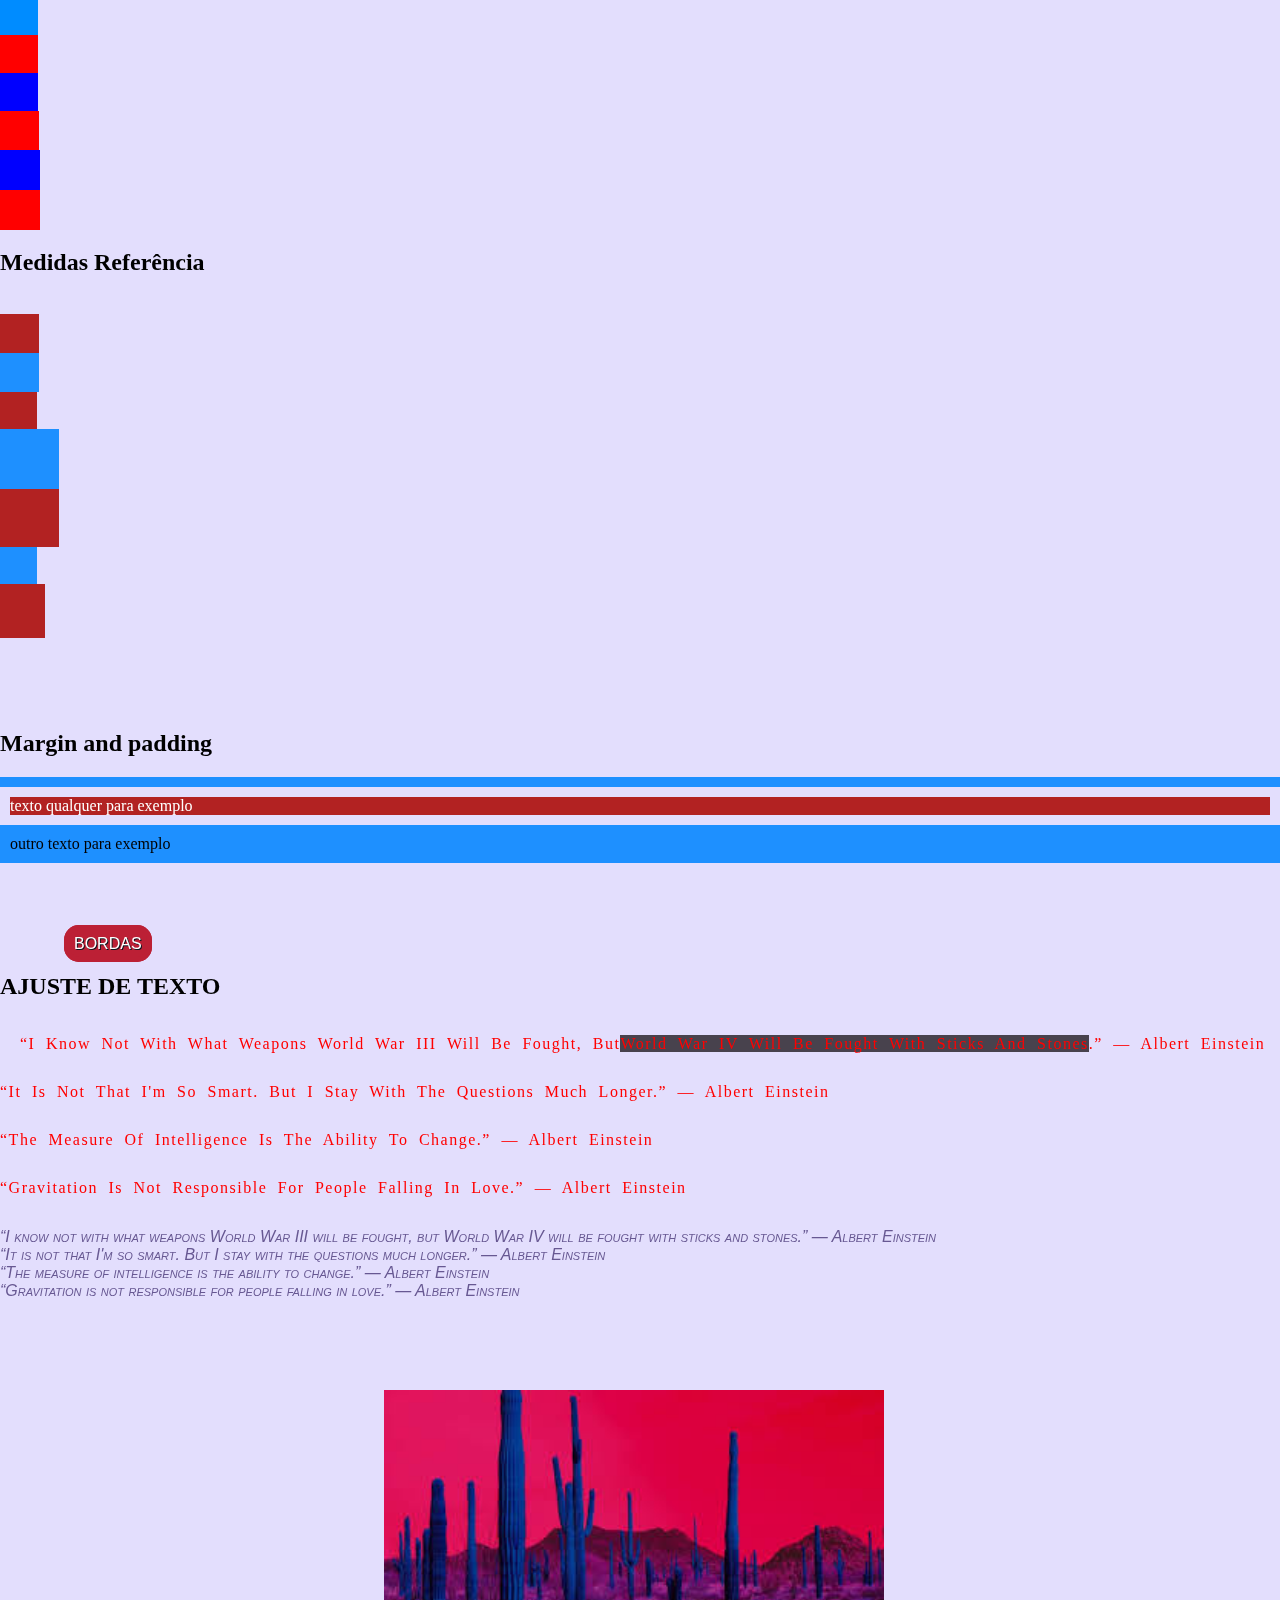
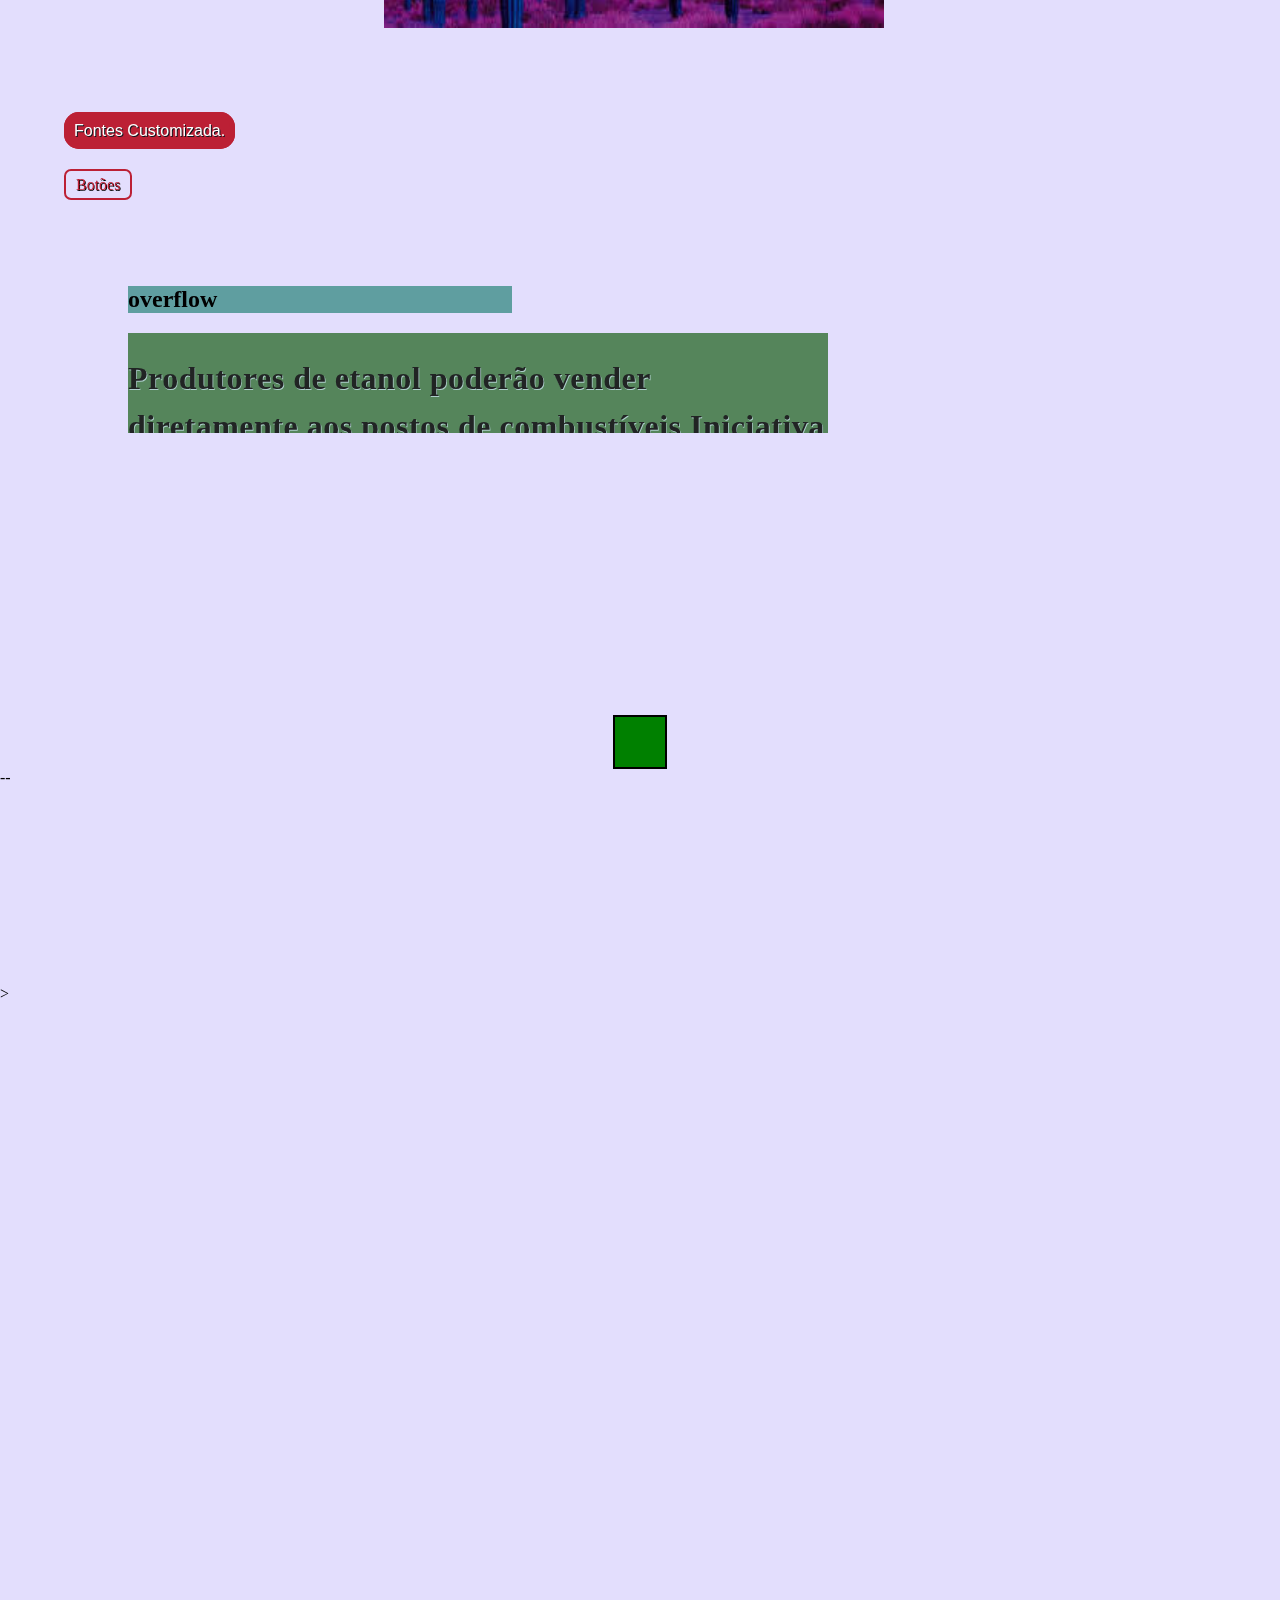
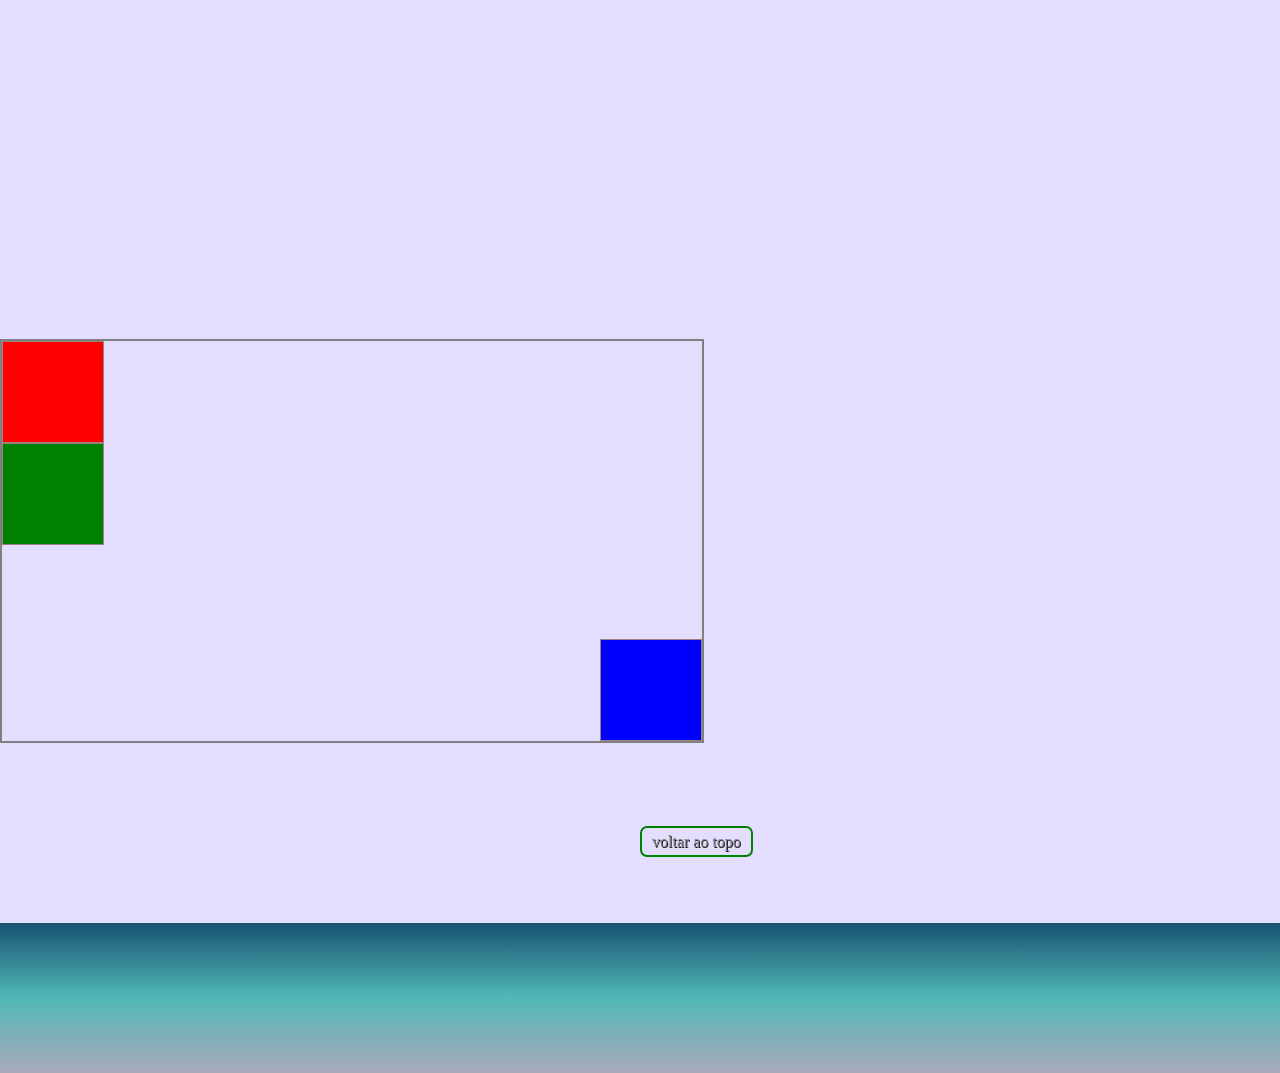
==== commit 6e2af3e5: "att" ====
--- a/index.html
+++ b/index.html
@@ -341,10 +341,10 @@
 
 
   <br><br><br><br><br>
---
-
-
-  <a style="margin-left: 50%;" class="vat" href="index.html"> voltar ao topo </a>-->
+
+
+
+  <a style="margin-left: 50%;" class="vat" href="index.html"> voltar ao topo </a>
   <br><br><br><br><br>
 
 
